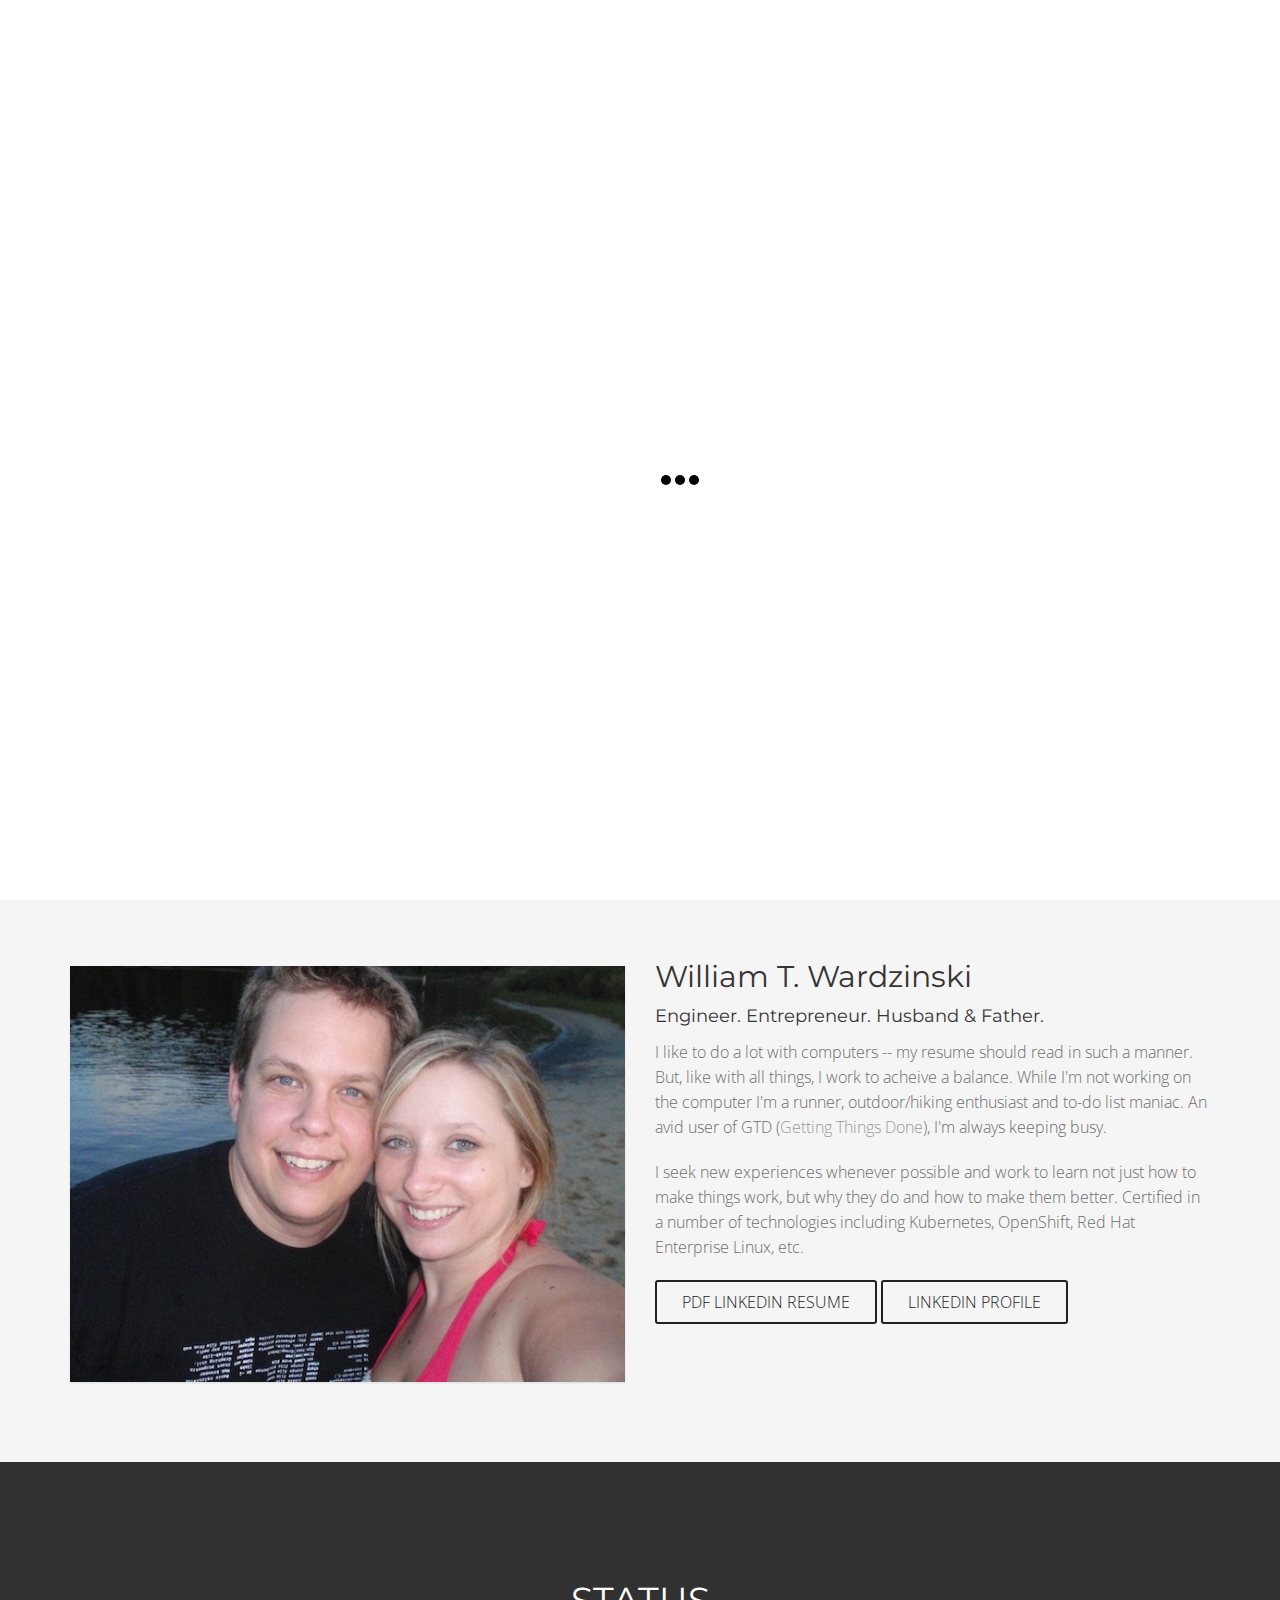
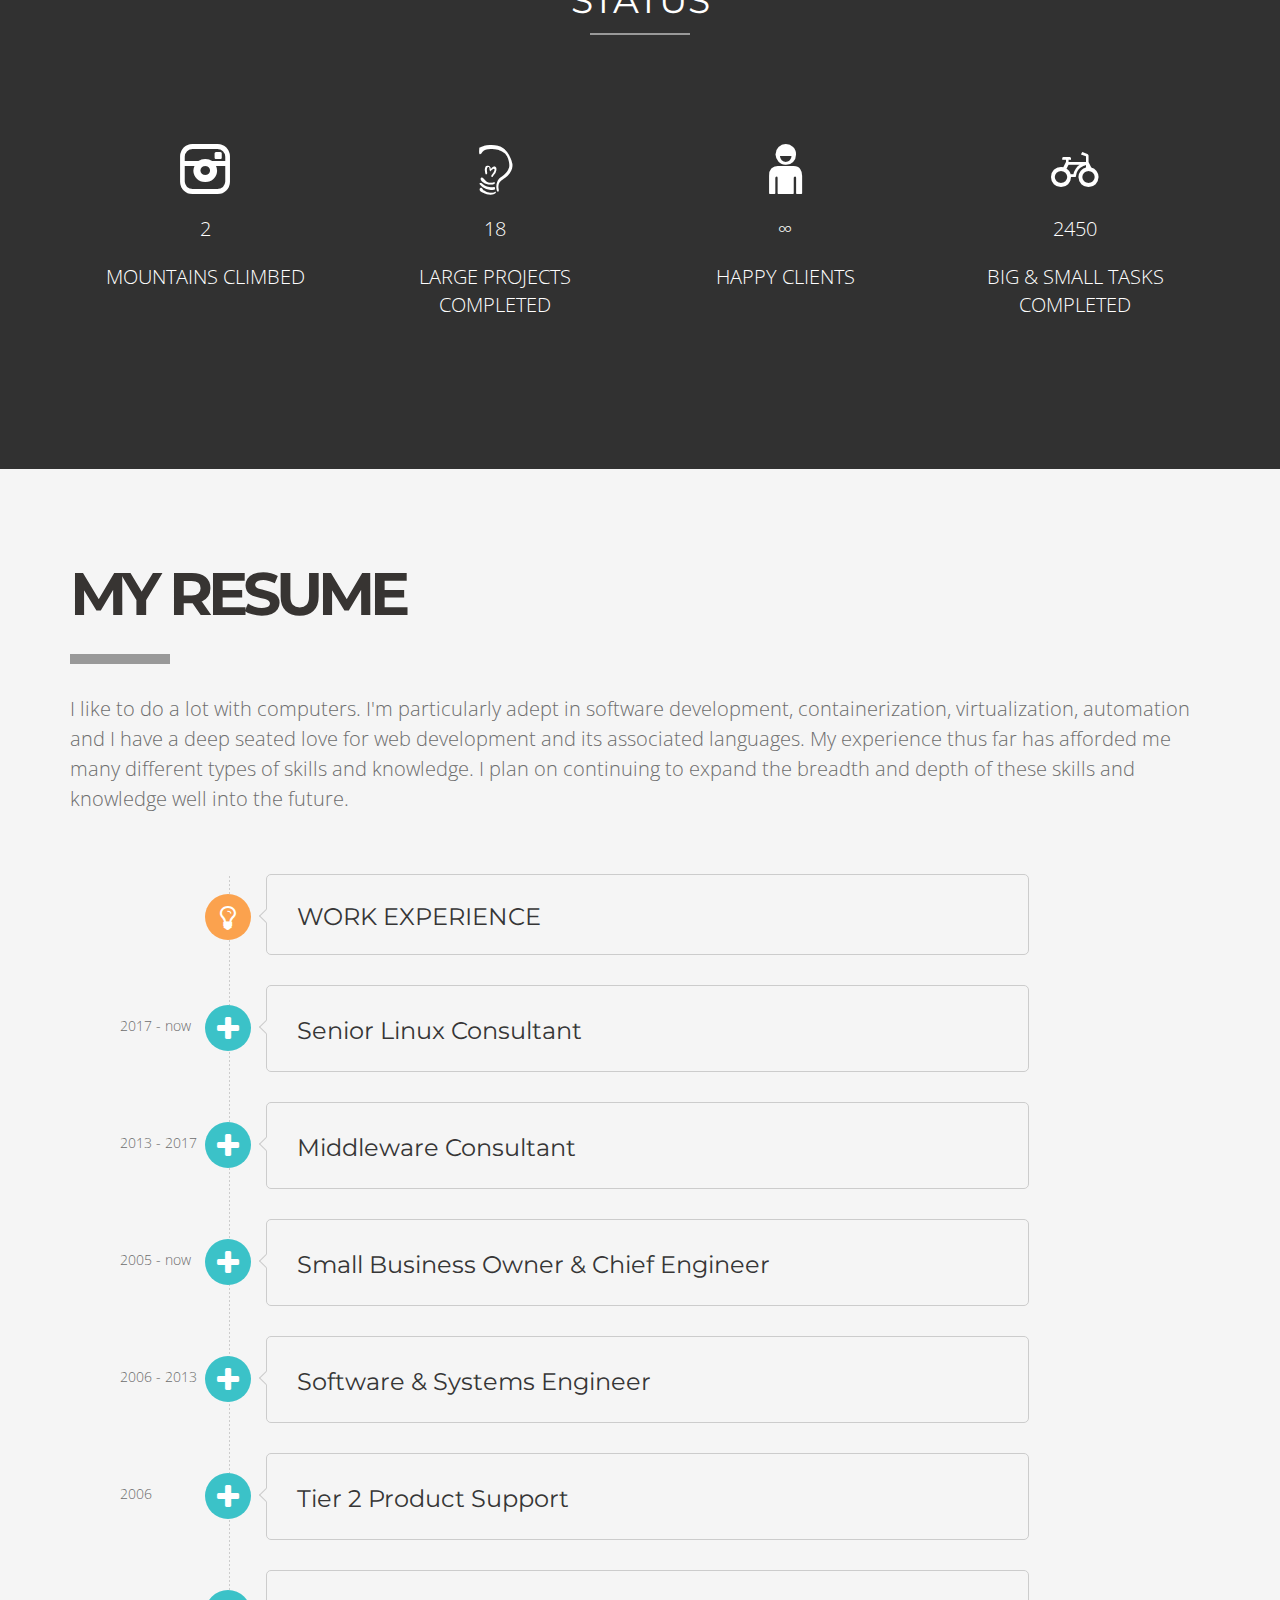
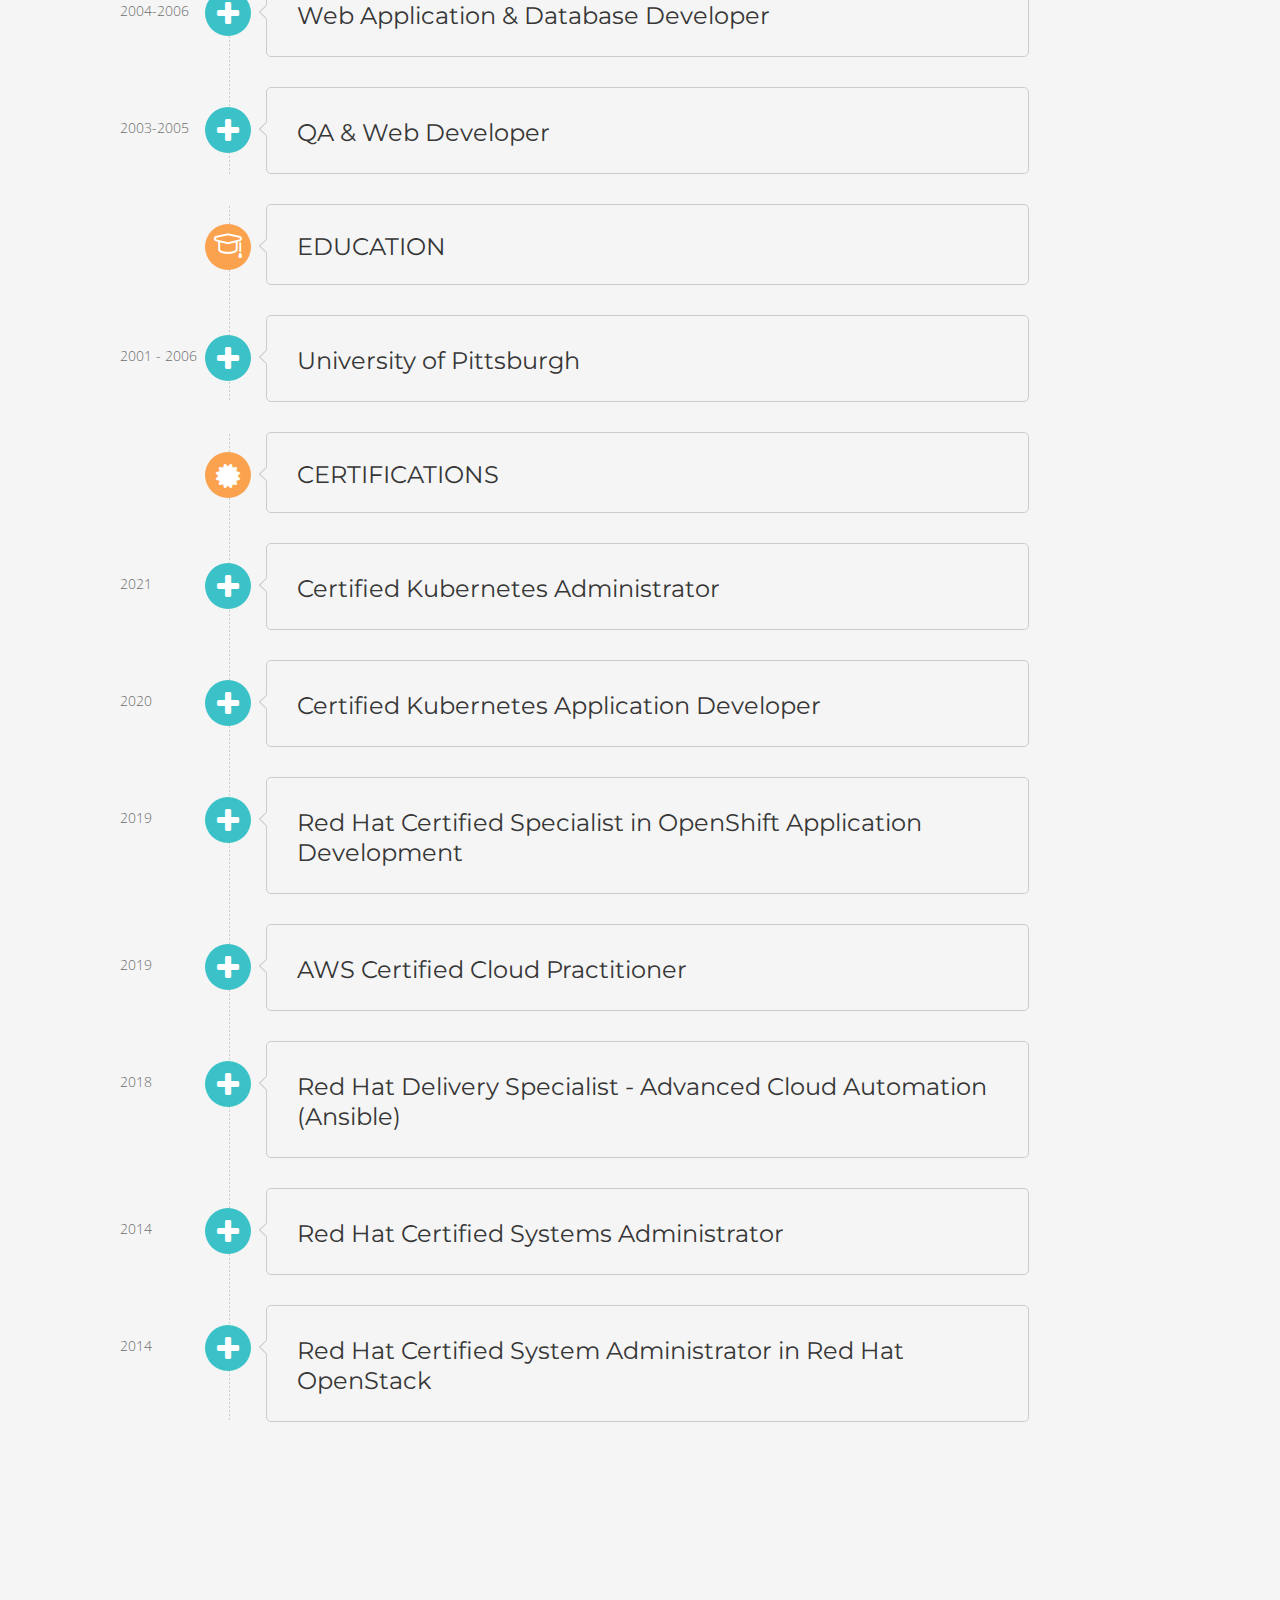
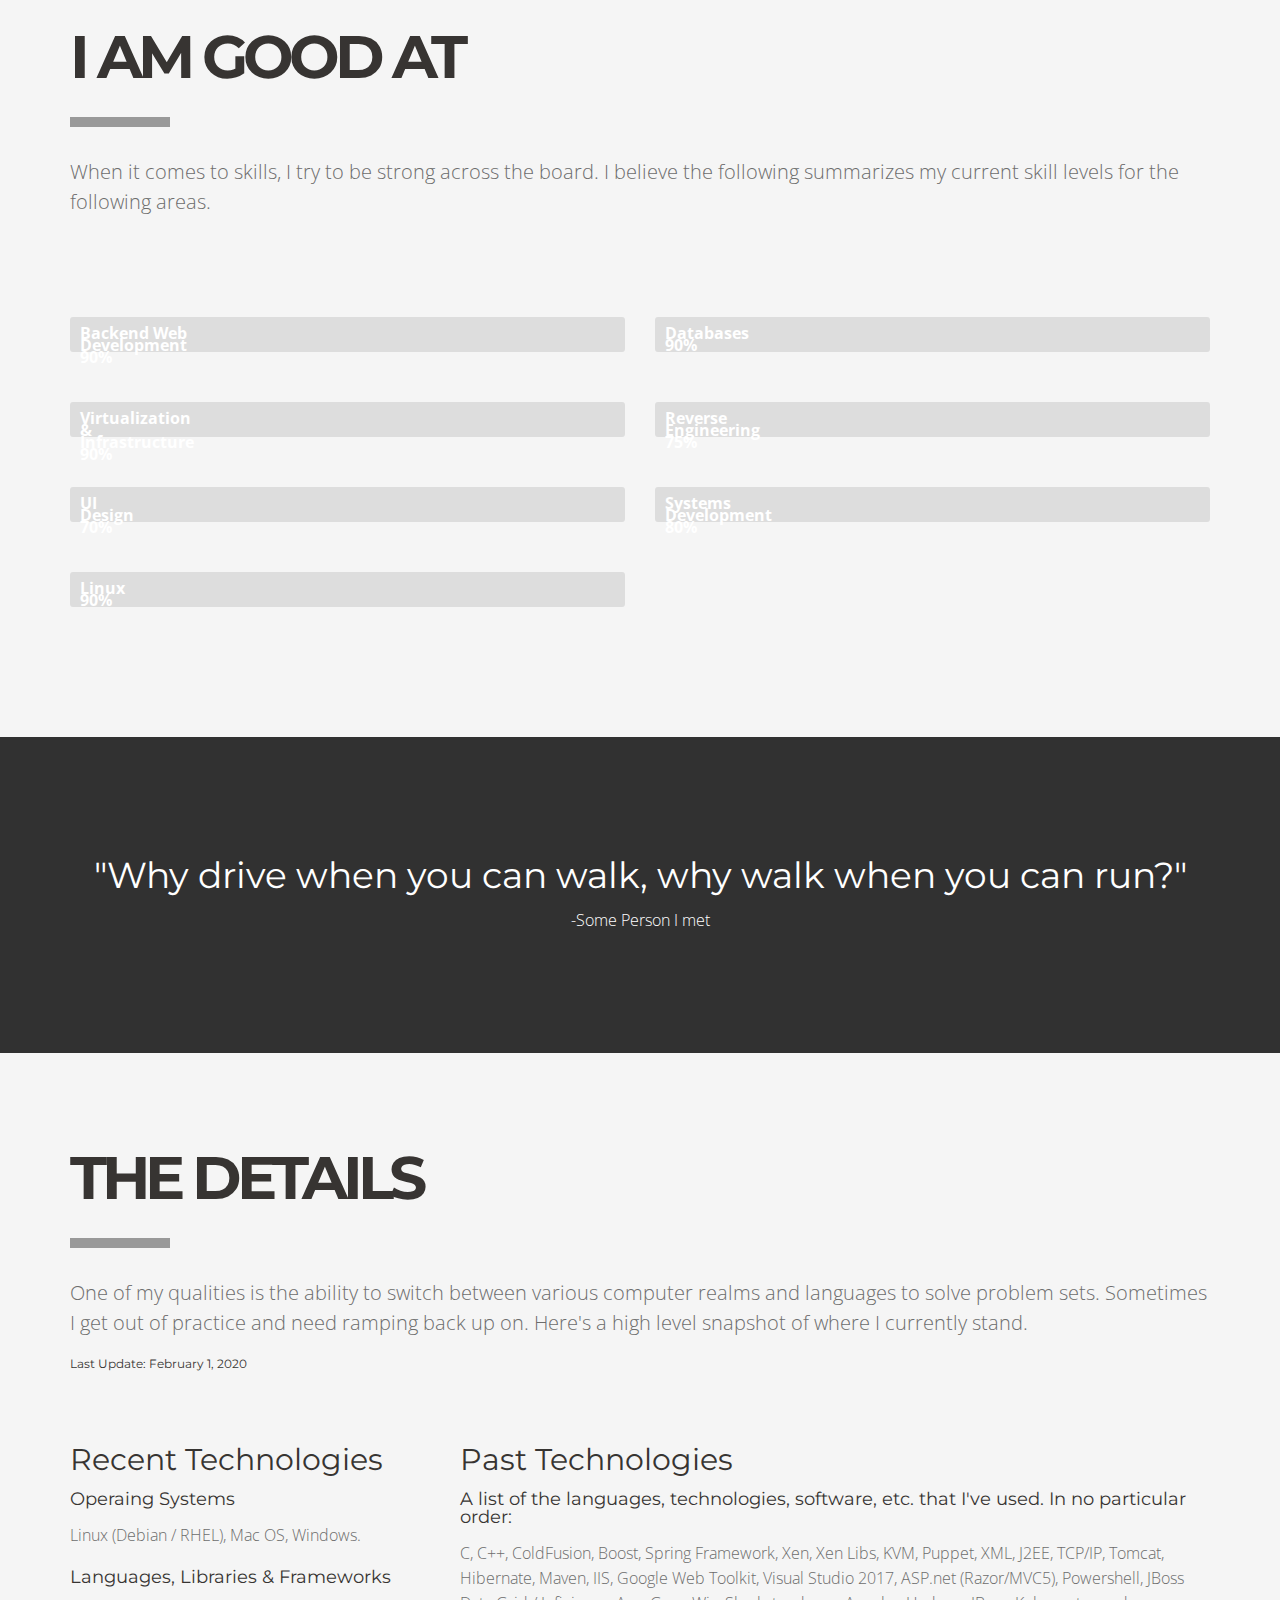
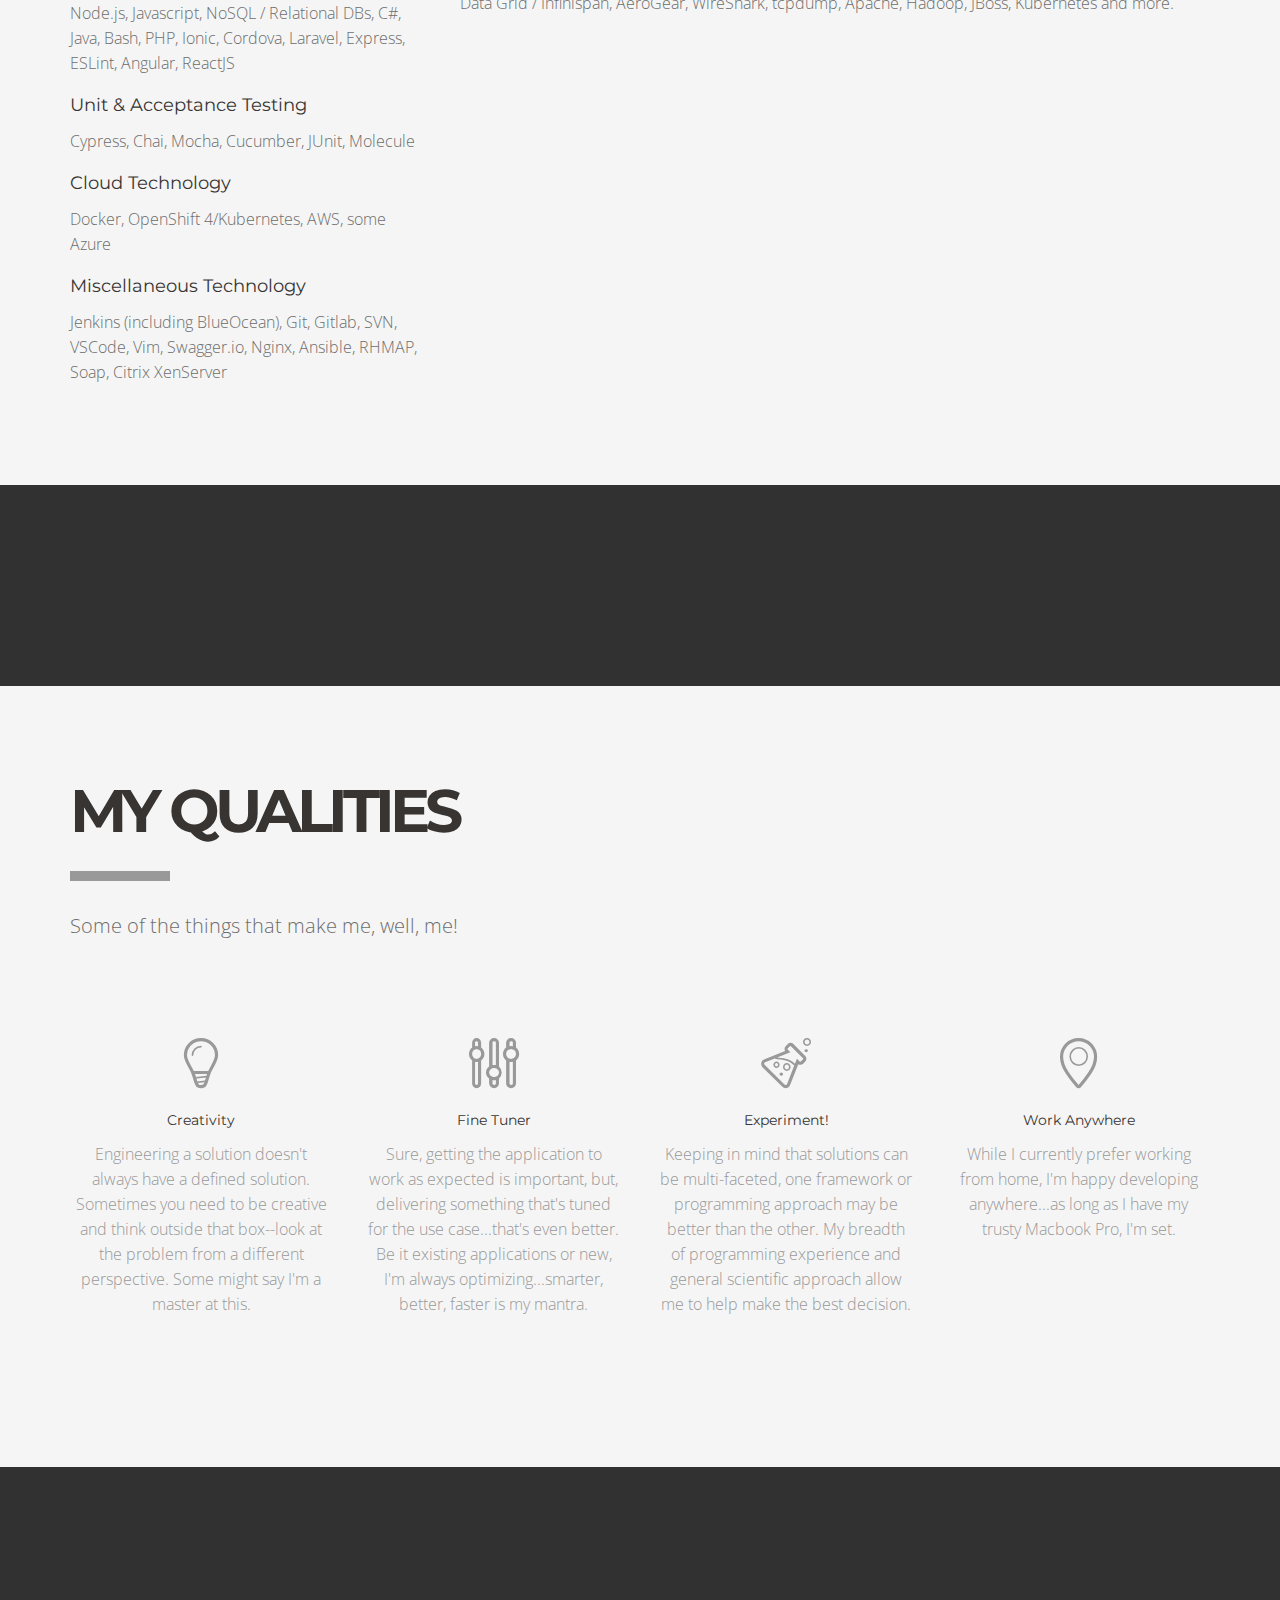
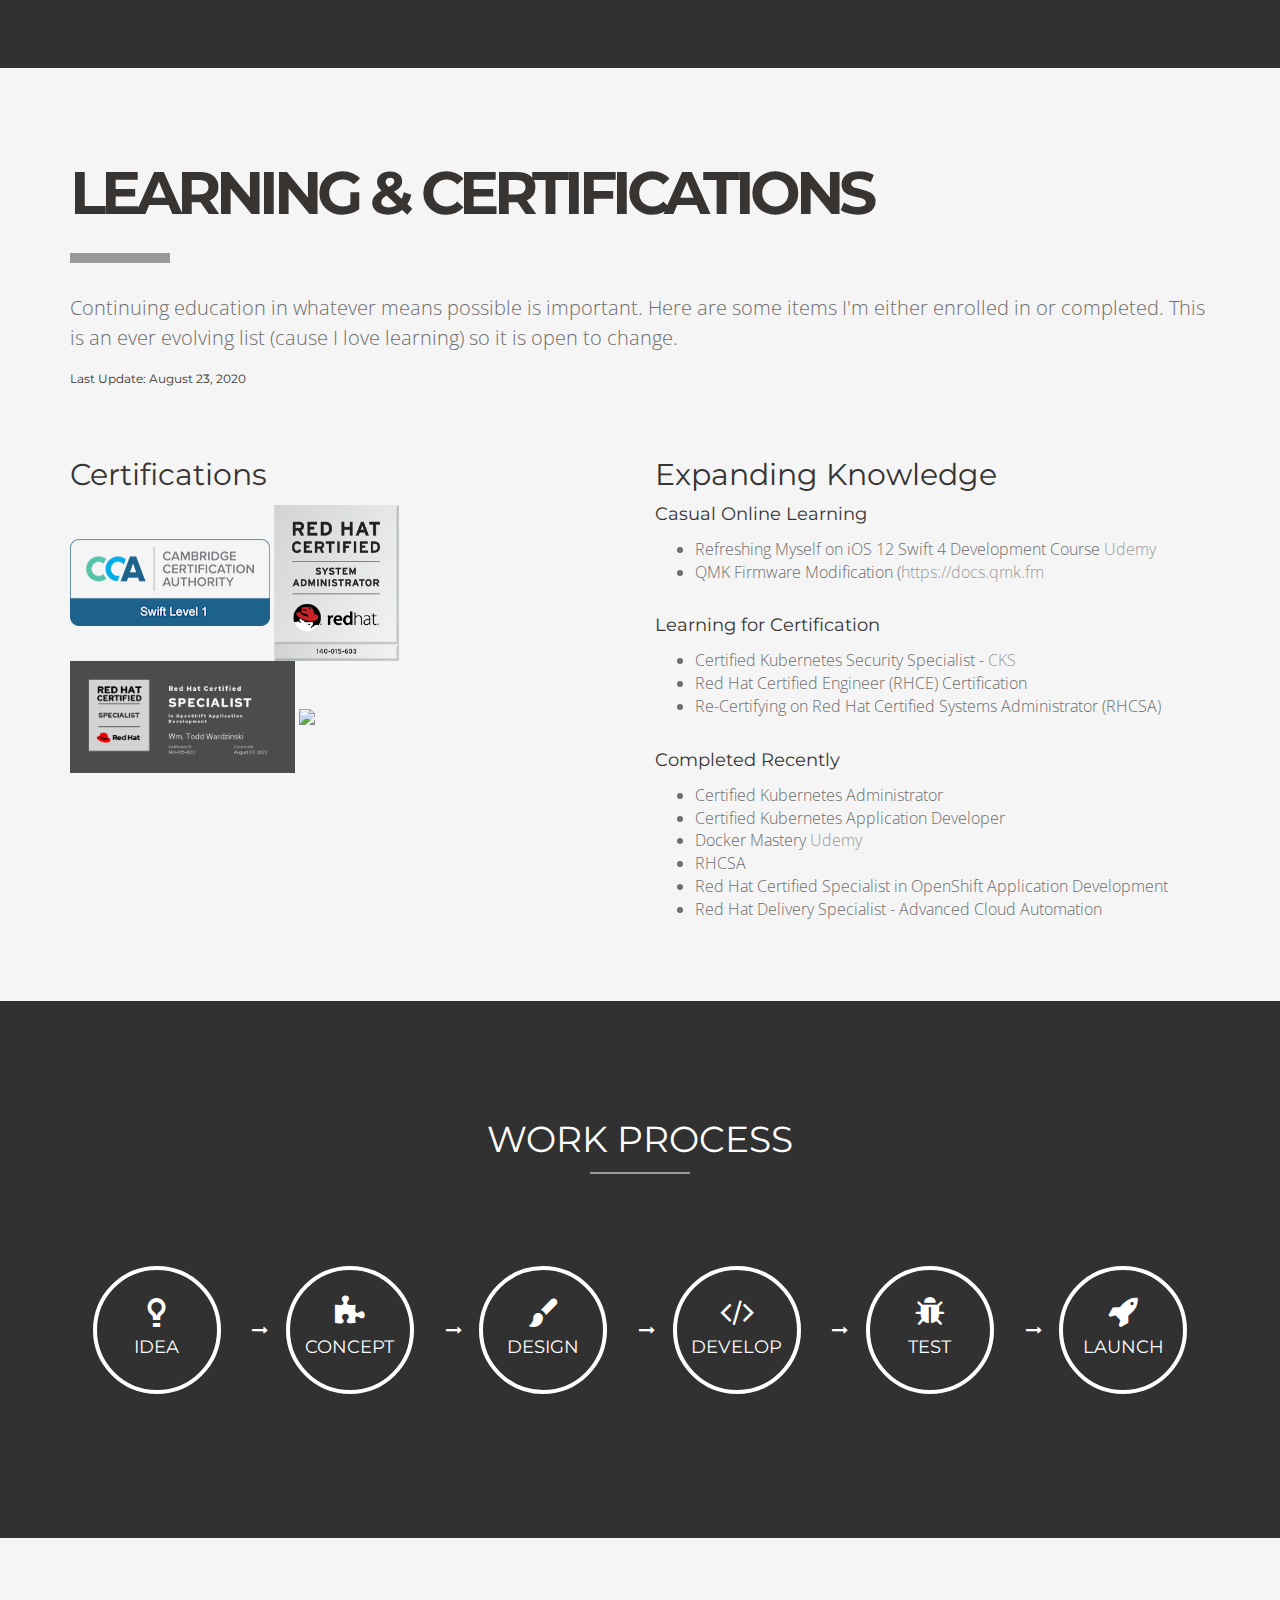
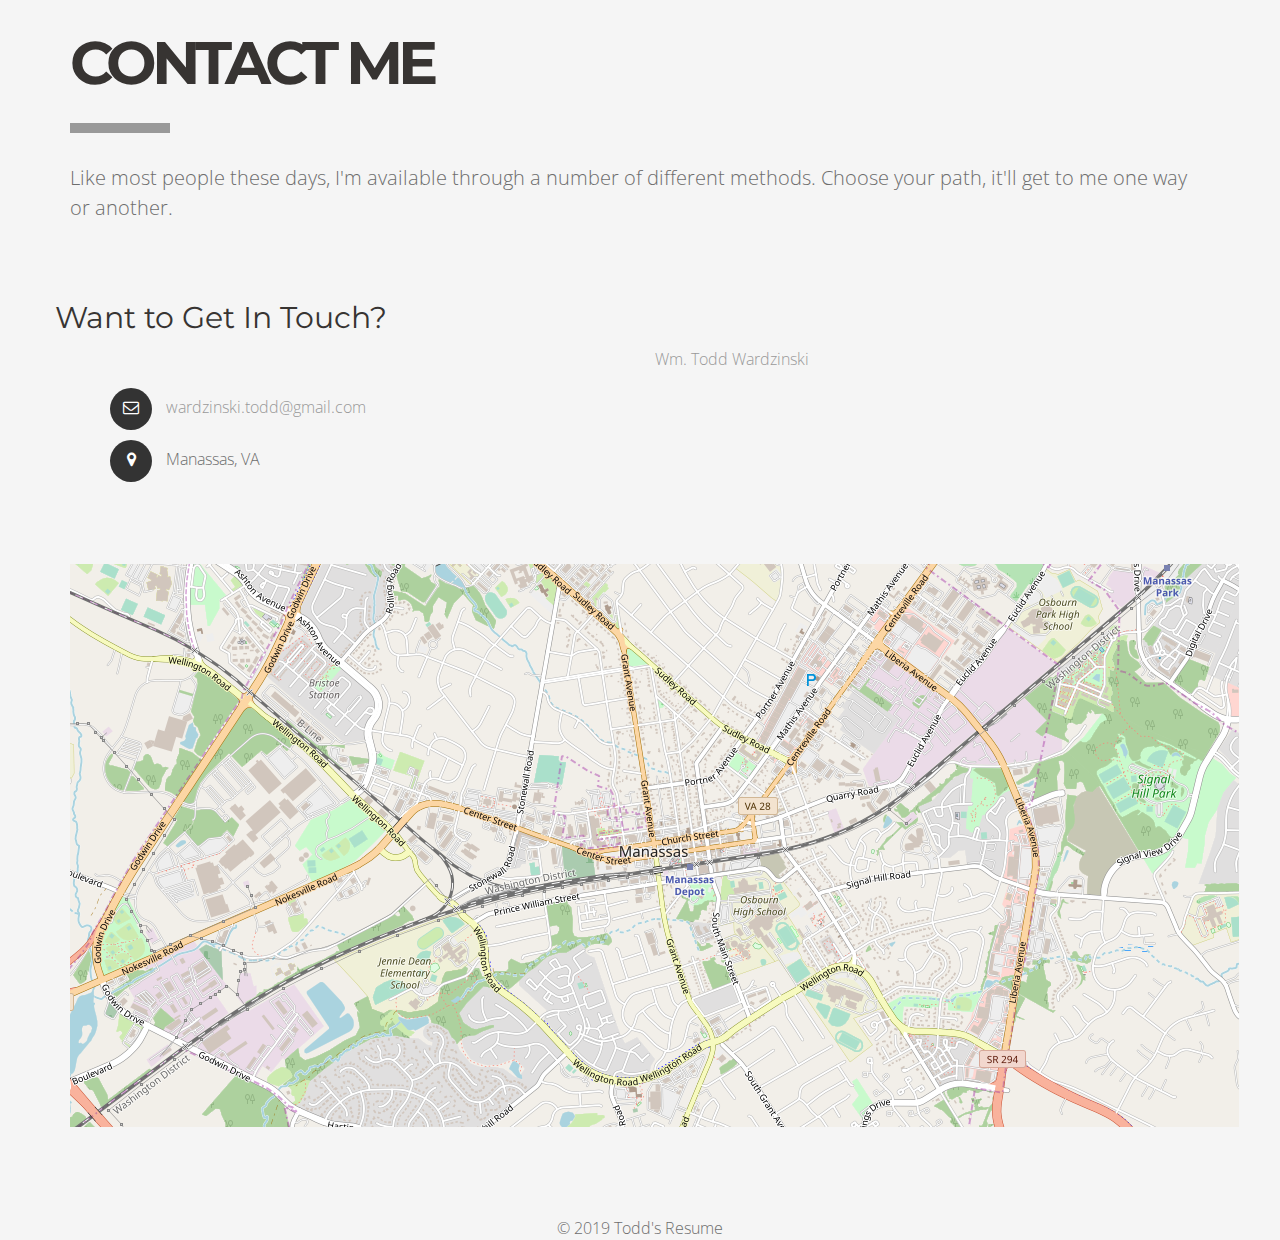
==== app/index.html @ 53be9370 "Updates to structure." ====
<!DOCTYPE html>
<!--[if lt IE 7 ]><html class="ie ie6" lang="en"> <![endif]-->
<!--[if IE 7 ]><html class="ie ie7" lang="en"> <![endif]-->
<!--[if IE 8 ]><html class="ie ie8" lang="en"> <![endif]-->
<!--[if (gte IE 9)|!(IE)]><!-->
<html class="not-ie" lang="en">
<!--<![endif]-->

<head>
  <meta charset="utf-8">
  <meta name="viewport" content="width=device-width, initial-scale=1.0">
  <meta name="description"
    content="What does Todd do, who is he and what does he know?  Most of these questions can be answered here.">
  <meta name="keywords"
    content="resume, manassas, technology resume, geek, web developer, virginia, resume experience, virtiualization, xen, openstack, RHCSA, linux, node, javascript, java, developer" />
  <meta name="author" content="Wm. Todd Wardzinski" />
  <meta name="robots" content="INDEX, FOLLOW">

  <title>Wm. Todd Wardzinski's Resume</title>
  <!--Fav and touch icons-->
  <link rel="shortcut icon" href="img/icons/favicon.ico">
  <link rel="apple-touch-icon" href="img/icons/apple-touch-icon.png">
  <link rel="apple-touch-icon" sizes="72x72" href="img/icons/apple-touch-icon-72x72.png">
  <link rel="apple-touch-icon" sizes="114x114" href="img/icons/apple-touch-icon-114x114.png">
  <!--[if lt IE 9]><script src="http://html5shim.googlecode.com/svn/trunk/html5.js"></script><![endif]-->
  <!--style sheet-->
  <link rel="stylesheet" media="screen" href="css/bootstrap.css" />
  <link rel="stylesheet" href="css/font-awesome/css/font-awesome.css" />
  <link rel="stylesheet" type="text/css" href="css/fontello/css/fontello.css" />
  <link rel="stylesheet" media="screen" href="css/styles.css" />
  <link rel="stylesheet" type="text/css" href="css/animate.css" />
  <link rel="stylesheet" type="text/css" href="css/owl.carousel.css" />
  <link rel="stylesheet" type="text/css" href="css/owl.theme.css" />
  <link rel="stylesheet" type="text/css" href="css/responsive.css" />
  <link rel="stylesheet" type="text/css"
    href="https://fonts.googleapis.com/css?family=Open+Sans:300,400,600,700,800|Montserrat:400,700">
  <link href='https://fonts.googleapis.com/css?family=Pacifico' rel='stylesheet' type='text/css'>

  <!--color stylesheet -->
  <link rel="stylesheet" href="css/colors/color-gray.css" title="gray">
  <!-- <link rel="stylesheet" href="css/colors/color-green.css" title="green">
<link rel="stylesheet" href="css/colors/color-red.css" title="red">
<link rel="stylesheet" href="css/colors/color-purple.css" title="purple"> -->
  <link rel="stylesheet" href="css/colors/color-blue.css" title="blue">
  <!-- <link rel="stylesheet" href="css/colors/color-turquoise.css" title="turquoise">
    <link rel="stylesheet" href="css/colors/color-sun-flower.css" title="sun-flower"> -->
  <!-- <link rel="stylesheet" href="css/colors/color-orange.css" title="orange">
    <link rel="stylesheet" href="css/colors/color-emerald.css" title="emerald"> -->
  <link rel="stylesheet" href="css/colors/color-wet-asphalt.css" title="wet-asphalt">

</head>

<body>
  <!-- Styleswitcher -->
  <!--     	<div class="colors-switcher">
            <a id="show-panel" class="hide-panel"><i class="fa fa-tint"></i></a>
		        <p>Color Skins:</p>           
	            <ul class="colors-list">
	            	<li class="no-margin"><a title="Gray" class="gray" onClick="setActiveStyleSheet('gray'); return false;"></a></li>
	            	<li><a title="Green" class="green" onClick="setActiveStyleSheet('green'); return false;"></a></li>
	                <li><a title="Red" onClick="setActiveStyleSheet('red'); return false;" class="red"></a></li>
	                <li class="no-margin"><a title="Purple" onClick="setActiveStyleSheet('purple'); return false;" class="purple"></a></li>
	                <li><a title="Blue" class="blue" onClick="setActiveStyleSheet('blue'); return false;"></a></li>
	                <li class="no-margin"><a title="Turquoise" class="turquoise" onClick="setActiveStyleSheet('turquoise'); return false;"></a></li>
	                <li><a title="Sun Flower" class="sun-flower" onClick="setActiveStyleSheet('sun-flower'); return false;"></a></li>
	                <li class="no-margin"><a title="Orange" class="orange" onClick="setActiveStyleSheet('orange'); return false;"></a></li>
	                <li class="no-margin"><a title="Emerald" class="emerald" onClick="setActiveStyleSheet('emerald'); return false;"></a></li>
	                <li><a title="Wet Asphalt" class="wet-asphalt" onClick="setActiveStyleSheet('wet-asphalt'); return false;"></a></li>
	            </ul>

            </div>	 -->
  <!-- Styleswitcher end -->
  <!-- Preloader -->
  <div class="mask">
    <div class="bubblingG">
      <span id="bubblingG_1">
      </span>
      <span id="bubblingG_2">
      </span>
      <span id="bubblingG_3">
      </span>
    </div>
  </div>
  <!-- Preloader end -->

  <!-- START PAGE WRAPPER -->
  <div id="page-wrapper">

    <!-- Section : Home -->
    <section id="home" class="parallax" style="background-image: url('./img/image1.png');"
      data-stellar-background-ratio="0.6" data-stellar-vertical-offset="20">
      <div class="parallax-overlay">
        <div class="container">
          <div class="col-md-12">

            <!-- Personal Info -->
            <!--<div class="avater" style="background-image: url('http://placehold.it/294x294');background-size: cover;"></div>-->
            <div class="info">
              <h1>W.T. Wardzinski</h1>
              <h2>Engineer. Entrepreneur. Husband &amp; Father.</h2>
            </div>
            <!-- Personal Info end -->
            <!-- View more -->

            <div class="gotosection">
              <a href="#about"><i class="fa fa-angle-double-down "></i></a>
            </div>
            <!-- View more end -->
          </div>
        </div>
      </div>
    </section>
    <!-- Section : Home end -->
    <!-- Navigation -->
    <div class="main-nav">

      <nav class="navbar navbar-default" role="navigation">
        <div class="container-fluid">
          <!-- Brand and toggle get grouped for better mobile display -->
          <div class="navbar-header">
            <button type="button" class="navbar-toggle" data-toggle="collapse"
              data-target="#bs-example-navbar-collapse-1">
              <span class="sr-only">Toggle navigation</span>
              <span class="icon-bar"></span>
              <span class="icon-bar"></span>
              <span class="icon-bar"></span>
            </button>
          </div>

          <!-- Collect the nav links, forms, and other content for toggling -->
          <div class="collapse navbar-collapse" id="bs-example-navbar-collapse-1">
            <ul class="nav navbar-nav">
              <li><a href="#home" class="colapse-menu1 active">Home</a></li>
              <li><a href="#about" class="colapse-menu1">About</a></li>
              <li><a href="#resume" class="colapse-menu1">Resume</a></li>
              <li><a href="#skills" class="colapse-menu1">Skills</a></li>
              <li><a href="#details" class="colapse-menu1">Details</a></li>
              <li><a href="#qualities" class="colapse-menu1">Qualities</a></li>
              <li><a href="#learning" class="colapse-menu1">Learning &amp; Certifications</a></li>
              <li><a href="#contact" class="colapse-menu1">Contact</a></li>
            </ul>
          </div>
          <!-- /.navbar-collapse -->
        </div>
        <!-- /.container-fluid -->
      </nav>

    </div>
    <!-- End of Navigation -->
    <!-- Section : About -->
    <section id="about" class="section">
      <div class="container">

        <!-- Section Title -->
        <div class="section-title">
          <h1>About me</h1>
          <span class="border"></span>
          <p>
            Hard working, open-source enthusiast and reliable software engineer with a love of computers. In depth experience in both hardware, software, cloud, containerization & virtualization (and all the intricacies that go along with all those bits). Large special interest in web related technologies.
          </p>
        </div>
        <!-- Section Title End -->


        <div class="row">
          <div class="col-md-6">
            <img src="./img/600x400.jpg" alt="my image" class="img-about">
          </div>
          <div class="col-md-6">
            <h2>William T. Wardzinski</h2>
            <h4>Engineer. Entrepreneur. Husband &amp; Father.</h4>
            <p>I like to do a lot with computers -- my resume should read in such a manner. But, like with all things, I work to acheive a balance. While I&#39;m not working on the computer I&#39;m a runner, outdoor/hiking enthusiast and to-do list maniac. An avid user of GTD (<a href="http://gettingthingsdone.com/">Getting Things Done</a>), I&#39;m always keeping busy.</p>
            <p>I seek new experiences whenever possible and work to learn not just how to make things work, but why they do and how to make them better. Certified in a number of technologies including Kubernetes, OpenShift, Red Hat Enterprise Linux, etc.</p>
            <a href="/files/LinkedIn_Profile_2021.pdf" class="mt-button large outline">PDF LinkedIn Resume</a>
            <a href="https://www.linkedin.com/in/twardzinski" class="mt-button large outline" target="_blank">LinkedIn Profile</a>
            <br /><br />
          </div>
        </div>
      </div>
    </section>
    <!-- Section : About end -->

    <!--Parallax Section -->
    <div id="status" class="parallax" style="background-image: url('./img/image2.png');"
      data-stellar-background-ratio="0.6" data-stellar-vertical-offset="20">
      <div class="parallax-overlay-2">
        <div class="container">
          <!--Title-->
          <div class="title">
            <h1>Status</h1>
            <span class="border"></span>
          </div>
          <!--Title-->
          <!-- Status -->
          <div class="row count">

            <div class="col-xs-6 col-sm-6 col-md-3 single">
              <div class="total-numbers" data-perc="1300">
                <i class="cicon icon-instagram-1"></i>
                <span class="sum">2</span> MOUNTAINS CLIMBED
              </div>
            </div>

            <div class="col-xs-6 col-sm-6 col-md-3 single">
              <div class="total-numbers" data-perc="1300">
                <i class="cicon icon-jabber"></i>
                <span class="sum">18</span> LARGE PROJECTS COMPLETED
              </div>
            </div>

            <div class="col-xs-6 col-sm-6 col-md-3 single">
              <div class="total-numbers" data-perc="1300">
                <i class="cicon icon-child"></i>
                <div style="margin-top: 1em; margin-bottom: 1em;">&infin;</div>HAPPY CLIENTS
              </div>
            </div>

            <div class="col-xs-6 col-sm-6 col-md-3 single">
              <div class="total-numbers" data-perc="1300">
                <i class="cicon icon-bicycle"></i>
                <span class="sum">2450</span> BIG &amp; SMALL TASKS COMPLETED
              </div>
            </div>
          </div>
          <!-- Status end-->
        </div>
      </div>
    </div>
    <!-- Parallax Section End -->

    <!-- Section : Resume -->
    <section id="resume" class="section">
      <div class="container">
        <!-- section title -->
        <div class="section-title">
          <h1>My resume</h1>
          <span class="border"></span>
          <p>
            I like to do a lot with computers. I&#39;m particularly adept in software development, containerization, virtualization, automation and I have a deep seated love for web development and its associated languages. My experience thus far has afforded me many different types of skills and knowledge. I plan on continuing to expand the breadth and depth of these skills and knowledge well into the future.
          </p>
        </div>
        <!-- section title end-->
        <!-- Experience Timeline -->
        <div class="row">
          <div class="col-md-12">
            <div class="timeline">
              <!-- Item Head -->
              <div class="timeline-item">
                <div class="timeline-head">
                  <span class="fa fa-lightbulb-o"><i></i></span>
                </div>
                <div class="timeline-arrow"><i></i></div>
                <div class="timeline-head-content">
                  <h3>Work Experience</h3>
                </div>
              </div>

              <!-- /Item Head end -->

              <div class="timeline-item">
                <div class="timeline-item-date">2017 - now</div>
                <!-- date -->
                <!-- timeline item trigger -->
                <div class="timeline-item-trigger">
                  <span class="fa fa-plus" data-toggle="collapse" data-target="#job0"><i></i></span>
                </div>
                <!-- /end of timeline item trigger -->
                <div class="timeline-arrow"><i></i></div>
                <!-- timeline main content -->
                <div class="timeline-item-content">
                  <h3 class="timeline-item-title" data-toggle="collapse" data-target="#job0">Senior Linux Consultant
                  </h3>

                  <div class="collapse" id="job0">
                    <p><small class="muted">from 2017 to present day</small></p>
                    <h4 class="media-heading primary-color">Red Hat, Inc.</h4>
                    <p>As a Senior Linux Consultant at Red Hat I've been responsible for a variety of larger clients in both government and private sectors. Delivery under this role has taken on many different responsibilities including mobile development, microservices, Kubernetes, OpenShift &amp; Jenkins CI/CD pipelines. Through multiple engagements I've been tasked with delivering a variety of applications, taught best practices on a slew of technologies, deliver. </p>
                    <ul>
                      <li>Automation: Ansible, Jenkins CI/CD.</li>
                      <li>Microservices: Node.js.</li>
                      <li>Mobile Development: Node.js, Swift, Angular 8-10, Ionic 4, MongoDB, some React Native, Cordova.</li>
                      <li>Cloud Orchestration: Kubernetes 1.18, OpenShift 4.</li>
                      <li>Unit/Acceptance Testing: Jest, Enzyme &amp; Detox.</li>
                    </ul>
                    <!-- <ul>
                      <li>For a major defense contractor provided consultation services surrounding:
                        <ul>
                          <li>Ansible best practices.</li>
                          <li>CI/CD Pipeline Creation Utilizing OpenShift, GitHub and Jenkins.</li>
                          <li>Streamlined Ansible / AWS Automation.</li>
                        </ul>
                      </li>
                      <li>For a large insurance company provided Agile based training consultation along with components
                        of delivery including:
                        <ul>
                          <li>OpenShift CI/CD Pipeline Creation (Github, Jenkins)</li>
                          <li>React-Native Unit and E2E Testing (Jest, Enzyme &amp; Detox)</li>
                          <li>React-Native Best Practices Adherence</li>
                        </ul>
                      </li>
                      <li>For a large transportation firm in NYC, worked to deliver two mobile applications from the
                        ground up running on iOS written in both native &amp; hybrid environments.
                        <ul>
                          <li>Developed full Node.js API backends.</li>
                          <li>Full SDLC support and helping to lead developer enablement.</li>
                          <li>Technologies used include Swift, Node.js, Angular 8, Ionic 4, MongoDB, Ansible &amp;
                            OpenShift 3.</li>
                        </ul>
                      </li>
                      <li>For a large health care firm, provided native &amp; hybrid mobile consultation with full SLDC
                        support including production application support, feature implementation/development,
                        unit/acceptance test coverage and best practices adherence.
                        <ul>
                          <li>Technologies used Node.js, Angular, Cordova as well native iOS and Android knowledge.</li>
                        </ul>
                      </li>
                    </ul> -->
                    <br />
                    <p><a href="http://www.redhat.com" title="" class="noprint" target="_blank">&rarr; View website</a>
                    </p>
                  </div>
                </div>
                <!-- /end of timeline main content -->
              </div>

              <!-- first item of timeline -->
              <div class="timeline-item">
                <div class="timeline-item-date">2013 - 2017</div>
                <!-- date -->
                <!-- timeline item trigger -->
                <div class="timeline-item-trigger">
                  <span class="fa fa-plus" data-toggle="collapse" data-target="#job1"><i></i></span>
                </div>
                <!-- /end of timeline item trigger -->
                <div class="timeline-arrow"><i></i></div>
                <!-- timeline main content -->
                <div class="timeline-item-content">
                  <h3 class="timeline-item-title" data-toggle="collapse" data-target="#job1">Middleware
                    Consultant</h3>

                  <div class="collapse" id="job1">
                    <p><small class="muted">from 2013 to 2017</small></p>
                    <h4 class="media-heading primary-color">Red Hat, Inc.</h4>
                    <p> I work on a number of different projects for a multitude of clients for Red Hat.
                      Utilized in mobile, middleware and integration realms; I&#39;m actively involved
                      in activities such as integration research/solution engineering in Data Grid
                      6.* (Inifinispan 7.*), development for both mobile-level and systems-level programming
                      languages as well as server management (JBoss, virtual clusters, etc.).
                    </p>
                    <ul>
                      <li>For a large health care firm, working as a small unit to provide mobile consultation
                        for a Red hat product. Responsible for full SLDC including production application
                        support, feature implementation / development, unit / acceptance test coverage
                        and best practices adherence. Utilizing Node.js, Angular, Cordova as well
                        native iOS (Swift 2) and Android knowledge.</li>
                      <li>For a large manufacturer, worked with a large team to develop front-end and back-end
                        mobile applications using Node.js, Angular, Cordova (and others) utilizing
                        mobile development best practices. Developing microservice architectures
                        to solve infrastructure and software needs.</li>
                      <li>For a large health insurance firm, lead POC initiative for JBoss Data Grid Infrastructure
                        implementation.
                      </li>
                      <li>Worked with a team of eight to design, configure and maintain a large clusters
                        of physical and virtual Linux based machines for a Hadoop initiative. Lead
                        the team through complex Linux problems, completed systems automation in
                        Bash and Puppet and ensured that resources were running smoothly.</li>
                      <li>Responsible for the implementation, configuration, tuning, and performance testing
                        of a Infinispan/DataGrid caching solution replicated across multiple nodes
                        using parallel hydration and daisy chaining techniques.</li>
                      <li>Assessed the technological health of multiple companies in support of third-party
                        acquisitions. Provided technical analysis through a deep dive of the application
                        code and architecture.</li>
                    </ul>
                    <br />
                    <p><a href="http://www.redhat.com" title="" class="noprint" target="_blank">&rarr; View website</a>
                    </p>
                  </div>
                </div>
                <!-- /end of timeline main content -->
              </div>
              <!-- /end of first item of timeline -->

              <!-- Timeline item -->
              <div class="timeline-item">
                <div class="timeline-item-date">2005 - now</div>
                <!-- date -->
                <div class="timeline-item-trigger">
                  <span class="fa fa-plus" data-toggle="collapse" data-target="#job7"><i></i></span>
                </div>
                <div class="timeline-arrow"><i></i></div>
                <!-- Timeline main content -->
                <div class="timeline-item-content">
                  <h3 class="timeline-item-title" data-toggle="collapse" data-target="#job7">Small Business Owner &amp;
                    Chief Engineer</h3>
                  <div class="collapse" id="job7">
                    <p><small class="muted">from 2005 to now</small></p>
                    <h4 class="media-heading primary-color">Grayson Digital, LLC</h4>
                    <p>My own personal venture into technology, I began this small self-operated consultation company
                      back in 2001. Since its inception, I've developed numerous products that have ranged from small
                      intranet based websites, extensive/complex front-end/back-end multi-platform websites and custom
                      multi-platform application development.</p>

                    <p>Primary languages used: C#, VB.net, PHP, SQL, Laravel, C++, Java, Javascript, Angular.
                      Technologies: Windows Server 2012, RHEL and Debian based Linux, Virtualization (Xen, KVM, etc),
                      Containerization (Docker).</p>
                    <!-- <ul>
                          <li>Maintained Java/C++ Submarine based application called DDCS. </li>
                          <li>Under DDCS, I developed and maintained a Java based dynamic display capture
                            agent capturing 30+ displays.</li>
                          <li>Under DDCS, I developed and maintained a network Java based CD burning application
                            for ship wide data archival. </li>
                          <li>Wrote a Java based application responsible for sifting through Sonar related
                            data to solve needle-in-haystack related issues within Sonar data.
                          </li>
                          <li>Co-developed C++ interfaces for biometric facial recognition software called
                            SPOTR. (Information: http://goo.gl/v9tp7) </li>
                          <li>Lead research into Xen based collapse of Naval hardware virtualization.
                          </li>
                          <li>Successfully integrated network-based gating hardware and software meant
                            to run on 8U of space into 2U utilizing internal bridging, open vSwitch,
                            PCI-passthrough, and dynamic resource allocation for real-time network
                            gating.
                          </li>
                          <li>Created and demoed to Navy research based Xen video-passthrough display for
                            system wide workstation collapse.</li>
                          <li>Implemented research based Openstack and Cloudstack based solutions for on-demand
                            resource allocation and posture switching for Naval and other military
                            based applications.</li>
                        </ul> -->
                    <!-- </p> -->
                    <p><a href="https://www.grayson.digital" title="" class="noprint" target="_blank">&rarr; View
                        website</a></p>
                  </div>
                </div>
                <!-- /end of timeline content -->
              </div>
              <!-- /end of timeline item -->

              <!-- Timeline item -->
              <div class="timeline-item">
                <div class="timeline-item-date">2006 - 2013</div>
                <!-- date -->
                <div class="timeline-item-trigger">
                  <span class="fa fa-plus" data-toggle="collapse" data-target="#job3"><i></i></span>
                </div>
                <div class="timeline-arrow"><i></i></div>
                <!-- Timeline main content -->
                <div class="timeline-item-content">
                  <h3 class="timeline-item-title" data-toggle="collapse" data-target="#job3">Software &amp; Systems
                    Engineer</h3>
                  <div class="collapse" id="job3">
                    <p><small class="muted">from 2006 to 2013</small></p>
                    <h4 class="media-heading primary-color">Progeny Systems Corporation</h4>
                    <p>
                      Software and Systems Engineering integration expertise is what I strived for here. Headed up
                      virtualization research in open
                      source virtualization technologies such as Xen, KVM, and open-source portions
                      of Citrix. Researched various cloud based toolstacks such as OpenStack and CloudStack
                      implementations. I was also tasked with developing software and systems level
                      projects in support of U.S. Naval technical efforts, engineering and implementing
                      custom Linux server farms, and researching new/emerging technologies.
                      <ul>
                        <li>Maintained Java/C++ Submarine based application called DDCS. </li>
                        <li>Under DDCS, I developed and maintained a Java based dynamic display capture
                          agent capturing 30+ displays.</li>
                        <li>Under DDCS, I developed and maintained a network Java based CD burning application
                          for ship wide data archival. </li>
                        <li>Wrote a Java based application responsible for sifting through Sonar related
                          data to solve needle-in-haystack related issues within Sonar data.
                        </li>
                        <li>Co-developed C++ interfaces for biometric facial recognition software called
                          SPOTR. (Information: http://goo.gl/v9tp7) </li>
                        <li>Lead research into Xen based collapse of Naval hardware virtualization.
                        </li>
                        <li>Successfully integrated network-based gating hardware and software meant
                          to run on 8U of space into 2U utilizing internal bridging, open vSwitch,
                          PCI-passthrough, and dynamic resource allocation for real-time network
                          gating.
                        </li>
                        <li>Created and demoed to Navy research based Xen video-passthrough display for
                          system wide workstation collapse.</li>
                        <li>Implemented research based Openstack and Cloudstack based solutions for on-demand
                          resource allocation and posture switching for Naval and other military
                          based applications.</li>
                      </ul>
                    </p>
                    <p><a href="http://www.progeny.net" title="" class="noprint" target="_blank">&rarr; View website</a>
                    </p>
                  </div>
                </div>
                <!-- /end of timeline content -->
              </div>
              <!-- /end of timeline item -->

              <!-- Timeline item -->
              <div class="timeline-item">
                <div class="timeline-item-date">2006</div>
                <!-- date -->
                <div class="timeline-item-trigger">
                  <span class="fa fa-plus" data-toggle="collapse" data-target="#job4"><i></i></span>
                </div>
                <div class="timeline-arrow"><i></i></div>
                <!-- Timeline main content -->
                <div class="timeline-item-content">
                  <h3 class="timeline-item-title" data-toggle="collapse" data-target="#job4">Tier 2 Product Support</h3>
                  <div class="collapse" id="job4">
                    <p><small class="muted">in 2006</small></p>
                    <h4 class="media-heading primary-color">ServiceLink, LP</h4>
                    <p>As a Tier 2 product support contractor, I provided escalated technical product support
                      to a variety of products housed under ServiceLink, Inc. I was tasked to fix users
                      problems as they come up in software, routinely make database edits (T-SQL) as
                      well as code debugging (VB6, C#, and .NET) to keep products running smoothly
                      and without error and develop C# tools to automate many complicated processes
                      within the company/system.</p>
                    <p><a href="http://www.svclnk.com" title="" class="noprint" target="_blank">&rarr; View website</a>
                    </p>
                  </div>
                </div>
                <!-- /end of timeline content -->
              </div>
              <!-- /end of timeline item -->

              <!-- Timeline item -->
              <div class="timeline-item">
                <div class="timeline-item-date">2004-2006</div>
                <!-- date -->
                <div class="timeline-item-trigger">
                  <span class="fa fa-plus" data-toggle="collapse" data-target="#job5"><i></i></span>
                </div>
                <div class="timeline-arrow"><i></i></div>
                <!-- Timeline main content -->
                <div class="timeline-item-content">
                  <h3 class="timeline-item-title" data-toggle="collapse" data-target="#job5">Web Application &amp;
                    Database Developer</h3>
                  <div class="collapse" id="job5">
                    <p><small class="muted">from 2004 to 2006</small></p>
                    <h4 class="media-heading primary-color">University of Pittsburgh</h4>
                    <p>Wrote technical hardware specifications and procurement suggestions in project planning
                      that resulted in a successful project startup of the e-QLTP (Electronic Questionnaire
                      for Lung Transplant Patients). Designed, developed, and implemented electronic
                      survey functionality in Microsoft Access to improve survey methods for attaining
                      metrics associated with lung transplant patients. Developed additional online
                      versions in PHP, MySQL and JavaScript to enable medical surveys to be completed
                      away from the clinical setting. Worked closely with research team to optimize
                      database efficiency and to attain research team’s standards and expectations.</p>
                    <p><a href="http://www.nursing.pitt.edu" title="" class="noprint" target="_blank">&rarr; View
                        website</a></p>
                  </div>
                </div>
                <!-- /end of timeline content -->
              </div>
              <!-- /end of timeline item -->

              <!-- Timeline item -->
              <div class="timeline-item">
                <div class="timeline-item-date">2003-2005</div>
                <!-- date -->
                <div class="timeline-item-trigger">
                  <span class="fa fa-plus" data-toggle="collapse" data-target="#job6"><i></i></span>
                </div>
                <div class="timeline-arrow"><i></i></div>
                <!-- Timeline main content -->
                <div class="timeline-item-content">
                  <h3 class="timeline-item-title" data-toggle="collapse" data-target="#job6">QA &amp; Web Developer</h3>
                  <div class="collapse" id="job6">
                    <p><small class="muted">from 2003 to 2005</small></p>
                    <h4 class="media-heading primary-color">invivodata</h4>
                    <p>Lead major revisions of company training database. Developed initial version in MS
                      Access to statically track employees as they submitted training (in paper form).
                      Developed and released subsequent versions in PHP, MySQL, and JavaScript to enable
                      dynamic tracking without QA intervention. Developed and released an administration
                      website to ease knowledge required by QA to effectively administer to the online
                      training website. Developed web applications under regulations such as HIPAA,
                      Part11, etc.</p>
                  </div>
                </div>
                <!-- /end of timeline content -->
              </div>
              <!-- /end of timeline item -->
            </div>
            <!-- /Experience Timeline End -->

            <!-- Education Timeline -->
            <div class="timeline">
              <!-- Item Head -->
              <div class="timeline-item">
                <div class="timeline-head">
                  <span class="li_study"><i></i></span>
                </div>
                <div class="timeline-arrow"><i></i></div>
                <div class="timeline-head-content">
                  <h3>Education</h3>
                </div>
              </div>
              <!-- /Item Head end -->

              <!-- Timeline item -->
              <div class="timeline-item">
                <div class="timeline-item-date">2001 - 2006</div>
                <!-- date -->
                <div class="timeline-item-trigger">
                  <span class="fa fa-plus" data-toggle="collapse" data-target="#edu2"><i></i></span>
                </div>
                <div class="timeline-arrow"><i></i></div>
                <!-- Timeline main content -->
                <div class="timeline-item-content">
                  <h3 class="timeline-item-title" data-toggle="collapse" data-target="#edu2">University of Pittsburgh
                  </h3>
                  <div class="collapse" id="edu2">
                    <p><small class="muted">from 2001 to 2006</small></p>
                    <h4 class="media-heading primary-color">Information Sciences / Computer Science</h4>
                    <p>When I started into college, I knew I wanted to work with computers. For that reason
                      I chose to do Information Sciences due to the broad range of topics covered by
                      the degree. I additionally ended up minoring in Computer Science.</p>
                  </div>
                </div>
                <!-- /end of timeline content -->
              </div>
              <!-- /end of timeline item -->
            </div>

            <div class="timeline">
              <!-- Item Head -->
              <div class="timeline-item">
                <div class="timeline-head">
                  <span class="fa fa-certificate"><i></i></span>
                </div>
                <div class="timeline-arrow"><i></i></div>
                <div class="timeline-head-content">
                  <h3>Certifications</h3>
                </div>
              </div>
              <!-- /Item Head end -->

              <!-- Timeline item -->
              <div class="timeline-item">
                <div class="timeline-item-date">2021</div>
                <!-- date -->
                <div class="timeline-item-trigger">
                  <span class="fa fa-plus" data-toggle="collapse" data-target="#certcka"><i></i></span>
                </div>
                <div class="timeline-arrow"><i></i></div>
                <!-- Timeline main content -->
                <div class="timeline-item-content">
                  <h3 class="timeline-item-title" data-toggle="collapse" data-target="#certcka">Certified Kubernetes Administrator</h3>
                  <div class="collapse" id="certcka">
                    <div data-iframe-width="315" data-iframe-height="270" data-share-badge-id="01667aa1-9fae-4792-b05f-67549962742a" data-share-badge-host="https://www.credly.com"></div><script type="text/javascript" async src="//cdn.credly.com/assets/utilities/embed.js"></script>
                  </div>
                </div>
              </div>
              <!-- /end of time

              <!-- Timeline item -->
              <div class="timeline-item">
                <div class="timeline-item-date">2020</div>
                <!-- date -->
                <div class="timeline-item-trigger">
                  <span class="fa fa-plus" data-toggle="collapse" data-target="#certckad"><i></i></span>
                </div>
                <div class="timeline-arrow"><i></i></div>
                <!-- Timeline main content -->
                <div class="timeline-item-content">
                  <h3 class="timeline-item-title" data-toggle="collapse" data-target="#certckad">Certified Kubernetes Application Developer</h3>
                  <div class="collapse" id="certckad">
                    <div data-iframe-width="315" data-iframe-height="270" data-share-badge-id="08ceb1bd-47e2-4d55-96c0-7df4c08370af" data-share-badge-host="https://www.credly.com"></div><script type="text/javascript" async src="//cdn.credly.com/assets/utilities/embed.js"></script>
                  </div>
                </div>
                <!-- /end of timeline content -->
              </div>

              <!-- Timeline item -->
              <div class="timeline-item">
                <div class="timeline-item-date">2019</div>
                <!-- date -->
                <div class="timeline-item-trigger">
                  <span class="fa fa-plus" data-toggle="collapse" data-target="#cert1"><i></i></span>
                </div>
                <div class="timeline-arrow"><i></i></div>
                <!-- Timeline main content -->
                <div class="timeline-item-content">
                  <h3 class="timeline-item-title" data-toggle="collapse" data-target="#cert1">Red Hat Certified
                    Specialist in OpenShift Application Development</h3>
                  <div class="collapse" id="cert1">
                    <h4 class="media-heading primary-color">Certificate# 140-015-603</h4>
                    <img src="/img/openshift.png" width="125px" />
                    <!-- <p><a href="https://www.redhat.com/rhtapps/certification/badge/verify/AHWNKHM3AKOW62PKFBN7NKAHBQAEQU3CUPSQX2KSDXT6RW46LQ37ULE25V3KCXMMFRIX6PMBNQZGA4U5NQYTCNA62RUWOCM34WWBUYQ%3D/">Verify</a></p> -->
                  </div>
                </div>
                <!-- /end of timeline content -->
              </div>

              <!-- Timeline item -->
              <div class="timeline-item">
                <div class="timeline-item-date">2019</div>
                <!-- date -->
                <div class="timeline-item-trigger">
                  <span class="fa fa-plus" data-toggle="collapse" data-target="#cert5"><i></i></span>
                </div>
                <div class="timeline-arrow"><i></i></div>
                <!-- Timeline main content -->
                <div class="timeline-item-content">
                  <h3 class="timeline-item-title" data-toggle="collapse" data-target="#cert5">AWS Certified Cloud
                    Practitioner</h3>
                  <div class="collapse" id="cert5">
                    <h4 class="media-heading primary-color">Certificate# AWS00501363</h4>
                    <img src="/img/awscloudpractitioner.png" width="125px" />
                    <p><a
                        href="https://www.certmetrics.com/amazon/public/badge.aspx?i=9&t=c&d=2018-12-11&ci=AWS00501363">Verify</a>
                    </p>
                  </div>
                </div>
                <!-- /end of timeline content -->
              </div>

              <!-- Timeline item -->
              <div class="timeline-item">
                <div class="timeline-item-date">2018</div>
                <!-- date -->
                <div class="timeline-item-trigger">
                  <span class="fa fa-plus" data-toggle="collapse" data-target="#cert2"><i></i></span>
                </div>
                <div class="timeline-arrow"><i></i></div>
                <!-- Timeline main content -->
                <div class="timeline-item-content">
                  <h3 class="timeline-item-title" data-toggle="collapse" data-target="#cert2">Red Hat Delivery
                    Specialist - Advanced Cloud Automation (Ansible)</h3>
                  <div class="collapse" id="cert2">
                    <!-- <h4 class="media-heading primary-color">Certificate# 140-002-981</h4>
                    <img src="/img/RHCSA.png" width="125px" />
                    <p><a href="https://www.redhat.com/rhtapps/certification/badge/verify/AHWNKHM3AKOW62PKFBN7NKAHBQAEQU3CUPSQX2KSDXT6RW46LQ37ULE25V3KCXMMFRIX6PMBNQZGA4U5NQYTCNA62RUWOCM34WWBUYQ%3D/">Verify</a></p> -->
                  </div>
                </div>
                <!-- /end of timeline content -->
              </div>

              <!-- Timeline item -->
              <div class="timeline-item">
                <div class="timeline-item-date">2014</div>
                <!-- date -->
                <div class="timeline-item-trigger">
                  <span class="fa fa-plus" data-toggle="collapse" data-target="#cert3"><i></i></span>
                </div>
                <div class="timeline-arrow"><i></i></div>
                <!-- Timeline main content -->
                <div class="timeline-item-content">
                  <h3 class="timeline-item-title" data-toggle="collapse" data-target="#cert3">Red Hat Certified Systems
                    Administrator</h3>
                  <div class="collapse" id="cert3">
                    <h4 class="media-heading primary-color">Certificate# 140-002-981</h4>
                    <img src="/img/RHCSA.png" width="125px" />
                    <p><a
                        href="https://www.redhat.com/rhtapps/certification/badge/verify/AHWNKHM3AKOW62PKFBN7NKAHBQAEQU3CUPSQX2KSDXT6RW46LQ37ULE25V3KCXMMFRIX6PMBNQZGA4U5NQYTCNA62RUWOCM34WWBUYQ%3D/">Verify</a>
                    </p>
                  </div>
                </div>
                <!-- /end of timeline content -->
              </div>

              <!-- Timeline item -->
              <div class="timeline-item">
                <div class="timeline-item-date">2014</div>
                <!-- date -->
                <div class="timeline-item-trigger">
                  <span class="fa fa-plus" data-toggle="collapse" data-target="#cert4"><i></i></span>
                </div>
                <div class="timeline-arrow"><i></i></div>
                <!-- Timeline main content -->
                <div class="timeline-item-content">
                  <h3 class="timeline-item-title" data-toggle="collapse" data-target="#cert4">Red Hat Certified System
                    Administrator in Red Hat OpenStack</h3>
                  <div class="collapse" id="cert4">
                    <h4 class="media-heading primary-color">Certificate# 140-015-603</h4>
                    <p><a
                        href="https://www.redhat.com/wapps/training/certification/verify.html?certNumber=140-015-603&isSearch=False&verify=Verify">Link</a>
                    </p>
                  </div>
                </div>
                <!-- /end of timeline content -->
              </div>
            </div>
          </div>
        </div>
      </div>
    </section>
    <!-- Section : Resume end -->

    <!-- Section : skills -->
    <section id="skills" class="section">
      <div class="container">
        <!-- section title -->
        <div class="section-title">
          <h1>I am good at</h1>
          <span class="border"></span>
          <p>
            When it comes to skills, I try to be strong across the board. I believe the following summarizes my current skill levels for the following areas.
          </p>
        </div>
        <!-- section title end-->
        <div class="row">
          <div class="col-md-6">
            <ul class="skill">
              <li>
                <div class="skill-wrap"><span data-width="90"><strong>Backend Web Development 90%</strong></span></div>
              </li>
              <li>
                <div class="skill-wrap"><span data-width="90"><strong>Virtualization &amp; Infrastructure 90%</strong></span></div>
              </li>
              <li>
                <div class="skill-wrap"><span data-width="70"><strong>UI Design 70%</strong></span></div>
              </li>
              <li>
                <div class="skill-wrap"><span data-width="90"><strong>Linux 90%</strong></span></div>
              </li>
            </ul>
          </div>
          <div class="col-md-6">
            <ul class="skill ">
              <li>
                <div class="skill-wrap"><span data-width="90"><strong>Databases 90%</strong></span></div>
              </li>
              <li>
                <div class="skill-wrap"><span data-width="75"><strong>Reverse Engineering 75%</strong></span></div>
              </li>
              <li>
                <div class="skill-wrap"><span data-width="80"><strong>Systems Development 80%</strong></span></div>
              </li>
            </ul>
          </div>
        </div>
        <!-- skills end -->

      </div>
    </section>
    <!-- Section : skills end-->

    <!--Parallax Section -->
    <div id="another" class="parallax" style="background-image: url('./img/image3.png');"
      data-stellar-background-ratio="0.6" data-stellar-vertical-offset="20">
      <div class="parallax-overlay-2">
        <div class="container">
          <div class="row">
            <div class="col-md-12">
              <h1>"Why drive when you can walk, why walk when you can run?"</h1>

              <p>-Some Person I met</p>
            </div>
          </div>
        </div>
      </div>
    </div>
    <!-- Parallax Section End -->

    <section id="details" class="section">
      <div class="container">
        <!-- section title -->
        <div class="section-title">
          <h1>The Details</h1>
          <span class="border"></span>
          <p>
            One of my qualities is the ability to switch between various computer realms and languages to solve problem
            sets. Sometimes I get out of practice and need ramping back up on. Here's a high level snapshot of where I
            currently stand.
          </p>
          <h6>Last Update: February 1, 2020</h6>
        </div>
        <!-- section title end-->
        <div class="row">
          <div class="col-md-4">
            <h2>Recent Technologies</h2>
            <h4>Operaing Systems</h4>
            <p>Linux (Debian / RHEL), Mac OS, Windows.</p>
            <h4>Languages, Libraries &amp; Frameworks</h4>
            <p>Node.js, Javascript, NoSQL / Relational DBs, C#, Java, Bash, PHP, Ionic, Cordova, Laravel, Express, ESLint, Angular, ReactJS</p>
            <h4>Unit &amp; Acceptance Testing</h4>
            <p>Cypress, Chai, Mocha, Cucumber, JUnit, Molecule</p>
            <h4>Cloud Technology</h4>
            <p>Docker, OpenShift 4/Kubernetes, AWS, some Azure</p>
            <h4>Miscellaneous Technology</h4>
            <p>Jenkins (including BlueOcean), Git, Gitlab, SVN, VSCode, Vim, Swagger.io, Nginx, Ansible, RHMAP, Soap, Citrix XenServer</p>
          </div>
          <div class="col-md-8">
            <h2>Past Technologies</h2>
            <h4>A list of the languages, technologies, software, etc. that I've used. In no particular order:</h4>
            <p>C, C++, ColdFusion, Boost, Spring Framework, Xen, Xen Libs, KVM, Puppet, XML, J2EE, TCP/IP, Tomcat,
              Hibernate, Maven, IIS, Google Web Toolkit, Visual Studio 2017, ASP.net (Razor/MVC5), Powershell, JBoss
              Data Grid / Infinispan, AeroGear, WireShark, tcpdump, Apache, Hadoop, JBoss, Kubernetes and more.</p>
          </div>
        </div>
        <!-- skills end -->

      </div>
    </section>
    <!-- Section : skills end-->

    <!--Parallax Section -->
    <div id="another" class="parallax" style="background-image: url('./img/image3.png');"
      data-stellar-background-ratio="0.6" data-stellar-vertical-offset="20">
      <div class="parallax-overlay-2">
        <div class="container">
          <div class="row">
            <div class="col-md-12">
              <!--<h1>"Why drive when you can walk, why walk when you and run?"</h1>

                            <p>-Some Person I met</p>-->
            </div>
          </div>
        </div>
      </div>
    </div>
    <!-- Parallax Section End -->

    <!-- Section : Service -->
    <section id="qualities" class="section">
      <div class="container">
        <!-- section title -->
        <div class="section-title">
          <h1>My Qualities</h1>
          <span class="border"></span>
          <p>
            Some of the things that make me, well, me!
          </p>
        </div>
        <!-- section title end -->
        <div class="row">
          <div class="service-item col-xs-12 col-sm-4 col-md-3">
            <span class="icon">
              <i class="li_bulb"></i>
            </span>
            <h5>Creativity</h5>
            <p>Engineering a solution doesn't always have a defined solution. Sometimes you need to be creative
              and think outside that box--look at the problem from a different perspective. Some might say
              I&#39;m a master at this.</p>
          </div>

          <div class="service-item col-xs-12 col-sm-4 col-md-3">
            <span class="icon">
              <i class="li_params"></i>
            </span>
            <h5>Fine Tuner</h5>
            <p>Sure, getting the application to work as expected is important, but, delivering something that's
              tuned for the use case...that's even better. Be it existing applications or new, I&#39;m always
              optimizing...smarter, better, faster is my mantra.</p>
          </div>

          <div class="service-item col-xs-12 col-sm-4 col-md-3">
            <span class="icon">
              <i class="li_lab"></i>
            </span>
            <h5>Experiment!</h5>
            <p>Keeping in mind that solutions can be multi-faceted, one framework or programming approach may be
              better than the other. My breadth of programming experience and general scientific approach allow
              me to help make the best decision.</p>
          </div>

          <div class="service-item col-xs-12 col-sm-4 col-md-3">
            <span class="icon">
              <i class="li_location"></i>
            </span>
            <h5>Work Anywhere</h5>
            <p>While I currently prefer working from home, I&#39;m happy developing anywhere...as long as I have
              my trusty Macbook Pro, I&#39;m set.</p>
          </div>
        </div>
        <!--<div class="row">
                    <div class="service-item col-xs-12 col-sm-4 col-md-3">
                        <span class="icon">
                            <i class="li_location"></i>
                        </span>
                        <h5>Work Anywhere</h5>
                        <p>While I currently prefer working from home, I&#39;m happy developing anywhere...as long as I have my trusty Macbook Pro, I&#39;m set.</p>
                    </div>

                    <div class="service-item col-xs-12 col-sm-4 col-md-3">
                        <span class="icon">
                            <i class="li_settings"></i>
                        </span>
                        <h5>User Experience</h5>
                        <p>At the heart of everything we do lies a great user experience. We take pride in our interfaces and
                            really think and test them through</p>
                    </div>

                    <div class="service-item col-xs-12 col-sm-4 col-md-3">
                        <span class="icon">
                            <i class="li_cloud"></i>
                        </span>
                        <h5>User Experience</h5>
                        <p>At the heart of everything we do lies a great user experience. We take pride in our interfaces and
                            really think and test them through</p>
                    </div>

                    <div class="service-item col-xs-12 col-sm-4 col-md-3">
                        <span class="icon">
                            <i class="li_phone"></i>
                        </span>
                        <h5>User Experience</h5>
                        <p>At the heart of everything we do lies a great user experience. We take pride in our interfaces and
                            really think and test them through</p>
                    </div>

                    <div class="service-item col-xs-12 col-sm-4 col-md-3">
                        <span class="icon">
                            <i class="li_bubble"></i>
                        </span>
                        <h5>User Experience</h5>
                        <p>At the heart of everything we do lies a great user experience. We take pride in our interfaces and
                            really think and test them through</p>
                    </div>

                </div>-->
      </div>
    </section>
    <!-- Section : Service end -->

    <!--Parallax Section -->
    <div id="another" class="parallax" style="background-image: url('./img/image3.png');"
      data-stellar-background-ratio="0.6" data-stellar-vertical-offset="20">
      <div class="parallax-overlay-2">
        <div class="container">
          <div class="row">
            <div class="col-md-12">
              <!--<h1>"Why drive when you can walk, why walk when you and run?"</h1>

                                    <p>-Some Person I met</p>-->
            </div>
          </div>
        </div>
      </div>
    </div>
    <!-- Parallax Section End -->

    <!-- Section : Service -->
    <section id="learning" class="section">
      <div class="container">
        <!-- section title -->
        <div class="section-title">
          <h1>Learning &amp; Certifications</h1>
          <span class="border"></span>
          <p>
            Continuing education in whatever means possible is important. Here are some items I&apos;m either enrolled
            in or completed. This is an ever evolving list (cause I love learning) so it is open to change.
          </p>
          <h6>Last Update: August 23, 2020</h6>
        </div>
        <!-- section title end-->
        <div class="row">
          <div class="col-md-6">
            <h2>Certifications</h2>
            <img src="./img/swiftlevel1.png" />
            <a href="https://www.redhat.com/rhtapps/services/certifications/badge/verify/AHWNKHM3AKOW62PKFBN7NKAHBQAEQU3CUPSQX2KSDXT6RW46LQ3T7ULZ55KZZ56SKO7EQ3ETTLYZQ4U5NQYTCNA62RUWOCM34WWBUYQ="
              target="_blank">
              <img src="./img/RHCSA.png" width="125px" />
            </a>
            <a href="">
              <img src="./img/openshift.png" width="225px" />
            </a>
            <a href="https://www.certmetrics.com/amazon/public/badge.aspx?i=9&t=c&d=2018-12-11&ci=AWS00501363"
              target="_blank"><img src="https://www.certmetrics.com/api/ob/image/amazon/c/9" width="165px">
            </a>
            
            <div data-iframe-width="250" data-iframe-height="270" data-share-badge-id="08ceb1bd-47e2-4d55-96c0-7df4c08370af" data-share-badge-host="https://www.credly.com"></div><script type="text/javascript" async src="//cdn.credly.com/assets/utilities/embed.js"></script>

            <div data-iframe-width="250" data-iframe-height="270" data-share-badge-id="01667aa1-9fae-4792-b05f-67549962742a" data-share-badge-host="https://www.credly.com"></div><script type="text/javascript" async src="//cdn.credly.com/assets/utilities/embed.js"></script>

          </div>
          <div class="col-md-6">
            <h2>Expanding Knowledge</h2>
            <h4>Casual Online Learning</h4>
            <ul>
              <li>Refreshing Myself on iOS 12 Swift 4 Development Course <a
                  href="https://www.udemy.com/ios-12-app-development-bootcamp">Udemy</a></li>
              <li>QMK Firmware Modification (<a href="https://docs.qmk.fm">https://docs.qmk.fm</a></li>
            </ul>
            <br />
            <h4>Learning for Certification</h4>
            <ul>
              <li>Certified Kubernetes Security Specialist - <a
                  href="https://www.cncf.io/certification/cks/">CKS</a></li>
              <!-- <li>AWS Certified Developer - Associate 2020 <a
                  href="https://www.udemy.com/aws-certified-developer-associate/"> Udemy</a> </li> -->
              <li>Red Hat Certified Engineer (RHCE) Certification</li>
              <li>Re-Certifying on Red Hat Certified Systems Administrator (RHCSA)</li>
            </ul>
            <br />
            <h4>Completed Recently</h4>
            <ul>
              <li>Certified Kubernetes Administrator</li>
              <li>Certified Kubernetes Application Developer</li>
              <li>Docker Mastery <a href="https://www.udemy.com/docker-mastery">Udemy</a></li>
              <li>RHCSA</li>
              <li>Red Hat Certified Specialist in OpenShift Application Development</li>
              <li>Red Hat Delivery Specialist - Advanced Cloud Automation</li>
            </ul>

          </div>
        </div>
        <!-- skills end -->

      </div>
    </section>
    <!-- Section : Service end -->

    <!--Parallax Section -->
    <div id="wprocess" class="parallax" style="" data-stellar-background-ratio="0.6" data-stellar-vertical-offset="20">
      <div class="parallax-overlay-2">
        <div class="container">
          <!--Title-->
          <div class="title">
            <h1>Work Process</h1>
            <span class="border"></span>
          </div>
          <!--Title-->
          <div class="row">
            <div class="col-xs-6 col-sm-4 col-md-2">
              <!-- work_process -->
              <div class="work_process">
                <div class="work_process-box">
                  <i class="icon-lamp"></i>
                  <h4>IDEA</h4>
                </div>
              </div>
              <!-- work_process -->
            </div>

            <div class="col-xs-6 col-sm-4 col-md-2">
              <!-- work_process -->
              <div class="work_process">
                <div class="work_process-box">
                  <i class="fa fa-puzzle-piece"></i>
                  <h4>CONCEPT</h4>
                </div>
              </div>
              <!-- work_process -->
            </div>

            <div class="col-xs-6 col-sm-4 col-md-2">
              <!-- work_process -->
              <div class="work_process">
                <div class="work_process-box">
                  <i class="icon-brush"></i>
                  <h4>DESIGN</h4>
                </div>
              </div>
              <!-- work_process -->
            </div>

            <div class="col-xs-6 col-sm-4 col-md-2">
              <!-- work_process -->
              <div class="work_process">
                <div class="work_process-box">
                  <i class="fa fa-code"></i>
                  <h4>DEVELOP</h4>
                </div>
              </div>
              <!-- work_process -->
            </div>

            <div class="col-xs-6 col-sm-4 col-md-2">
              <!-- work_process -->
              <div class="work_process">
                <div class="work_process-box">
                  <i class="fa fa-bug"></i>
                  <h4>TEST</h4>
                </div>
              </div>
              <!-- work_process -->
            </div>

            <div class="col-xs-6 col-sm-4 col-md-2">
              <!-- work_process -->
              <div class="work_process">
                <div class="work_process-box">
                  <i class="fa fa-rocket"></i>
                  <h4>LAUNCH</h4>
                </div>
              </div>
              <!-- work_process -->
            </div>
          </div>
        </div>
      </div>
    </div>
    <!-- Parallax Section End -->

    <!-- Section : Contact -->
    <section id="contact" class="section">
      <div class="container">
        <!-- section title -->
        <div class="section-title">
          <h1>Contact Me</h1>
          <span class="border"></span>
          <p>
            Like most people these days, I&#39;m available through a number of different methods. Choose your path,
            it'll get to me one
            way or another.
          </p>
        </div>
        <!-- section title end-->

        <div class="row">
          <h2>Want to Get In Touch?</h2>
          <div class="col-md-6">
            <ul class="get_in">
              <li><i class="fa fa-envelope-o"></i>
                <p><a href="mailto:wardzinski.todd@gmail.com">wardzinski.todd@gmail.com</a></p>
              </li>
              <li>
                <i class="fa fa-map-marker"></i>
                <p>Manassas, VA</p>
              </li>
            </ul>
            <!-- social Icons -->
            <!-- social Icons end -->
          </div>
          <div class="col-md-6">
            <div class="badge-base LI-profile-badge" data-locale="en_US" data-size="large" data-theme="light" data-type="HORIZONTAL" data-vanity="twardzinski" data-version="v1"><a class="badge-base__link LI-simple-link" href="https://www.linkedin.com/in/twardzinski?trk=profile-badge">Wm. Todd Wardzinski</a></div>
          </div>
          <!-- Google maps -->
          <div id="map" class="col-md-12" style="padding-top: 2em;">
            <img src="./img/map.png" alt="" style="text-align: center;">
          </div>
          <!-- Google maps end-->

        </div>
      </div>
    </section>
    <!-- Section : Contact end -->

    <!-- Footer -->
    <footer>
      <div class="container">
        <div class="copyright"> &copy; 2019 Todd&#39;s Resume</div>
      </div>
    </footer>
    <!-- Footer end -->
  </div>
  <!-- END PAGE WRAPPER -->
  <!--JavaScript-->
  <script type="text/javascript" src="js/jquery.js"></script>
  <script type="text/javascript" src="js/bootstrap.min.js"></script>
  <script type="text/javascript" src="js/jquery.nav.js"></script>
  <script type="text/javascript" src="js/jquery.scrollTo.js"></script>
  <script type="text/javascript" src="js/scripts.js"></script>
  <!-- <script type="text/javascript" src="https://maps.googleapis.com/maps/api/js?sensor=false"></script> -->
  <!-- <script type="text/javascript" src="js/gmap3.js"></script> -->
  <script type="text/javascript" src="js/appear.js"></script>
  <script type="text/javascript" src="js/jquery.form.js"></script>
  <script type="text/javascript" src="js/jquery.ufvalidator-1.0.5.js"></script>
  <script type="text/javascript" src="js/jquery.isotope.min.js"></script>
  <script type="text/javascript" src="js/jquery.easing-1.3.pack.js"></script>
  <script type="text/javascript" src="js/styleswitcher.js"></script>
  <script type="text/javascript" src="js/owl.carousel.js"></script>
  <script type="text/javascript" src="js/jquery.parallax-1.1.3.js"></script>
  <script type="text/javascript" src="js/skrollr.js"></script>
  <script type="text/javascript" src="js/tweetscroll/jquery.tweetscroll.js"></script>
  <script type="text/javascript" src="js/jquery.nicescroll.min.js"></script>
  <script type="text/javascript" src="js/jquery.sticky.js"></script>
  <script type="text/javascript" src="js/another.js"></script>
  <script type="text/javascript" src="js/metro.js"></script>
  <script type="text/javascript" src="https://platform.linkedin.com/badges/js/profile.js" async defer></script>

  <script>
    (function (i, s, o, g, r, a, m) {
      i['GoogleAnalyticsObject'] = r;
      i[r] = i[r] || function () {
        (i[r].q = i[r].q || []).push(arguments)
      }, i[r].l = 1 * new Date();
      a = s.createElement(o),
        m = s.getElementsByTagName(o)[0];
      a.async = 1;
      a.src = g;
      m.parentNode.insertBefore(a, m)
    })(window, document, 'script', 'https://www.google-analytics.com/analytics.js', 'ga');

    ga('create', 'UA-79752491-1', 'auto');
    ga('send', 'pageview');
  </script>
</body>

</html>
---- app/css/fontello/css/fontello.css ----
@font-face {
  font-family: 'fontello';
  src: url('../font/fontelloa549.eot?63284743');
  src: url('../font/fontelloa549.eot?63284743#iefix') format('embedded-opentype'),
       url('../font/fontelloa549.woff?63284743') format('woff'),
       url('../font/fontelloa549.ttf?63284743') format('truetype'),
       url('../font/fontelloa549.svg?63284743#fontello') format('svg');
  font-weight: normal;
  font-style: normal;
}
/* Chrome hack: SVG is rendered more smooth in Windozze. 100% magic, uncomment if you need it. */
/* Note, that will break hinting! In other OS-es font will be not as sharp as it could be */

@media screen and (-webkit-min-device-pixel-ratio:0) {
  @font-face {
    font-family: 'fontello';
    src: url('../font/fontelloa549.svg?63284743#fontello') format('svg');
  }
}

 
 [class^="icon-"]:before, [class*=" icon-"]:before {
  font-family: "fontello";
  font-style: normal;
  font-weight: normal;
  speak: none;
 
  display: inline-block;
  text-decoration: inherit;
  width: 1em;
  margin-right: .2em;
  text-align: center;
  /* opacity: .8; */
 
  /* For safety - reset parent styles, that can break glyph codes*/
  font-variant: normal;
  text-transform: none;
     
  /* fix buttons height, for twitter bootstrap */
  line-height: 1em;
 
  /* Animation center compensation - margins should be symmetric */
  /* remove if not needed */
  margin-left: .2em;
 
  /* you can be more comfortable with increased icons size */
  /* font-size: 120%; */
 
  /* Uncomment for 3D effect */
  /* text-shadow: 1px 1px 1px rgba(127, 127, 127, 0.3); */
}
 
.icon-picture:before { content: '\e869'; } /* '' */
.icon-paper-plane-1:before { content: '\e8dc'; } /* '' */
.icon-info:before { content: '\e86b'; } /* '' */
.icon-home:before { content: '\e8e3'; } /* '' */
.icon-link:before { content: '\e86c'; } /* '' */
.icon-attach:before { content: '\e86d'; } /* '' */
.icon-pin:before { content: '\e86e'; } /* '' */
.icon-tag:before { content: '\e86f'; } /* '' */
.icon-tag-empty:before { content: '\e870'; } /* '' */
.icon-quote-left:before { content: '\e871'; } /* '' */
.icon-quote-right:before { content: '\e872'; } /* '' */
.icon-pencil:before { content: '\e873'; } /* '' */
.icon-pencil-neg:before { content: '\e874'; } /* '' */
.icon-comment:before { content: '\e875'; } /* '' */
.icon-comment-inv:before { content: '\e876'; } /* '' */
.icon-comment-alt:before { content: '\e877'; } /* '' */
.icon-comment-inv-alt:before { content: '\e878'; } /* '' */
.icon-comment-alt2:before { content: '\e879'; } /* '' */
.icon-comment-inv-alt2:before { content: '\e87a'; } /* '' */
.icon-chat:before { content: '\e87b'; } /* '' */
.icon-chat-inv:before { content: '\e87c'; } /* '' */
.icon-location:before { content: '\e87d'; } /* '' */
.icon-location-inv:before { content: '\e87e'; } /* '' */
.icon-location-alt:before { content: '\e87f'; } /* '' */
.icon-compass:before { content: '\e880'; } /* '' */
.icon-doc:before { content: '\e881'; } /* '' */
.icon-doc-inv:before { content: '\e882'; } /* '' */
.icon-doc-alt:before { content: '\e883'; } /* '' */
.icon-doc-inv-alt:before { content: '\e884'; } /* '' */
.icon-book-open:before { content: '\e885'; } /* '' */
.icon-cog:before { content: '\e886'; } /* '' */
.icon-share:before { content: '\e887'; } /* '' */
.icon-mic:before { content: '\e888'; } /* '' */
.icon-headphones:before { content: '\e889'; } /* '' */
.icon-clock:before { content: '\e88a'; } /* '' */
.icon-lamp:before { content: '\e88b'; } /* '' */
.icon-resize-full:before { content: '\e88c'; } /* '' */
.icon-resize-full-alt:before { content: '\e88d'; } /* '' */
.icon-resize-small:before { content: '\e88e'; } /* '' */
.icon-resize-small-alt:before { content: '\e88f'; } /* '' */
.icon-play:before { content: '\e890'; } /* '' */
.icon-play-circle2:before { content: '\e891'; } /* '' */
.icon-stop:before { content: '\e892'; } /* '' */
.icon-pause:before { content: '\e893'; } /* '' */
.icon-award:before { content: '\e894'; } /* '' */
.icon-award-empty:before { content: '\e895'; } /* '' */
.icon-mobile:before { content: '\e896'; } /* '' */
.icon-cd:before { content: '\e897'; } /* '' */
.icon-equalizer:before { content: '\e898'; } /* '' */
.icon-aperture:before { content: '\e899'; } /* '' */
.icon-aperture-alt:before { content: '\e89a'; } /* '' */
.icon-book:before { content: '\e89b'; } /* '' */
.icon-book-alt:before { content: '\e89c'; } /* '' */
.icon-brush:before { content: '\e89d'; } /* '' */
.icon-brush-alt:before { content: '\e89e'; } /* '' */
.icon-layers:before { content: '\e89f'; } /* '' */
.icon-layers-alt:before { content: '\e8a0'; } /* '' */
.icon-flash:before { content: '\e8a1'; } /* '' */
.icon-chart-bar:before { content: '\e8a2'; } /* '' */
.icon-chart-pie:before { content: '\e8a3'; } /* '' */
.icon-key:before { content: '\e8a4'; } /* '' */
.icon-key-inv:before { content: '\e8a5'; } /* '' */
.icon-hash:before { content: '\e8a6'; } /* '' */
.icon-at:before { content: '\e8a7'; } /* '' */
.icon-pilcrow:before { content: '\e8a8'; } /* '' */
.icon-doc-1:before { content: '\e8aa'; } /* '' */
.icon-article-alt:before { content: '\e8a9'; } /* '' */
.icon-volume-off:before { content: '\e8dd'; } /* '' */
.icon-volume-down:before { content: '\e8de'; } /* '' */
.icon-volume-up:before { content: '\e8df'; } /* '' */
.icon-award-1:before { content: '\e8ab'; } /* '' */
.icon-tablet:before { content: '\e8ac'; } /* '' */
.icon-cd-1:before { content: '\e8ad'; } /* '' */
.icon-book-1:before { content: '\e8ae'; } /* '' */
.icon-easel:before { content: '\e8af'; } /* '' */
.icon-globe:before { content: '\e8b0'; } /* '' */
.icon-dollar:before { content: '\e8b1'; } /* '' */
.icon-camera-1:before { content: '\e8b3'; } /* '' */
.icon-home-1:before { content: '\e8e4'; } /* '' */
.icon-left-open:before { content: '\e8e1'; } /* '' */
.icon-right-open:before { content: '\e8e2'; } /* '' */
.icon-trophy:before { content: '\e8b4'; } /* '' */
.icon-flash-1:before { content: '\e8b5'; } /* '' */
.icon-cloud:before { content: '\e8b2'; } /* '' */
.icon-paper-plane:before { content: '\e8b6'; } /* '' */
.icon-fontsize:before { content: '\e8b7'; } /* '' */
.icon-color-adjust:before { content: '\e8b8'; } /* '' */
.icon-vector-pencil:before { content: '\e8b9'; } /* '' */
.icon-spread:before { content: '\e8ba'; } /* '' */
.icon-art-gallery:before { content: '\e8bb'; } /* '' */
.icon-bicycle:before { content: '\e8bc'; } /* '' */
.icon-cafe:before { content: '\e8bd'; } /* '' */
.icon-college:before { content: '\e8be'; } /* '' */
.icon-embassy:before { content: '\e8bf'; } /* '' */
.icon-fast-food:before { content: '\e8c0'; } /* '' */
.icon-duckduckgo:before { content: '\e866'; } /* '' */
.icon-aim:before { content: '\e865'; } /* '' */
.icon-delicious:before { content: '\e818'; } /* '' */
.icon-paypal:before { content: '\e864'; } /* '' */
.icon-flattr:before { content: '\e863'; } /* '' */
.icon-android:before { content: '\e862'; } /* '' */
.icon-eventful:before { content: '\e861'; } /* '' */
.icon-smashmag:before { content: '\e860'; } /* '' */
.icon-gplus:before { content: '\e803'; } /* '' */
.icon-wikipedia:before { content: '\e85f'; } /* '' */
.icon-lanyrd:before { content: '\e85e'; } /* '' */
.icon-calendar:before { content: '\e85d'; } /* '' */
.icon-stumbleupon:before { content: '\e855'; } /* '' */
.icon-fivehundredpx:before { content: '\e856'; } /* '' */
.icon-pinterest:before { content: '\e804'; } /* '' */
.icon-bitcoin:before { content: '\e857'; } /* '' */
.icon-w3c:before { content: '\e858'; } /* '' */
.icon-foursquare:before { content: '\e80e'; } /* '' */
.icon-html5:before { content: '\e859'; } /* '' */
.icon-ie:before { content: '\e85a'; } /* '' */
.icon-camera:before { content: '\e86a'; } /* '' */
.icon-grooveshark:before { content: '\e819'; } /* '' */
.icon-ninetyninedesigns:before { content: '\e85c'; } /* '' */
.icon-forrst:before { content: '\e80d'; } /* '' */
.icon-digg:before { content: '\e807'; } /* '' */
.icon-spotify:before { content: '\e854'; } /* '' */
.icon-reddit:before { content: '\e853'; } /* '' */
.icon-guest:before { content: '\e852'; } /* '' */
.icon-gowalla:before { content: '\e851'; } /* '' */
.icon-appstore:before { content: '\e850'; } /* '' */
.icon-blogger:before { content: '\e80f'; } /* '' */
.icon-cc:before { content: '\e84f'; } /* '' */
.icon-dribbble:before { content: '\e806'; } /* '' */
.icon-evernote:before { content: '\e84e'; } /* '' */
.icon-flickr:before { content: '\e810'; } /* '' */
.icon-google:before { content: '\e84d'; } /* '' */
.icon-viadeo:before { content: '\e846'; } /* '' */
.icon-instapaper:before { content: '\e847'; } /* '' */
.icon-weibo:before { content: '\e811'; } /* '' */
.icon-klout:before { content: '\e84a'; } /* '' */
.icon-linkedin:before { content: '\e802'; } /* '' */
.icon-meetup:before { content: '\e848'; } /* '' */
.icon-vk:before { content: '\e849'; } /* '' */
.icon-plancast:before { content: '\e84b'; } /* '' */
.icon-disqus:before { content: '\e84c'; } /* '' */
.icon-rss:before { content: '\e80b'; } /* '' */
.icon-skype:before { content: '\e812'; } /* '' */
.icon-twitter:before { content: '\e801'; } /* '' */
.icon-youtube:before { content: '\e813'; } /* '' */
.icon-vimeo:before { content: '\e80c'; } /* '' */
.icon-windows:before { content: '\e845'; } /* '' */
.icon-xing:before { content: '\e809'; } /* '' */
.icon-yahoo:before { content: '\e844'; } /* '' */
.icon-chrome:before { content: '\e843'; } /* '' */
.icon-email:before { content: '\e842'; } /* '' */
.icon-macstore:before { content: '\e841'; } /* '' */
.icon-myspace:before { content: '\e840'; } /* '' */
.icon-podcast:before { content: '\e83f'; } /* '' */
.icon-amazon:before { content: '\e83e'; } /* '' */
.icon-steam:before { content: '\e83d'; } /* '' */
.icon-cloudapp:before { content: '\e83c'; } /* '' */
.icon-dropbox:before { content: '\e83b'; } /* '' */
.icon-ebay:before { content: '\e83a'; } /* '' */
.icon-facebook:before { content: '\e800'; } /* '' */
.icon-github:before { content: '\e839'; } /* '' */
.icon-github-circled:before { content: '\e805'; } /* '' */
.icon-googleplay:before { content: '\e838'; } /* '' */
.icon-itunes:before { content: '\e837'; } /* '' */
.icon-plurk:before { content: '\e836'; } /* '' */
.icon-songkick:before { content: '\e835'; } /* '' */
.icon-lastfm:before { content: '\e80a'; } /* '' */
.icon-gmail:before { content: '\e834'; } /* '' */
.icon-pinboard:before { content: '\e833'; } /* '' */
.icon-openid:before { content: '\e832'; } /* '' */
.icon-quora:before { content: '\e831'; } /* '' */
.icon-soundcloud:before { content: '\e814'; } /* '' */
.icon-tumblr:before { content: '\e815'; } /* '' */
.icon-eventasaurus:before { content: '\e830'; } /* '' */
.icon-wordpress:before { content: '\e816'; } /* '' */
.icon-yelp:before { content: '\e82f'; } /* '' */
.icon-intensedebate:before { content: '\e82e'; } /* '' */
.icon-eventbrite:before { content: '\e82d'; } /* '' */
.icon-scribd:before { content: '\e82c'; } /* '' */
.icon-posterous:before { content: '\e82b'; } /* '' */
.icon-stripe:before { content: '\e82a'; } /* '' */
.icon-opentable:before { content: '\e829'; } /* '' */
.icon-cart:before { content: '\e828'; } /* '' */
.icon-print:before { content: '\e827'; } /* '' */
.icon-angellist:before { content: '\e826'; } /* '' */
.icon-instagram:before { content: '\e808'; } /* '' */
.icon-dwolla:before { content: '\e825'; } /* '' */
.icon-appnet:before { content: '\e824'; } /* '' */
.icon-statusnet:before { content: '\e823'; } /* '' */
.icon-acrobat:before { content: '\e821'; } /* '' */
.icon-drupal:before { content: '\e822'; } /* '' */
.icon-buffer:before { content: '\e820'; } /* '' */
.icon-pocket:before { content: '\e81f'; } /* '' */
.icon-bitbucket:before { content: '\e81e'; } /* '' */
.icon-lego:before { content: '\e81d'; } /* '' */
.icon-login:before { content: '\e81c'; } /* '' */
.icon-stackoverflow:before { content: '\e817'; } /* '' */
.icon-hackernews:before { content: '\e81b'; } /* '' */
.icon-lkdto:before { content: '\e81a'; } /* '' */
.icon-jabber:before { content: '\e8c1'; } /* '' */
.icon-picasa:before { content: '\e8e0'; } /* '' */
.icon-instagram-1:before { content: '\e8c2'; } /* '' */
.icon-instagram-filled:before { content: '\e8c3'; } /* '' */
.icon-camera-2:before { content: '\e8c4'; } /* '' */
.icon-home-2:before { content: '\e8e5'; } /* '' */
.icon-phone:before { content: '\e8c5'; } /* '' */
.icon-cog-1:before { content: '\e8c6'; } /* '' */
.icon-lightbulb:before { content: '\e8c7'; } /* '' */
.icon-play-1:before { content: '\e8c8'; } /* '' */
.icon-play-circled:before { content: '\e8cb'; } /* '' */
.icon-play-circled2:before { content: '\e8cc'; } /* '' */
.icon-stop-1:before { content: '\e8ca'; } /* '' */
.icon-stop-circled:before { content: '\e8cd'; } /* '' */
.icon-pause-1:before { content: '\e8c9'; } /* '' */
.icon-pause-circled:before { content: '\e8ce'; } /* '' */
.icon-desktop:before { content: '\e8cf'; } /* '' */
.icon-laptop:before { content: '\e8d0'; } /* '' */
.icon-globe-1:before { content: '\e8d1'; } /* '' */
.icon-leaf:before { content: '\e8d2'; } /* '' */
.icon-qrcode:before { content: '\e8d3'; } /* '' */
.icon-book-2:before { content: '\e8d4'; } /* '' */
.icon-gauge:before { content: '\e8d5'; } /* '' */
.icon-address-book:before { content: '\e8d6'; } /* '' */
.icon-person:before { content: '\e8d7'; } /* '' */
.icon-adult:before { content: '\e8d8'; } /* '' */
.icon-child:before { content: '\e8d9'; } /* '' */
.icon-behance:before { content: '\e868'; } /* '' */
.icon-css:before { content: '\e8da'; } /* '' */
.icon-friendfeed:before { content: '\e867'; } /* '' */
.icon-slideshare:before { content: '\e8db'; } /* '' */
.icon-call:before { content: '\e85b'; } /* '' */
---- app/css/styles.css ----
/*
Theme Name: ME - Responsive Personal Resume / Portfolio template
Description: ME - Responsive Personal Resume / Portfolio template
Version: 1.0
Author: Metrothemes
Author URI: http://themeforest.net/user/metrothemes/profile?ref=metrothemes
*/

@import url(linecons.css);
@import url(font-awesome/css/font-awesome.css);
@font-face {
  font-family: 'fontello';
  src: url('fontello/font/fontelloa549.eot?63284743');
  src: url('fontello/font/fontelloa549.eot?63284743#iefix') format('embedded-opentype'),
       url('fontello/font/fontelloa549.woff?63284743') format('woff'),
       url('fontello/font/fontelloa549.ttf?63284743') format('truetype'),
       url('fontello/font/fontelloa549.svg?63284743#fontello') format('svg');
  font-weight: normal;
  font-style: normal;
}


/*BASIC STYLES
------------------------------------------------*/
html{
    overflow-y: scroll;
    overflow-x: hidden;    
}
body { 
    font-family: 'Open Sans',sans-serif,Arial; 
    font-size: 16px; 
    color: #6D6D6D;
    background-color: #F5F5F5; 
    font-weight: 300;
}
a { 
    text-decoration: none;
    outline:none;
}
a:hover {text-decoration: none;
 }
.clear { clear: both; }
.ui-tabs-hide { display: none; }
br.clear { margin: 0px; padding: 0px; }
hr{margin: 10px 0;}

h1, h2, h3, h4, h5, h6 {
    font-family:'Montserrat',sans-serif,Arial; padding-bottom: 5px; 
    color: #373432; 
    line-height: 1em; 
    font-weight: normal;
 }
h1 a, h2 a, h3 a, h4 a, h5 a, h6 a { color: #111; }
/*
h1 { font-size: 30px; }
h2 { font-size: 24px; }
h3 { font-size: 22px; }
h4 { font-size: 18px; }
h5 { font-size: 16px; }
h6 { font-size: 14px; }
*/
p { 
    padding-bottom: 10px;
    line-height: 25px; 
}
strong { font-weight: bold; color: #1c1c1c; }
cite, em, i { font-style: italic; }
pre, code { font-family: Courier New, monospace; margin-bottom: 10px; }
ins { text-decoration: none; }
sup, sub { height: 0; line-height: 1; position: relative; vertical-align: baseline; }
sup { bottom: 0.8em; }
sub { top: 0.3em; }
dl { margin: 0 0 1.5em 0; }
dl dt { font-weight: bold; }
dd  { margin-left: 1.5em;}
blockquote  { margin: 1.5em; padding: 1em; color: #666666; background: #e6e6e6; font-style: italic; border: 1px solid #dcdcdc; }
    blockquote p { padding-bottom: 0px; }

input[type=text],input.text, input.title, textarea, select { background-color:#fff; border:1px solid #bbb; padding: 2px; color: #4e4e4e; }
input[type=text]:focus, input.text:focus, input.title:focus, textarea:focus, select:focus { border-color:#2D3940; color: #3e3e3e; }
input[type=text], input.text, input.title, textarea, select { margin:0.5em 0; }
textarea { padding: 4px; }

.clearfix:after { visibility: hidden; display: block; font-size: 0; content: " "; clear: both; height: 0; }
* html .clearfix             { zoom: 1; } /* IE6 */
*:first-child+html .clearfix { zoom: 1; } /* IE7 */
ul, ol{margin: 0px;}
a:focus{
    outline: none;
}
.left {
    float: left;
}
.right{
    float: right;
}
blockquote{
    font-style: normal;
}
/**/

a.mt-button {
    border-radius:3px;  
    letter-spacing:0;
    text-transform:uppercase;
    display:inline-block;   
}
.small {
    font-size:12px;
    line-height:14px;
    padding:5px 9px 7px 9px;
    line-height:12px;
}
.medium {
    font-size:14px;
    line-height:14px;
    padding:10px 15px;
    line-height:14px;
}
.large {
    font-size:16px;
    line-height:14px;
    padding:15px 25px;
    line-height:16px
}
.grey {
    color:#FFF;
}       
.grey:hover {
    color:#FFF;
}
.color {
    color:#fff;
}
.color:hover {
    color:#fff;
}
.outline {
    background-color:none;
    color:#222222;
    line-height:10px!important;
}       
.rounded {
    border-radius:50px!important;
}
.row [class^="col-"]:last-child .work_process:before{
    display: none;
}
.work_process:before {
    font-family: FontAwesome; 
    font-weight: normal;
    text-align: left; 
    font-style: normal;
    display: inline-block;
    text-decoration: inherit;
}    
/* SOCIAL ICONS
--------------------------------------------------------------------- */
.social { padding:0; margin:2em 0; list-style:none; text-align: center; }
.social li { display:inline-block; padding:0; margin-bottom: 3px; }
.social li a { 
    border-radius: 4px;
    color: #FFFFFF;
    display: block;
    font-family: 'fontello';
    font-size: 18px;
    height: 32px;
    line-height: 32px;
    margin: 0 0.1em 0.2em 0;
    padding: 0;
    text-align: center;
    width: 32px;
}

.social li a.facebook:before { content: '\e800'; }
.social li a.twitter:before { content: '\e801'; }
.social li a.flickr:before { content: '\e810'; }
.social li a.rss:before { content: '\e80b'; }
.social li a.dribble:before { content: '\e806'; }
.social li a.lastfm:before { content: '\e80a'; }
.social li a.linkedin:before { content: '\e802'; }
.social li a.vimeo:before { content: '\e80c'; }
.social li a.google:before { content: '\e84d'; }
.social li a.forrst:before { content: '\e80d'; }
.social li a.skype:before { content: '\e812'; }
.social li a.picassa:before { content: '\e8e0'; }
.social li a.youtube:before { content: '\e813'; }
.social li a.tumblr:before { content: '\e815'; }
.social li a.behance:before { content: '\e868'; }
.social li a.blogger:before { content: '\e80f'; }
.social li a.delicious:before { content: '\e80f'; }
.social li a.digg:before { content: '\e807'; }
.social li a.friendfeed:before { content: '\e867'; }
.social li a.github:before { content: '\e805'; }
.social li a.wordpress:before { content: '\e816'; }
.social li a.pinterest:before { content: '\e804'; } 
.social li a.instagram:before { content: '\e80e'; }

.social li a:hover { color:#fff !important; background-color:#000; border-color: #fff; }
.social li a.facebook { background-color:#3c5fac; }
.social li a.twitter { background-color:#5ec3df; }
.social li a.flickr { background-color:#FF0084; }
.social li a.rss { background-color:#ff9900; }
.social li a.dribble { background-color:#EA4C89; }
.social li a.lastfm { background-color:#D51007; }
.social li a.linkedin { background-color:#2089b5; }
.social li a.vimeo { background-color:#0dadd6; }
.social li a.google { background-color:#c63d2d; }
.social li a.forrst { background-color:#5b9a68; }
.social li a.skype { background-color:#00aff0; }
.social li a.picassa { background-color:#ffd34e; }
.social li a.youtube { background-color:#c8312b; }
.social li a.pinterest { background-color:#cb2027; }
.social li a.tumblr { background-color: #2C4762; }
.social li a.behance { background-color: #3878F6; }
.social li a.blogger { background-color: #fc9947; }
.social li a.delicious { background-color: #3274d1; }
.social li a.digg { background-color: #205891; }
.social li a.friendfeed { background-color: #2f72c4; }
.social li a.github { background-color: #000; }
.social li a.wordpress { background-color: #0083b3; }
.social li a.instagram { background-color:#3f729b; }


/* HEADER
--------------------------------------------------------------------- */
#header {
    display: block;
    position: fixed;
    left: -260px;
    top: 0;
    width: 260px;
    height: 100%;
    text-align: center;
    background: #222222;
    z-index: 998;
}

#header .logo-wrapper {
    position: absolute;
    top: 40px;
    left: 0;
    width: 100%;
}

.logo{
    width: 180px;
    height: 180px;
    border-radius: 50%;
    position: relative;
    cursor: default;
    box-shadow: 
        inset 0 0 0 0 rgba(200,95,66, 0.4),
        inset 0 0 0 16px rgba(255,255,255,0.6),
        0 1px 2px rgba(0,0,0,0.1);    
    margin: 0 auto;
}
#header .social{
    position: absolute;
    bottom: 0px;
    left: 0;
    width: 100%;
}
#open-nav {
    position: absolute;
    display: block;
    padding: 0;
    width: 50px;
    top: 2%;
    right: -70px;
    font-size: 18px;
    text-align: center;
    cursor: pointer;
    -webkit-transition: all 0.2s;
    -moz-transition:    all 0.2s;
    -o-transition:      all 0.2s;
    transition:         all 0.2s;
    border-radius: 30px 30px 30px 30px;
    box-shadow: 1px 0 2px rgba(0, 0, 0, 0.1);
    line-height: 50px;

}
#open-nav > img{
    margin-left: 20px;
}
#open-nav:hover {
    color: ;
}


/*Navigation
**********************************/
#navs {
    position: absolute;
    left: 0;
    top: 34%;
    width: 100%;
    list-style: none;
    margin-left: -20px;
}
#navs li {
    margin: 0 0 10px 0;
}
#navs li a {
    font-size: 0.9em;
    font-weight: 600;
    color: #999999;
    text-decoration: none;
    text-transform: uppercase;
    -webkit-transition: all 0.3s;
    -moz-transition:    all 0.3s;
    -o-transition:      all 0.3s;
    transition:         all 0.3s;
}
#navs li :hover {
    color: #FFFFFF;
    font-size: 18px;
}
#navs li a.active {
    color: #FFFFFF;
    font-size: 18px;
}

/* For Index 2 */
.navbar{
    min-height: 70px;
}
.navbar-nav {
    float: none;
    margin: 0;
    text-align: center;
}
.navbar-nav > li {
    float: none;
    display: inline-block;
}
.navbar-nav > li > a{
    line-height: 38px;
}
.navbar-nav > li > a.active {
    background-color: #E7E7E7;
}
.navbar-default .navbar-nav > li > a:hover,
.navbar-default .navbar-nav > li > a:focus {
  color: #333333;
  background-color: #E7E7E7;
}
.sticky-wrapper.is-sticky .main-nav{
    width: 100%;
    z-index: 10;
}

.navbar-toggle {
    background-color: #000000;
    background-image: none;
    border: 1px solid #000000 !important;
    border-radius: 4px;
    float: right;
    margin-bottom: 8px;
    margin-right: 15px;
    margin-top: 18px;
    padding: 9px 10px;
    position: relative;
}
.navbar-inverse .navbar-toggle .icon-bar {
    background-color: #2DCC70;
}

.navbar-default .navbar-toggle:hover,
.navbar-default .navbar-toggle:focus {
  background-color: #000000;
}
.navbar-inverse .navbar-collapse, .navbar-inverse .navbar-form{
    border-color: transparent; 
}


/*Page-wrapper
**********************************/
#page-wrapper {
    position: absolute;
    top: 0;
    left: 0;
    width: 100%;
    height: 100%;
}

.section{
    padding: 80px 0;
    position: relative;
}

/*Parallax
---------------------------------------*/
.parallax {
    background-attachment: fixed !important;
    background-position: center center;
    background-repeat: no-repeat;
    background-size: cover;
    text-align: center;
    color: #FFFFFF;
}
.parallax-overlay-2 {
    background-color:rgba(0,0,0,0.80);
}
.parallax .container{
  padding: 100px 20px;
}
.parallax .title{
    margin-bottom: 80px;
}
.parallax .title h1{
    text-transform: uppercase;
    color: #FFFFFF;
}
.parallax .title i {
    border: 4px solid;
    border-radius: 60px;
    cursor: pointer;
    font-size: 34px;
    padding: 16px;
}
.parallax h1 ,.parallax h2,.parallax h2,.parallax p{
    color: #FFFFFF;
}
.parallax .border {
    display: block;
    height: 2px;
    margin-top: 30px;
    margin-bottom: 30px;
    width: 100px;
    margin: 0 auto;
}

.parallax .outline {
    background-color:none;
    border:2px solid #FFFFFF;
    color:#FFFFFF;
    line-height:10px!important;
}       
.parallax .outline:hover {
    background-color:#FFFFFF;
    color:#222;
}

/*Home
------------------------------------*/
.parallax-overlay {
   /*
    background-color: rgba(246, 238, 49, 0.9);
    background-color: rgba(0, 0, 0, 0.9);
    */
    
    background:repeat scroll 0 0 rgba(0, 0, 0, 0.8);
    height: 100%;
}
.avater{
    width: 260px;
    height: 260px;
    border-radius: 50%;
    position: relative;
    cursor: default;
    box-shadow: 
        inset 0 0 0 0 rgba(200,95,66, 0.4),
        inset 0 0 0 16px rgba(255,255,255,0.6),
        0 1px 2px rgba(0,0,0,0.1);    
    margin: 0 auto;
}

.info{
    text-align: center;
    margin-top: 50px;
    margin-bottom: 70px;
}
.info > h1{
    font-size: 60px;
    color: #FFFFFF;
    font-family: Pacifico ;
}
.info > h2{
    color: #FFFFFF;
}
.gotosection{
    font-size: 40px;
    cursor: pointer;
    -moz-animation:bounce 2s infinite linear;
    -webkit-animation:bounce 2s infinite linear;
    -o-animation:bounce 2s infinite linear;
}
@-webkit-keyframes bounce {
    0%, 20%, 50%, 80%, 100% {-webkit-transform: translateY(0);}
    40% {-webkit-transform: translateY(-30px);}
    60% {-webkit-transform: translateY(-15px);}
}

@-moz-keyframes bounce {
    0%, 20%, 50%, 80%, 100% {-moz-transform: translateY(0);}
    40% {-moz-transform: translateY(-30px);}
    60% {-moz-transform: translateY(-15px);}
}

@-o-keyframes bounce {
    0%, 20%, 50%, 80%, 100% {-o-transform: translateY(0);}
    40% {-o-transform: translateY(-30px);}
    60% {-o-transform: translateY(-15px);}
}
@keyframes bounce {
    0%, 20%, 50%, 80%, 100% {transform: translateY(0);}
    40% {transform: translateY(-30px);}
    60% {transform: translateY(-15px);}
}

/*Section Title
----------------------------------------*/

.section-title{
    margin-top: 20px;
    text-align: left; 
    margin-bottom: 50px;
}

.section-title h1{
    text-transform: uppercase;
    font-weight: 700;
    font-size: 60px;
    letter-spacing: -5px;
    line-height: 50px;
}

.border {
    display: block;
    height: 10px;
    margin-top: 30px;
    margin-bottom: 30px;
    width: 100px;
}

.section-title p{
    font-size: 20px;
    line-height: 30px;
}

/*About
----------------------------------------*/
.img-about{
    display: block;
    height: auto;
    margin-top: 24px;
    max-width: 100%;
        box-shadow: 
        inset 0 0 0 0 rgba(200,95,66, 0.4),
        inset 0 0 0 16px rgba(255,255,255,0.6),
        0 1px 2px rgba(0,0,0,0.1);  
}
/*Counters
----------------------------------------*/
.count{

}

.count .single {
    font-size: 20px;
    line-height: 28px;
    padding: 30px;
    text-align: center;
    margin-bottom: 20px;
    text-transform: uppercase;
}
.count .cicon {
    font-size: 50px;
}
.count .sum{
    display: block;
    padding: 20px;
}
/* Timeline
-------------------------------------------------- */
.timeline {
    background: url("../img/line.gif") repeat-y scroll 109px 0 transparent;
    margin-left: 50px;
}
.timeline-item {
    margin-bottom: 30px;
    overflow: hidden;
    position: relative;
}
.timeline-head {
    background: none repeat scroll 0 0 #FBA24E;
    border-radius: 136px 136px 136px 136px;
    color: #FFFFFF;
    cursor: pointer;
    float: left;
    font-size: 28px;
    height: 46px;
    line-height: 46px;
    margin-top: 20px;
    text-align: center;
    width: 46px;
    margin-left: 85px;  
}
.timeline-head-content {
    background-color: #F5F5F5;
    border: 1px solid #CCCCCC;
    border-radius: 5px 5px 5px 5px;
    float: left;
    margin-left: 15px;
    padding: 10px 30px;
    position: relative;
    width: 70%;
}
.timeline-head-content h3{
    color: #363636;
    font-weight: normal;
    text-transform: uppercase;
}
.timeline-item-date {
    float: left;
    margin-top: 31px;
    width: 85px;
    font-size: 14px;    
}
.timeline-item-trigger {
    background: none repeat scroll 0 0 #3BC2C8;
    border-radius: 136px 136px 136px 136px;
    color: #FFFFFF;
    cursor: pointer;
    float: left;
    font-size: 28px;
    height: 46px;
    line-height: 46px;
    margin-top: 20px;
    text-align: center;
    width: 46px;  
}
.timeline-item-content {
    background-color: #F5F5F5;
    border: 1px solid #CCCCCC;
    border-radius: 5px 5px 5px 5px;
    float: left;
    margin-left: 15px;
    padding: 10px 30px;
    position: relative;
    width: 70%;
}
.timeline-item-content h3 {
    cursor: pointer;
    font-weight: normal;
    line-height: 30px;
    color: #363636;
}
.timeline-arrow {
    display: block;
    position: relative;
}
.timeline-arrow i {
    background: none repeat scroll 0 0 #F5F5F5;
    border-left: 1px solid #CCCCCC;
    border-top: 1px solid #CCCCCC;
    display: block;
    height: 10px;
    left: 141px;
    position: absolute;
    top: 37px;
    transform: rotate(-45deg);
    -webkit-transform: rotate(-45deg);
    -moz-transform: rotate(-45deg);
    -ms-transform: rotate(-45deg);
    -o-transform: rotate(-45deg);
    width: 10px;
    z-index: 10;
}
.timeline-item h4 {
    margin-bottom: 10px;
}

/*Skills
----------------------------------------*/
.skill {
    text-align: left!important;
    margin-left: -40px;  
    margin-top: 40px;
    }
    
.skill li {
    list-style: none!important;
    }
    
.skill li:last-child span {
    margin-bottom: 0px;
    }
    
.skill li .skill-wrap {
    margin-bottom:50px;
    border-radius: 3px 3px 3px 3px;
    -webkit-border-radius: 3px 3px 3px 3px;
    -o-border-radius: 3px 3px 3px 3px;
    -moz-border-radius: 3px 3px 3px 3px;
    background:#dddddd;
    }
    
.skill li span { 
    height: 35px;
    width: 0px;
    display: block;
    border-radius: 3px 3px 3px 3px;
    -webkit-border-radius: 3px 3px 3px 3px;
    -o-border-radius: 3px 3px 3px 3px;
    -moz-border-radius: 3px 3px 3px 3px;
    }
    
.skill li p {
    padding-bottom: 2px;
    }
    
.skill li span {
    overflow: visible!important;
    position: relative;
}
    
.skill li span strong {
    position: absolute;
    top: 10px;
    left: 10px;
    color: #FFFFFF;
    line-height: 12px!important;
    display: block;
}




/*Service Item
---------------------------------------*/
.service-item{
    color: #999999;
    padding: 30px 20px;
    text-align: center;
    position:relative;
    overflow:hidden;
    cursor: pointer;
    margin-bottom: 20px;
    transition:all 0.3s ease 0s;
    -moz-transition:all 0.3s ease 0s;
    -webkit-transition:all 0.3s ease 0s;
    -o-transition:all 0.3s ease 0s;    
}
.service-item:hover:before {
    content:"";
    position:absolute;
    top:0;
    right:0;
    border-width:0 25px 25px 0;
    border-style:solid;
    display:block; width:0; 
}
.service-item .icon{
    font-size: 50px;
}

.service-item:hover h5{
    color: #FFFFFF !important;
}

.service-item:hover p{
    color:#fff;
    opacity:0.5
}

/*work_Process
------------------------------------*/
.work_process {
    position: relative;
    text-align: center;
}
.work_process:before {
    content: '\f178';
    margin-top: -10px;
    position: absolute;
    right: -30px;
    top: 50%;
}
.work_process .work_process-box {
    outline: 4px solid #FFFFFF;
    border-radius: 50%;
    height: 120px;
    margin: 1em auto 3em;
    padding: 16px 10px;
    width: 120px;
}
.work_process-box i {
    font-size: 32px;
    line-height: 52px;
    width: 52px;
    color: #FFFFFF;
}
.work_process-box h4 {
    font-weight: 400;
    margin: 0;
    color: #FFFFFF;
}

/*Clients carousel & testimonials
------------------------------------*/
#clients {
    background: url("../img/content.gif") repeat scroll 0 0 rgba(0, 0, 0, 0);
}
.clients_logo {
    list-style: none outside none;
    margin-left: -30px;
}
.clients_logo li{
    display: inline-block;
    outline: 1px solid;
}
#testimonials {
    margin-top: 150px;
}
.testimonials {
    padding: 30px;
}
.testimonials > img {
    margin-top: -90px;
}
.box {
    background: none repeat scroll 0 0 rgba(255, 255, 255, 0.5);
    border-radius: 5px 5px 5px 5px;
    box-shadow: 4px 4px rgba(0, 0, 0, 0.05);
    margin-bottom: 2.8125%;
    position: relative;
    text-align: center;
    top: 20px;
    margin-bottom: 100px;
}

/*Portfolio
----------------------------------------*/
#options {
    display: block;
    margin: 20px auto 40px;
    text-align: center;
    width: 100%;
    z-index: 2;
}
#filters {
    list-style: none outside none;
}

#filters li {
    display: inline-block;
    margin: 0 5px;
}


#filters li a {
    display: block;
    background-color: #EEEEEE;
    border-radius: 3px;
    font-size: 10px;
    padding: 8px 15px;
    text-transform: uppercase;
    color: #222222;
    margin-bottom: 15px;
    transition: all 0.3s ease 0s;
    -moz-transition: all 0.3s ease 0s;
    -webkit-transition: all 0.3s ease 0s;
    -o-transition: all 0.3s ease 0s;
}

#filters li a:hover{
    color: #FFFFFF;
    text-decoration: none;
}

#options li a.selected{
    color: #FFFFFF;
    text-decoration: none;
}
.portfolio-container{
    display: block;
    margin: 0 auto 0 0px;
    padding: 0;
    position: relative;
    width: 100%;
  
}
.portfolio-container .mt{
    margin: 0;
    line-height:0;
    width: 284px;
    float: left;
    padding: 0;
    position:relative;
}

.portfolio-item {
    padding: 0;
    position: relative;
    overflow: hidden;
}
.portfolio-item .portfolio-image {
    overflow: hidden;
    display: block;
    position: relative;
}
.portfolio-item .portfolio-image img {
    width: 100%;
    height: auto;
}

.portfolio-item:hover .item-overlay {
    opacity:1;
    transition:all 0.4s ease 0s;
    -moz-transition:all 0.4s ease 0s;
    -webkit-transition:all 0.4s ease 0s;
    -ms-transition:all 0.4s ease 0s;
    -o-transition:all 0.4s ease 0s;
}
.item-overlay {
    width:100%;
    height:100%;
    position:absolute;
    top:0;
    left:0;
    opacity:0;
    transition:all 0.3s ease 0s;
    -moz-transition:all 0.3s ease 0s;
    -webkit-transition:all 0.3s ease 0s;
    -o-transition:all 0.3s ease 0s;
    cursor:pointer;
}
.item-info {
    position:absolute;
    height:100px;
    width:100%;
    top:50%;
    margin-top:-50px;
    text-align:center;
}
.item-name {
    color:#fff;
    text-transform:uppercase;
    margin-top:50px;
    opacity:0;
    transition:all 0.2s ease 0s;
    -moz-transition:all 0.2s ease 0s;
    -webkit-transition:all 0.2s ease 0s;
    -ms-transition:all 0.2s ease 0s;
    -o-transition:all 0.2s ease 0s;
}
.portfolio-item:hover .item-name { 
    opacity:1;
    -webkit-transition: opacity .4s .5s;
    -moz-transition: opacity .4s .5s;
    -ms-transition: opacity .4s .5s;
    -o-transition: opacity .4s .5s;
    transition: opacity .3s .5s;
}
.item-type {
    font-size:13px;
    color:#fff;
    opacity:0;
    margin-top:13px;
    transition:all 0.2s ease 0s;
    -moz-transition:all 0.2s ease 0s;
    -webkit-transition:all 0.2s ease 0s;
    -ms-transition:all 0.2s ease 0s;
    -o-transition:all 0.2s ease 0s;
}
.portfolio-item:hover .item-type {
    opacity:0.5;
    -webkit-transition: opacity .4s .8s;
    -moz-transition: opacity .4s .8s;
    -ms-transition: opacity .4s .8s;
    -o-transition: opacity .3s .8s;
    transition: opacity .3s .8s;        
}
.zoom-icon {
    left: 50%;
    margin-left:-20px;
    position:inherit;
    width:40px;
    height:40px;
    margin-top:40px;
    opacity:0;
    background:url(../img/zoom.png);
    background-size:40px 40px;
    transition:all 0.3s ease 0.1s;
    -moz-transition:all 0.3s ease 0.2s;
    -webkit-transition:all 0.3s ease 0.2s;
    -ms-transition:all 0.3s ease 0.2s;
    -o-transition:all 0.3s ease 0.2s;   
}
.portfolio-item:hover .zoom-icon {
    opacity:1;
    margin-top:0px;
    -webkit-transition: opacity .3s .2s, margin-top .3s .2s;
    -moz-transition: opacity .3s .2s, margin-top .3s .2s;
    -ms-transition: opacity .3s .2s, margin-top .3s .2s;
    -o-transition: opacity .3s .2s, margin-top .3s .2s;
    transition: opacity .3s .2s, margin-top .3s .2s;
}
    
.portfolio-text {
    text-align: center;
    border-bottom: 1px dashed #DEDEDE;
    padding-bottom: 20px;
}


.portfolio-view .row {
    position: relative;
}

.port-holder {
    border-top: 1px dashed #DEDEDE;
    border-bottom: 1px dashed #DEDEDE; 
    width: 980px;
    margin: 0 auto;
}
.portfolio-start{
    margin-top: 50px;
}
.pclose {
    font-size: 30px;
    list-style: none outside none;
    margin-bottom: 20px;
    margin-top: 20px;
    position: relative;
    text-align: center;
}

.portfolio-media {
    position: relative;
    margin-bottom: 40px;
}
.project-title {
    margin-top: 40px;
    text-align: center;
}
.project-title > h1 {
    text-transform: uppercase;
}

#project-carousel .item img{
    display: block;
    width: 100%;
    height: auto;
}



/*Portfolio Isotope Transitions
-------------------------------------------*/
.isotope, .isotope .isotope-item {
    -webkit-transition-duration: 0.8s;
    -moz-transition-duration: 0.8s;
    -ms-transition-duration: 0.8s;
    -o-transition-duration: 0.8s;
    transition-duration: 0.8s;
}
    
.isotope {
    -webkit-transition-property: height, width;
    -moz-transition-property: height, width;
    -ms-transition-property: height, width;
    -o-transition-property: height, width;
    transition-property: height, width;
}
    
.isotope .isotope-item {
    -webkit-transition-property: -webkit-transform, opacity;
    -moz-transition-property: -moz-transform, opacity;
    -ms-transition-property: -ms-transform, opacity;
    -o-transition-property: -o-transform, opacity;
    transition-property: transform, opacity;
}
    
.isotope.no-transition, .isotope.no-transition .isotope-item, .isotope .isotope-item.no-transition {
    -webkit-transition-duration: 0s;
    -moz-transition-duration: 0s;
    -ms-transition-duration: 0s;
    -o-transition-duration: 0s;
    transition-duration: 0s;
}



/*Responsive Slider
-------------------------------------------*/
.rslides {
    list-style: none outside none;
    margin: 0;
    overflow: hidden;
    padding: 0;
    position: relative;
    width: 100%;
}
.rslides li {
    display: none;
    left: 0;
    position: absolute;
    top: 0;
    width: 100%;
}
.rslides li:first-child {
    display: block;
    float: left;
    position: relative;
}
.rslides img {
    border: 0 none;
    display: block;
    float: left;
    height: auto;
    width: 100%;
}

.blog-post .prev, .portfolio-media .prev {
    right: 48px !important;
}

.portfolio-media .rslides_nav {
    background-color: #515A5F;
    border-radius: 2px;
    color: #FFFFFF;
    display: inline-block;
    font-size: 16px;
    height: 36px;
    line-height: 36px;
    position: absolute;
    right: 10px;
    text-align: center;
    top: 10px;
    text-decoration: none;
    width: 36px;
    z-index: 5;
} 
.blog-post .rslides_nav{
    background-color: #515A5F;
    border-radius: 2px;
    color: #FFFFFF;
    display: inline-block;
    font-size: 10px;
    height: 28px;
    line-height: 28px;
    position: absolute;
    right: 10px;
    text-align: center;
    text-decoration: none;
    top: 160px;
    width: 28px;
    z-index: 5;
}
/*Priceing
------------------------------------------------*/
.price-pack {
    
    outline: 2px solid #393939;
    margin-bottom: 10px;
    padding-bottom: 20px;
}
.price-pack:hover {
    margin-bottom: 0;
    position: relative;
    z-index: 99;
}
.package-header, .package-price, .package-features {
    padding: 20px;
}
.price-pack .price {
    color: #FFFFFF;
}
.price-pack .name {
    font-size: 18px;
    text-transform: uppercase;
    font-weight: bold;
}
.package-price {
    background: none repeat scroll 0 0 #4F4F4F;
    font-size: 30px;
    line-height: 36px;
}
/*
.price-pack:hover {
    border: 1px solid #FFFFFF;
}
*/
.package-price small {
    font-size: 13px;
    line-height: 13px;
    text-transform: uppercase;
}
.price-pack ul {
    list-style: none outside none;
    margin: 0;
}
.price-pack ul li {
    margin-bottom: 8px;
    color: #747474;
    cursor: pointer;
}
/*
.price-pack ul li:hover {
    color: #FFFFFF;
}
*/
.price-pack .btn {
    display: block;
    margin: 0 25px 20px;
}

.border-btn.white {
    border-color: #FFFFFF;
    color: #FFFFFF;
}
.border-btn, .social-btn {
    background: none repeat scroll 0 0 rgba(0, 0, 0, 0);
    border-radius: 0;
    box-shadow: none;
    text-shadow: none;
}
.border-btn {
    border: 1px solid #00BBA6;
    color: #00BBA6;
    font-size: 16px;
    padding: 10px 30px;
    text-transform: uppercase;
}


/*Blog
------------------------------------*/


.blog-post-holder {
    float: left;
    margin-left: 50px;
    min-height: 500px;
    width: 100%;
}
.blog-post{
    background-color: #F7F7F7;
    border: 1px solid #EBEBEB;
    border-radius: 3px;
    margin: 25px;
    padding: 20px;
    width: 283px;
    float: left;    
}
.blog-post img{
    width: 100%;
}
.blog-quote{
    margin: 25px;
    width: 283px;
    float: left;
    color: #FFFFFF; 
    padding: 20px;
    border-radius: 3px;
    transition:all 0.3s linear 0s;
    -moz-transition:all 0.3s linear 0s;
    -webkit-transition:all 0.3s linear 0s;
    -o-transition:all 0.3s linear 0s;
    -ms-transition:all 0.3s linear 0s;           
}
.blog-quote h2{
    color: #FFFFFF;
    font-size: 30px;
    line-height: 36px;
    letter-spacing: 0px;
}
.blog-quote a{
    color: #FFFFFF;
}
.blog-post .blog-title {
    letter-spacing: 1px;
    line-height: 30px;
    text-transform: uppercase;
}

.blog-post .blog-title a{
    color: #222222;
}

.blog-post .blog-title a:hover{
    color: #16A085;
    text-decoration: none;
}

.blog-post .blog-meta {
    font-size: 12px;
    line-height: 13px;
    margin-bottom: 20px;
}
.blog-post .border{
    background-color: #999999;
    height: 2px;
    opacity: 0.8;
    width: 100px;
    margin: 0 0 0 0px;
}

.blog-post .blog-content {
    margin-top: 30px;
}

.blog-post .btn{
    text-transform: uppercase;
}

.blog-post .video-holder{
    height: 0;
    margin-bottom: 30px;
    overflow: hidden;
    padding-bottom: 56.25%;
    padding-top: 10px;
    position: relative;    
}
.blog-post .video-holder iframe,.blog-post .video-holder object,.blog-post .video-holder embed{
    border: 0 none;
    height: 100%;
    left: 0;
    position: absolute;
    top: 0;
    width: 100%;    
}

#blog-carousel .item img{
    display: block;
    width: 100%;
    height: auto;
}
/*Button
----------------------------------*/
.btn{
    background-image: none;
    border-color: rgba(0, 0, 0, 0.1);
    box-shadow: none;
    color: #FFFFFF;
    text-shadow: none;     
}

.btn:hover,.btn:focus{
    color: #FFFFFF;
}


/*Contact
-----------------------------------*/
.get_in{
    list-style: none;
    margin-top: 40px;
    margin-bottom: 40px;
}
.get_in li i {
    border-radius: 25px;
    color: #FFFFFF;
    height: 42px;
    line-height: 20px;
    margin-bottom: 10px;
    padding: 10px;
    text-align: center;
    width: 42px;
}
.get_in p {
    display: inline-block;
    padding-left: 10px;
}
.form input[type="text"], textarea {
    color: #999999;
    font-size: 14px;
    text-transform:uppercase;
    height: 64px;
    padding: 26px 3%;
    background:#f5f5f5;
    border-radius:3px;
    margin-bottom:20px;
    width: 100%;
    border:0;
    box-shadow: 0 0px 3px rgba(0, 0, 0, 0.22) inset;
    -moz-box-shadow: 0 0px 3px rgba(0, 0, 0, 0.22) inset;
    -webkit-box-shadow: 0 0px 3px rgba(0, 0, 0, 0.22) inset;
    -o-box-shadow: 0 0px 3px rgba(0, 0, 0, 0.22) inset;
    transition: all 0.2s linear;
    -moz-transition: all 0.2s linear;
    -webkit-transition: all 0.2s linear;
    -o-transition: all 0.2s linear;
    }
.form input[type=text]:focus,.form textarea:focus, input[type=email]:focus {
    background-color: #e1e1e1;
    box-shadow:none;
    border: none;
}
.form textarea {
    height:174px;
    resize:none;
}

.form input.btn[type="submit"] {
    text-align: center;
    text-transform: uppercase;
    width: 100%;
    margin-bottom: 100px;
    outline: none;
}

.sending{
  display:none;
  color:#222222;
  font-size:20px;
  line-height:20px;
  text-align: center;
}
.mess.center {
    color: #222222;
    text-align: center;
}
.gmap{
    height: 500px;
    margin-top: 80px;
}

.contact {
    background:none repeat scroll 0 0 rgba(255, 255, 255, 0.60);
    height: 400px;
    position: absolute;
    z-index: 2;
    text-align: center;
}
.contact .pinico{
    margin-top: 50px;
}


/*Footer
----------------------------------*/
footer {
    margin-bottom: 30px;
    margin-top: 10px;
}
.copyright {
    text-align: center;
}
footer .info{
    text-align: center;
    margin-top: 10px;
}
footer .info li {
    display: inline;
    font-size: 20px;
    line-height: 30px;
}
/*tweet list
-------------------------------------------------*/
.tweets-list-container{
    float: left;
    overflow: hidden;
    position: relative;
}
.tweet-list {
    list-style: none outside none;
}
.tweet-list li {
    font-size: 18px;
    text-align: center;
}
/*Color switcher
-------------------------------------------------*/
.colors-switcher {
    width:100px;
    padding:20px 18px 14px 20px;
    position:fixed;
    z-index:1993;
    top:90px;
    right:0;
    background-color:#fff;
    border-radius:2px 0 0 2px;
    border:1px solid rgba(0,0,0,.1);
    -webkit-transition:all .4s ease-in-out;
    -moz-transition:all .4s ease-in-out;
    -ms-transition:all .4s ease-in-out;
    -o-transition:all .4s ease-in-out;
    transition:all .4s ease-in-out;
}
.colors-switcher > p {
    font-size: 11px;
    line-height: 0;
}
.colors-switcher #show-panel {
    position:absolute;
    left:-38px;
    top:15px;
    width:38px;
    height:38px;
    z-index:1992;
    display:block;
    background-color:#fff;
    border-radius:2px 0 0 2px;
    border:1px solid rgba(0,0,0,.1);
    border-right:none;
    cursor: pointer;
}
.colors-switcher #show-panel i {
    color: #3D3D3D;
    font-size: 20px;
    line-height: 38px;
    margin-left: 15px;
}
.colors-switcher .colors-list {
    margin:0;
    padding:0;
}
.colors-switcher .colors-list li {
    float:left;
    display:block;
    margin-bottom:2px;
    margin-right:6px;
}
.colors-switcher .colors-list li a {
    display:inline-block;
    width:24px;
    height:24px;
    border-radius:2px;
    transition:all 0.2s linear;
    -moz-transition:all 0.2s linear;
    -webkit-transition:all 0.2s linear;
    -o-transition:all 0.2s linear;
    cursor: pointer;
}
.colors-switcher .colors-list li a:hover {
    box-shadow:inset 0 0 6px rgba(0,0,0,.4);
}
.colors-switcher .colors-list a.red {
    background-color:#f54f36;
}
.colors-switcher .colors-list a.orange {
    background-color:#f4a622;
}
.colors-switcher .colors-list a.sun-flower {
    background-color:#ebbb14;
}
.colors-switcher .colors-list a.turquoise {
    background-color:#1abc9c;
}
.colors-switcher .colors-list a.blue {
    background-color:#4abcdd;
}
.colors-switcher .colors-list a.purple {
    background-color:#9d6fc8;
}
.colors-switcher .colors-list a.green {
    background-color:#b7db48;
}
.colors-switcher .colors-list a.emerald {
    background-color:#2ecc71;
}
.colors-switcher .colors-list a.wet-asphalt {
    background-color:#3c546c;
}
.colors-switcher .colors-list a.gray {
    background-color: #797979;
}
/*Preloader
-----------------------------------*/
.mask {
    background-color:#FFF;
    width:100%;
    height:100%;
    position:fixed;
    z-index:100000;
 }
    
.bubblingG {
    text-align: center;
    width:80px;
    height:50px;
    left: 50%;
    top: 50%;
    position: absolute;
}

.bubblingG span {
    display: inline-block;
    vertical-align: middle;
    width: 10px;
    height: 10px;
    margin: 25px auto;
    background: #000000;
    -moz-border-radius: 50px;
    -moz-animation: bubblingG 1.3s infinite alternate;
    -webkit-border-radius: 50px;
    -webkit-animation: bubblingG 1.3s infinite alternate;
    -ms-border-radius: 50px;
    -ms-animation: bubblingG 1.3s infinite alternate;
    -o-border-radius: 50px;
    -o-animation: bubblingG 1.3s infinite alternate;
    border-radius: 50px;
    animation: bubblingG 1.3s infinite alternate;
}

#bubblingG_1 {
    -moz-animation-delay: 0s;
    -webkit-animation-delay: 0s;
    -ms-animation-delay: 0s;
    -o-animation-delay: 0s;
    animation-delay: 0s;
}

#bubblingG_2 {
    -moz-animation-delay: 0.39s;
    -webkit-animation-delay: 0.39s;
    -ms-animation-delay: 0.39s;
    -o-animation-delay: 0.39s;
    animation-delay: 0.39s;
}

#bubblingG_3 {
    -moz-animation-delay: 0.78s;
    -webkit-animation-delay: 0.78s;
    -ms-animation-delay: 0.78s;
    -o-animation-delay: 0.78s;
    animation-delay: 0.78s;
}

@-moz-keyframes bubblingG {
0% {
    width: 10px;
    height: 10px;
    background-color:#000000;
    -moz-transform: translateY(0);
}

100% {
    width: 24px;
    height: 24px;
    background-color:#FFFFFF;
    -moz-transform: translateY(-21px);
}

}

@-webkit-keyframes bubblingG {
0% {
    width: 10px;
    height: 10px;
    background-color:#000000;
    -webkit-transform: translateY(0);
}

100% {
    width: 24px;
    height: 24px;
    background-color:#FFFFFF;
    -webkit-transform: translateY(-21px);
}

}

@-ms-keyframes bubblingG {
0% {
    width: 10px;
    height: 10px;
    background-color:#000000;
    -ms-transform: translateY(0);
}

100% {
    width: 24px;
    height: 24px;
    background-color:#FFFFFF;
    -ms-transform: translateY(-21px);
}

}

@-o-keyframes bubblingG {
0% {
    width: 10px;
    height: 10px;
    background-color:#000000;
    -o-transform: translateY(0);
}

100% {
    width: 24px;
    height: 24px;
    background-color:#FFFFFF;
    -o-transform: translateY(-21px);
}

}

@keyframes bubblingG {
0% {
    width: 10px;
    height: 10px;
    background-color:#000000;
    transform: translateY(0);
}

100% {
    width: 24px;
    height: 24px;
    background-color:#FFFFFF;
    transform: translateY(-21px);
}
---- app/css/responsive.css ----
/******************************************
Responsive
******************************************/
@media (max-width: 1300px){
    #blog .container {
        width: 1130px;
    }    

}
@media (max-width: 1200px){
    #header .logo-wrapper{
        display: none ;
    }  
    #header .social{
        display: none;
    }
    #navs{
        top: 10%;
    }
}
@media (max-width: 1180px) {
    .work_process:before{
        display: none;
    }
}
@media(max-width: 1024px) {

    #blog .container{
        width: 970px;
    }
    .port-holder{
        width: 970px;
    }     
}
@media(max-width: 980px) {

    #blog .container{
        width: 750px;
    }  
    .port-holder{
        width: 750px;
    }
    .navbar-header{
        float: right;
    }
    .navbar-toggle{
        display: block;
    }
    .collapse{
        display: none !important;
    } 
    .navbar-nav {
        float: none;
        margin: 70px 0 0;
        text-align: left;
    }     
    .navbar-nav > li {
        background: none repeat scroll 0 0 #F8F8F8;
        display: block;
        float: none;
        z-index: 10;
    }
    .navbar-nav > li > a{
        line-height: 18px;
    }
}

@media(max-width: 800px) {
    .port-holder {
        width: 730px;
    }
    .blog-post-holder{
        margin-left: 20px;
    }
}
@media(max-width: 640px) {
    .navbar-collapse{
        width: 100%;
    }
 } 
@media(max-width: 600px) {
    .info{
        margin-bottom: 40px;
    }
    .port-holder {
        width: 550px;
    }
    #blog .container{
        width: 600px;
    }      
    .blog-post-holder{
        margin-left: -50px;
    }
}

@media(max-width: 480px) {
    .timeline{
        background: url("../img/line.gif") repeat-y scroll 226px 0 rgba(0, 0, 0, 0);
        margin-left: 0px;
    }
    .timeline-head{
        float: none;
        margin: 0 auto;
        margin-bottom: 15px;
    }
    .timeline-head-content{
        width: 90%;
    }

    .timeline-item-date{
        width: 143px;
        margin-left: 60px;
    }
    .timeline-arrow i {
        left: 221px;
        top: 75px;
        transform: rotate(44deg);
        width: 10px;
    }    
    .timeline-item-content{
        margin-top:14px; 
        width: 90%;
    }
    #filters li{
        margin-left: -40px; 
        display: block;
    }
    .port-holder{
        width: 440px;
    }
    .portfolio-container .mt{
        margin-left: 90px ;
    }
    .clients_logo{
        margin-left: -40px
    }
    #blog .container{
        width: 490px;
    }
    .blog-post-holder{
        margin-left: 40px;
    }
}

@media(max-width: 360px) {
    .avater{
        margin: -30px auto;
    }

    .timeline-head{
        margin: 0 auto 15px 204px;
    }
    .port-holder{
        width: 290px;
    }
    .portfolio-container .mt{
        margin-left: 26px;
    }
    #blog .container{
        width: 350px;
    }
    .blog-post-holder{
        margin-left: 0px;
    }
}

@media(max-width: 320px){
    .avater{
        height: 170px;
        width: 170px;
    }
    .info > h1{
        font-size: 36px;
    }
    .info > h2{
        font-size: 22px;
    }
    a.mt-button{
        padding: 20px;
    }
    .portfolio-container .mt{
        margin-left: 10px;
    }


}
---- app/css/colors/color-gray.css ----
a {
    color: #999999;
}

a:hover {
    color: #222222;
}

#open-nav {
   background: none repeat scroll 0 0 #FFFFFF;
   color: #999999;
}
#navs li :hover {
    color: #FFFFFF;
}


.outline{
    border:2px solid #222222;
} 
.outline:hover {
    background-color:#222222;
    color:#FFF;
}
.parallax .border{
    background: none repeat scroll 0 0 #999999;
}

.border {
    background: none repeat scroll 0 0 #999999;
}

.skill li span {
    background-color: #222222;
}

.service-item:hover:before {
	border-color:#FFFFFF #FFFFFF #4e4e4e #4e4e4e; 
}
.service-item:hover{
    background: #222222;
    color: #FFFFFF;
}

#filters li a:hover{
	background-color: #222222;
}
#options li a.selected{
	background-color: #222222;
}

.item-overlay{
    background-color: #222222;
}
.price-pack:hover .package-price {
    background: none repeat scroll 0 0 #00BBA6;
}
.blog-quote{
	background-color: #222222;
}
.blog-quote:hover{
    background-color: #333333;
    color: #FFFFFF;
}
.blog-quote p{
    color: #FFFFFF;
}
.btn{
    background-color: #222222;
}
.btn:hover,.btn:focus{
    background-color: #333333;
}
.get_in li i{
    background: none repeat scroll 0 0 #333333;
}
---- app/css/colors/color-green.css ----
a { color: #B7DB48; }

a:hover { color:#93B42C;}

#open-nav {
   background: none repeat scroll 0 0 #B7DB48;
   color: #FFFFFF;
}
#navs li :hover {
    color: #FFFFFF;
}

.outline{
    border:2px solid #B7DB48;
} 
.outline:hover {
    background-color:#B7DB48;
    color:#FFF;
}
.parallax .border{
    background: none repeat scroll 0 0 #B7DB48;
}

.border {
    background: none repeat scroll 0 0 #B7DB48;
}

.skill li span {
    background-color: #B7DB48;
}

.service-item:hover:before {
    border-color:#FFFFFF #FFFFFF #4e4e4e #4e4e4e; 
}
.service-item:hover{
    background: #B7DB48;
    color: #FFFFFF;
}

#filters li a:hover{
    background-color: #B7DB48;
}
#options li a.selected{
    background-color: #B7DB48;
}

.item-overlay{
    background-color: #B7DB48;
}
.price-pack:hover .package-price {
    background: none repeat scroll 0 0 #B7DB48;
}
.blog-quote{
    background-color: #B7DB48;
}
.blog-quote:hover{
    background-color: #93B42C;
    color: #FFFFFF;
}
.blog-quote p{
    color: #FFFFFF;
}
.btn{
    background-color: #B7DB48;
}
.btn:hover,.btn:focus{
    background-color: #93B42C;
}
.get_in li i{
    background: none repeat scroll 0 0 #B7DB48;
}
---- app/css/colors/color-red.css ----
a { color: #F54F36; }

a:hover { color:#C8321B;}

#open-nav {
   background: none repeat scroll 0 0 #F54F36;
   color: #FFFFFF;
}
#navs li :hover {
    color: #FFFFFF;
} 

.outline{
    border:2px solid #F54F36;
} 
.outline:hover {
    background-color:#F54F36;
    color:#FFF;
}
.parallax .border{
    background: none repeat scroll 0 0 #F54F36;
}

.border {
    background: none repeat scroll 0 0 #F54F36;
}

.skill li span {
    background-color: #F54F36;
}

.service-item:hover:before {
    border-color:#FFFFFF #FFFFFF #4e4e4e #4e4e4e; 
}
.service-item:hover{
    background: #F54F36;
    color: #FFFFFF;
}

#filters li a:hover{
    background-color: #F54F36;
}
#options li a.selected{
    background-color: #F54F36;
}

.item-overlay{
    background-color: #F54F36;
}
.price-pack:hover .package-price {
    background: none repeat scroll 0 0 #F54F36;
}
.blog-quote{
    background-color: #F54F36;
}
.blog-quote:hover{
    background-color: #C8321B;
    color: #FFFFFF;
}
.blog-quote p{
    color: #FFFFFF;
}
.btn{
    background-color: #F54F36;
}
.btn:hover,.btn:focus{
    background-color: #C8321B;
}
.get_in li i{
    background: none repeat scroll 0 0 #F54F36;
}
---- app/css/colors/color-purple.css ----
a { color: #9D6FC8; }

a:hover { color:#6A359C;}

#open-nav {
   background: none repeat scroll 0 0 #9D6FC8;
   color: #FFFFFF;
}
#navs li :hover {
    color: #FFFFFF;
}
.outline{
    border:2px solid #9D6FC8;
} 
.outline:hover {
    background-color:#9D6FC8;
    color:#FFF;
}
.parallax .border{
    background: none repeat scroll 0 0 #9D6FC8;
}

.border {
    background: none repeat scroll 0 0 #9D6FC8;
}

.skill li span {
    background-color: #9D6FC8;
}

.service-item:hover:before {
    border-color:#FFFFFF #FFFFFF #4e4e4e #4e4e4e; 
}
.service-item:hover{
    background: #9D6FC8;
    color: #FFFFFF;
}

#filters li a:hover{
    background-color: #9D6FC8;
}
#options li a.selected{
    background-color: #9D6FC8;
}

.item-overlay{
    background-color: #9D6FC8;
}
.price-pack:hover .package-price {
    background: none repeat scroll 0 0 #9D6FC8;
}
.blog-quote{
    background-color: #9D6FC8;
}
.blog-quote:hover{
    background-color: #6A359C;
    color: #FFFFFF;
}
.blog-quote p{
    color: #FFFFFF;
}
.btn{
    background-color: #9D6FC8;
}
.btn:hover,.btn:focus{
    background-color: #6A359C;
}
.get_in li i{
    background: none repeat scroll 0 0 #9D6FC8;
}
---- app/css/colors/color-blue.css ----
a { color: #4ABCDD; }

a:hover { color:#2B88A3;}

#open-nav {
   background: none repeat scroll 0 0 #2B88A3;
   color: #FFFFFF;
}
#navs li :hover {
    color: #2B88A3;
}
.outline{
    border:2px solid #2B88A3;
} 
.outline:hover {
    background-color:#2B88A3;
    color:#FFF;
}
.parallax .border{
    background: none repeat scroll 0 0 #2B88A3;
}

.border {
    background: none repeat scroll 0 0 #2B88A3;
}

.skill li span {
    background-color: #2B88A3;
}

.service-item:hover:before {
    border-color:#FFFFFF #FFFFFF #4e4e4e #4e4e4e; 
}
.service-item:hover{
    background: #2B88A3;
    color: #FFFFFF;
}

#filters li a:hover{
    background-color: #2B88A3;
}
#options li a.selected{
    background-color: #2B88A3;
}

.item-overlay{
    background-color: #2B88A3;
}
.price-pack:hover .package-price {
    background: none repeat scroll 0 0 #2B88A3;
}
.blog-quote{
    background-color: #4ABCDD;
}
.blog-quote:hover{
    background-color: #2B88A3;
    color: #FFFFFF;
}
.blog-quote p{
    color: #FFFFFF;
}
.btn{
    background-color: #4ABCDD;
}
.btn:hover,.btn:focus{
    background-color: #2B88A3;
}
.get_in li i{
    background: none repeat scroll 0 0 #2B88A3;
}
---- app/css/colors/color-turquoise.css ----
a { color: #1ABC9C; }

a:hover { color:#0E826B;}

#open-nav {
   background: none repeat scroll 0 0 #1ABC9C;
   color: #FFFFFF;
}
#navs li :hover {
    color: #FFFFFF;
}
.outline{
    border:2px solid #1ABC9C;
} 
.outline:hover {
    background-color:#1ABC9C;
    color:#FFF;
}
.parallax .border{
    background: none repeat scroll 0 0 #1ABC9C;
}

.border {
    background: none repeat scroll 0 0 #1ABC9C;
}

.skill li span {
    background-color: #1ABC9C;
}

.service-item:hover:before {
    border-color:#FFFFFF #FFFFFF #4e4e4e #4e4e4e; 
}
.service-item:hover{
    background: #1ABC9C;
    color: #FFFFFF;
}

#filters li a:hover{
    background-color: #1ABC9C;
}
#options li a.selected{
    background-color: #1ABC9C;
}

.item-overlay{
    background-color: #1ABC9C;
}
.price-pack:hover .package-price {
    background: none repeat scroll 0 0 #1ABC9C;
}
.blog-quote{
    background-color: #1ABC9C;
}
.blog-quote:hover{
    background-color: #0E826B;
    color: #FFFFFF;
}
.blog-quote p{
    color: #FFFFFF;
}
.btn{
    background-color: #1ABC9C;
}
.btn:hover,.btn:focus{
    background-color: #0E826B;
}
.get_in li i{
    background: none repeat scroll 0 0 #1ABC9C;
}
---- app/css/colors/color-sun-flower.css ----
a { color: #EBBB14; }

a:hover { color:#BA9515;}

#open-nav {
   background: none repeat scroll 0 0 #EBBB14;
   color: #FFFFFF;
}
#navs li :hover {
    color: #FFFFFF;
}

.outline{
    border:2px solid #EBBB14;
} 
.outline:hover {
    background-color:#EBBB14;
    color:#FFF;
}
.parallax .border{
    background: none repeat scroll 0 0 #EBBB14;
}

.border {
    background: none repeat scroll 0 0 #EBBB14;
}

.skill li span {
    background-color: #EBBB14;
}

.service-item:hover:before {
    border-color:#FFFFFF #FFFFFF #4e4e4e #4e4e4e; 
}
.service-item:hover{
    background: #EBBB14;
    color: #FFFFFF;
}

#filters li a:hover{
    background-color: #EBBB14;
}
#options li a.selected{
    background-color: #EBBB14;
}

.item-overlay{
    background-color: #EBBB14;
}
.price-pack:hover .package-price {
    background: none repeat scroll 0 0 #EBBB14;
}
.blog-quote{
    background-color: #EBBB14;
}
.blog-quote:hover{
    background-color: #BA9515;
    color: #FFFFFF;
}
.blog-quote p{
    color: #FFFFFF;
}
.btn{
    background-color: #EBBB14;
}
.btn:hover,.btn:focus{
    background-color: #BA9515;
}
.get_in li i{
    background: none repeat scroll 0 0 #EBBB14;
}
---- app/css/colors/color-orange.css ----
a { color: #F4A622; }

a:hover { color:#D5901C;}

#open-nav {
   background: none repeat scroll 0 0 #F4A622;
   color: #FFFFFF;
}
#navs li :hover {
    color: #FFFFFF;
}

.outline{
    border:2px solid #F4A622;
} 
.outline:hover {
    background-color:#F4A622;
    color:#FFF;
}
.parallax .border{
    background: none repeat scroll 0 0 #F4A622;
}

.border {
    background: none repeat scroll 0 0 #F4A622;
}

.skill li span {
    background-color: #F4A622;
}

.service-item:hover:before {
    border-color:#FFFFFF #FFFFFF #4e4e4e #4e4e4e; 
}
.service-item:hover{
    background: #F4A622;
    color: #FFFFFF;
}

#filters li a:hover{
    background-color: #F4A622;
}
#options li a.selected{
    background-color: #F4A622;
}

.item-overlay{
    background-color: #F4A622;
}
.price-pack:hover .package-price {
    background: none repeat scroll 0 0 #F4A622;
}
.blog-quote{
    background-color: #F4A622;
}
.blog-quote:hover{
    background-color: #D5901C;
    color: #FFFFFF;
}
.blog-quote p{
    color: #FFFFFF;
}
.btn{
    background-color: #F4A622;
}
.btn:hover,.btn:focus{
    background-color: #D5901C;
}
.get_in li i{
    background: none repeat scroll 0 0 #F4A622;
}
---- app/css/colors/color-emerald.css ----
a { color: #2ECC71; }

a:hover { color:#28B263;}

#open-nav {
   background: none repeat scroll 0 0 #28B263;
   color: #FFFFFF;
}
#navs li :hover {
    color: #FFFFFF;
}
.outline{
    border:2px solid #28B263;
} 
.outline:hover {
    background-color:#28B263;
    color:#FFF;
}
.parallax .border{
    background: none repeat scroll 0 0 #28B263;
}

.border {
    background: none repeat scroll 0 0 #28B263;
}

.skill li span {
    background-color: #28B263;
}

.service-item:hover:before {
    border-color:#FFFFFF #FFFFFF #4e4e4e #4e4e4e; 
}
.service-item:hover{
    background: #28B263;
    color: #FFFFFF;
}

#filters li a:hover{
    background-color: #28B263;
}
#options li a.selected{
    background-color: #28B263;
}

.item-overlay{
    background-color: #28B263;
}
.price-pack:hover .package-price {
    background: none repeat scroll 0 0 #28B263;
}
.blog-quote{
    background-color: #2ECC71;
}
.blog-quote:hover{
    background-color: #28B263;
    color: #FFFFFF;
}
.blog-quote p{
    color: #FFFFFF;
}
.btn{
    background-color: #2ECC71;
}
.btn:hover,.btn:focus{
    background-color: #28B263;
}
.get_in li i{
    background: none repeat scroll 0 0 #28B263;
}
---- app/css/colors/color-wet-asphalt.css ----
a { color: #3C546C; }

a:hover { color:#2F4255;}

#open-nav {
   background: none repeat scroll 0 0 #3C546C;
   color: #FFFFFF;
}
#navs li :hover {
    color: #FFFFFF;
}
.outline{
    border:2px solid #2F4255;
} 
.outline:hover {
    background-color:#2F4255;
    color:#FFF;
}
.parallax .border{
    background: none repeat scroll 0 0 #2F4255;
}

.border {
    background: none repeat scroll 0 0 #2F4255;
}

.skill li span {
    background-color: #2F4255;
}

.service-item:hover:before {
    border-color:#FFFFFF #FFFFFF #4e4e4e #4e4e4e; 
}
.service-item:hover{
    background: #2F4255;
    color: #FFFFFF;
}

#filters li a:hover{
    background-color: #2F4255;
}
#options li a.selected{
    background-color: #2F4255;
}

.item-overlay{
    background-color: #2F4255;
}
.price-pack:hover .package-price {
    background: none repeat scroll 0 0 #2F4255;
}
.blog-quote{
    background-color: #3C546C;
}
.blog-quote:hover{
    background-color: #2F4255;
    color: #FFFFFF;
}
.blog-quote p{
    color: #FFFFFF;
}
.btn{
    background-color: #3C546C;
}
.btn:hover,.btn:focus{
    background-color: #2F4255;
}
.get_in li i{
    background: none repeat scroll 0 0 #2F4255;
}
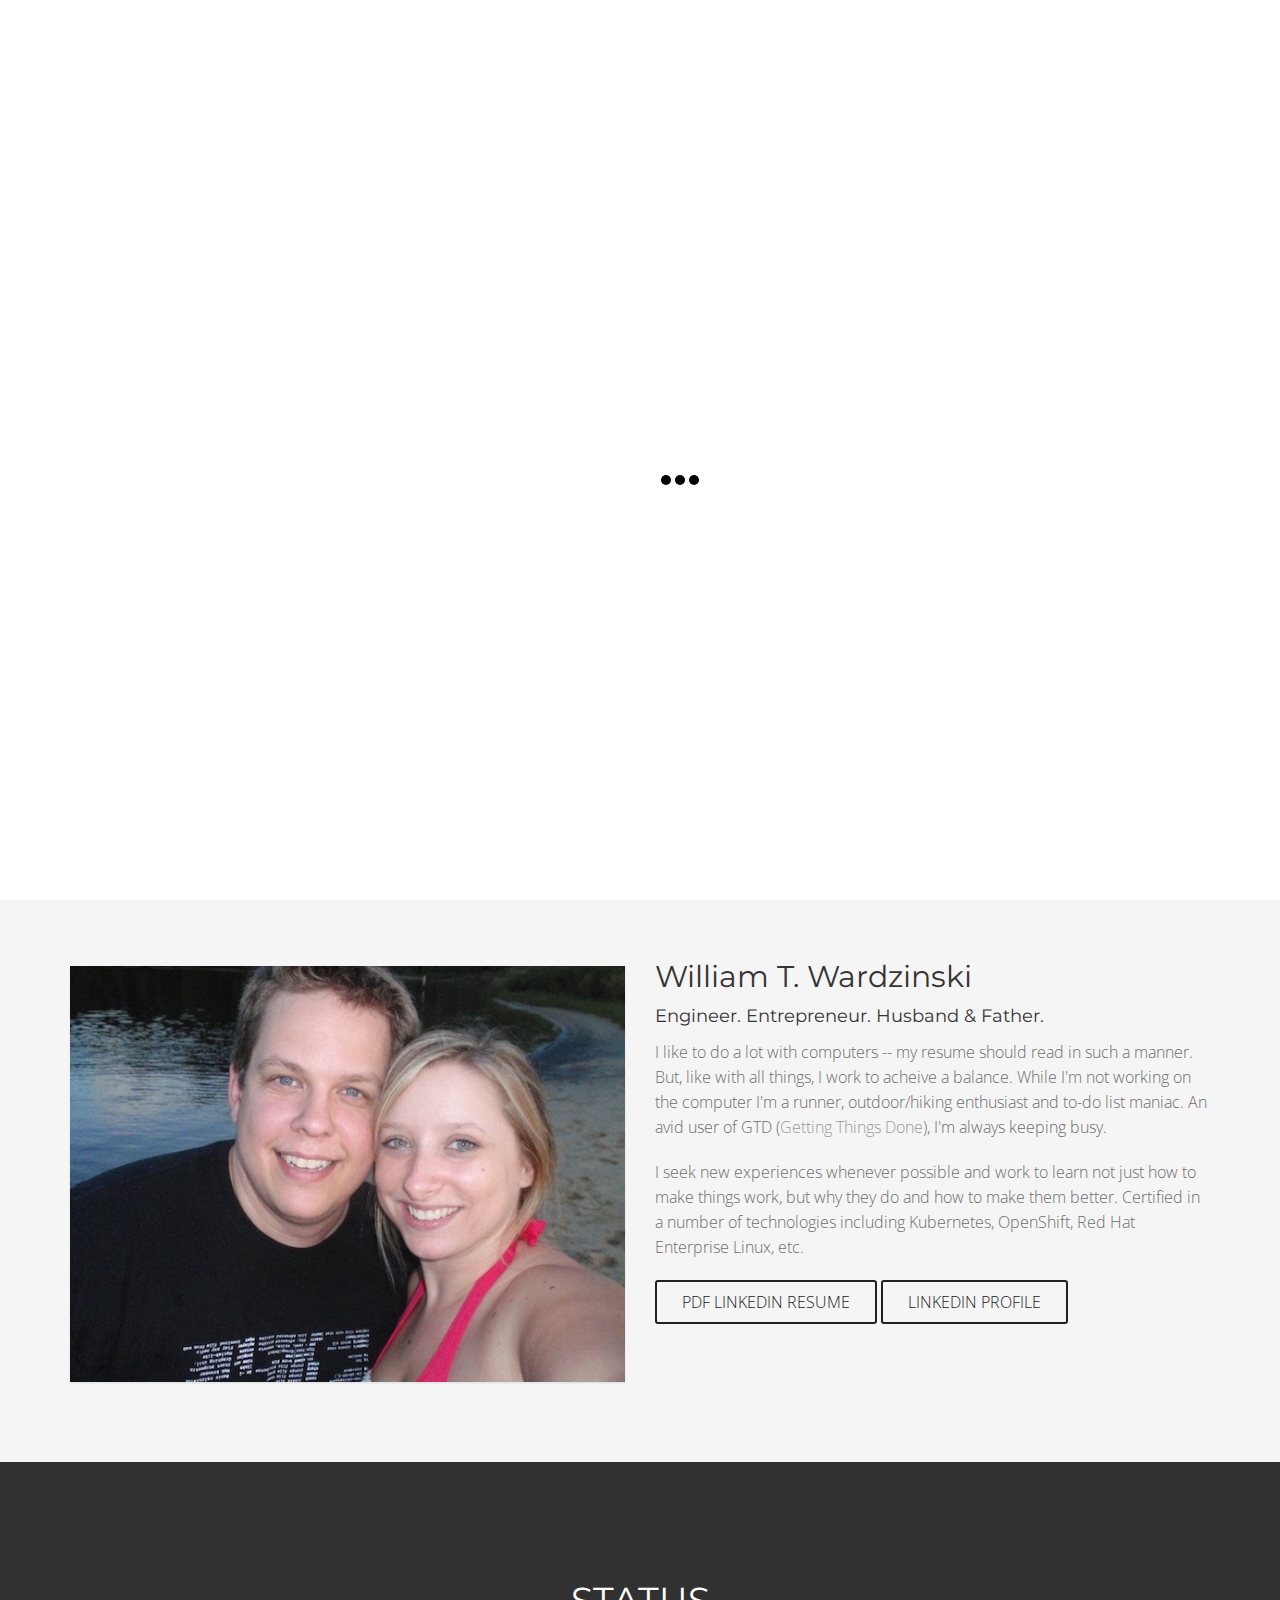
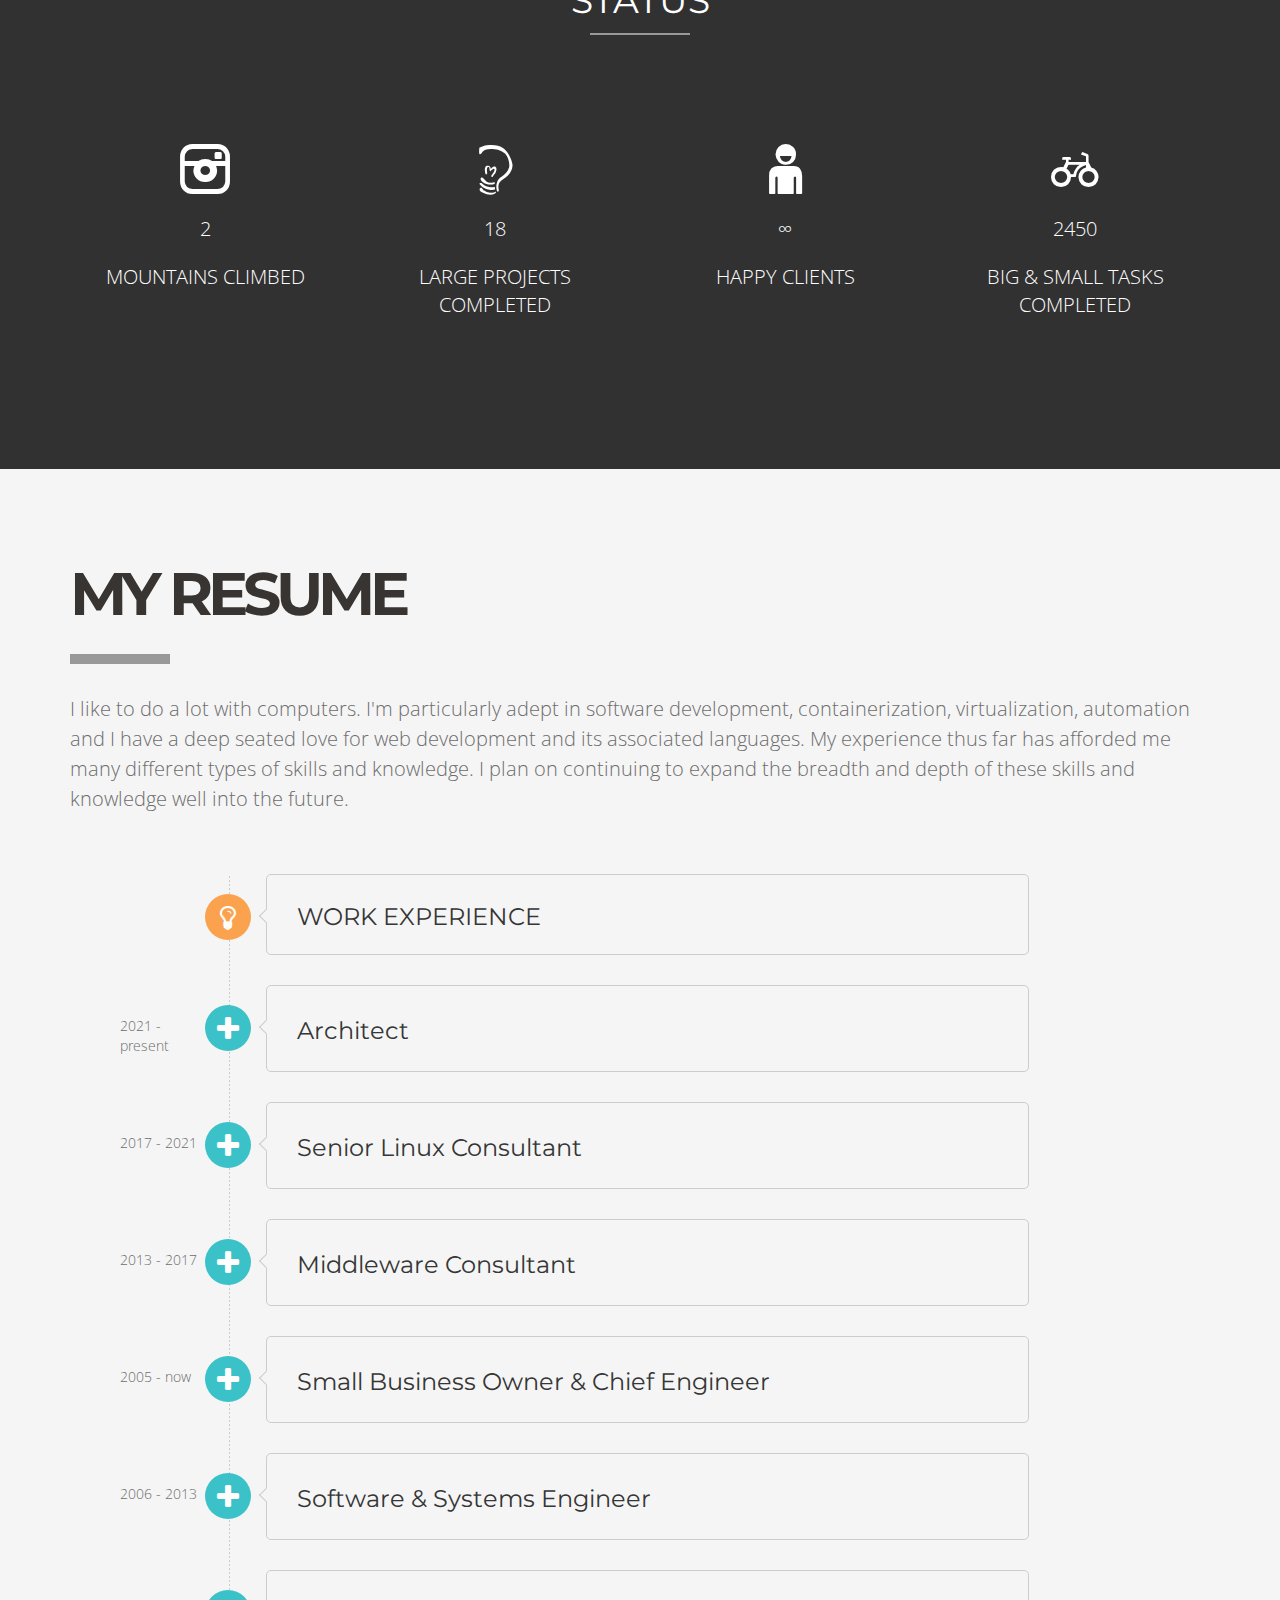
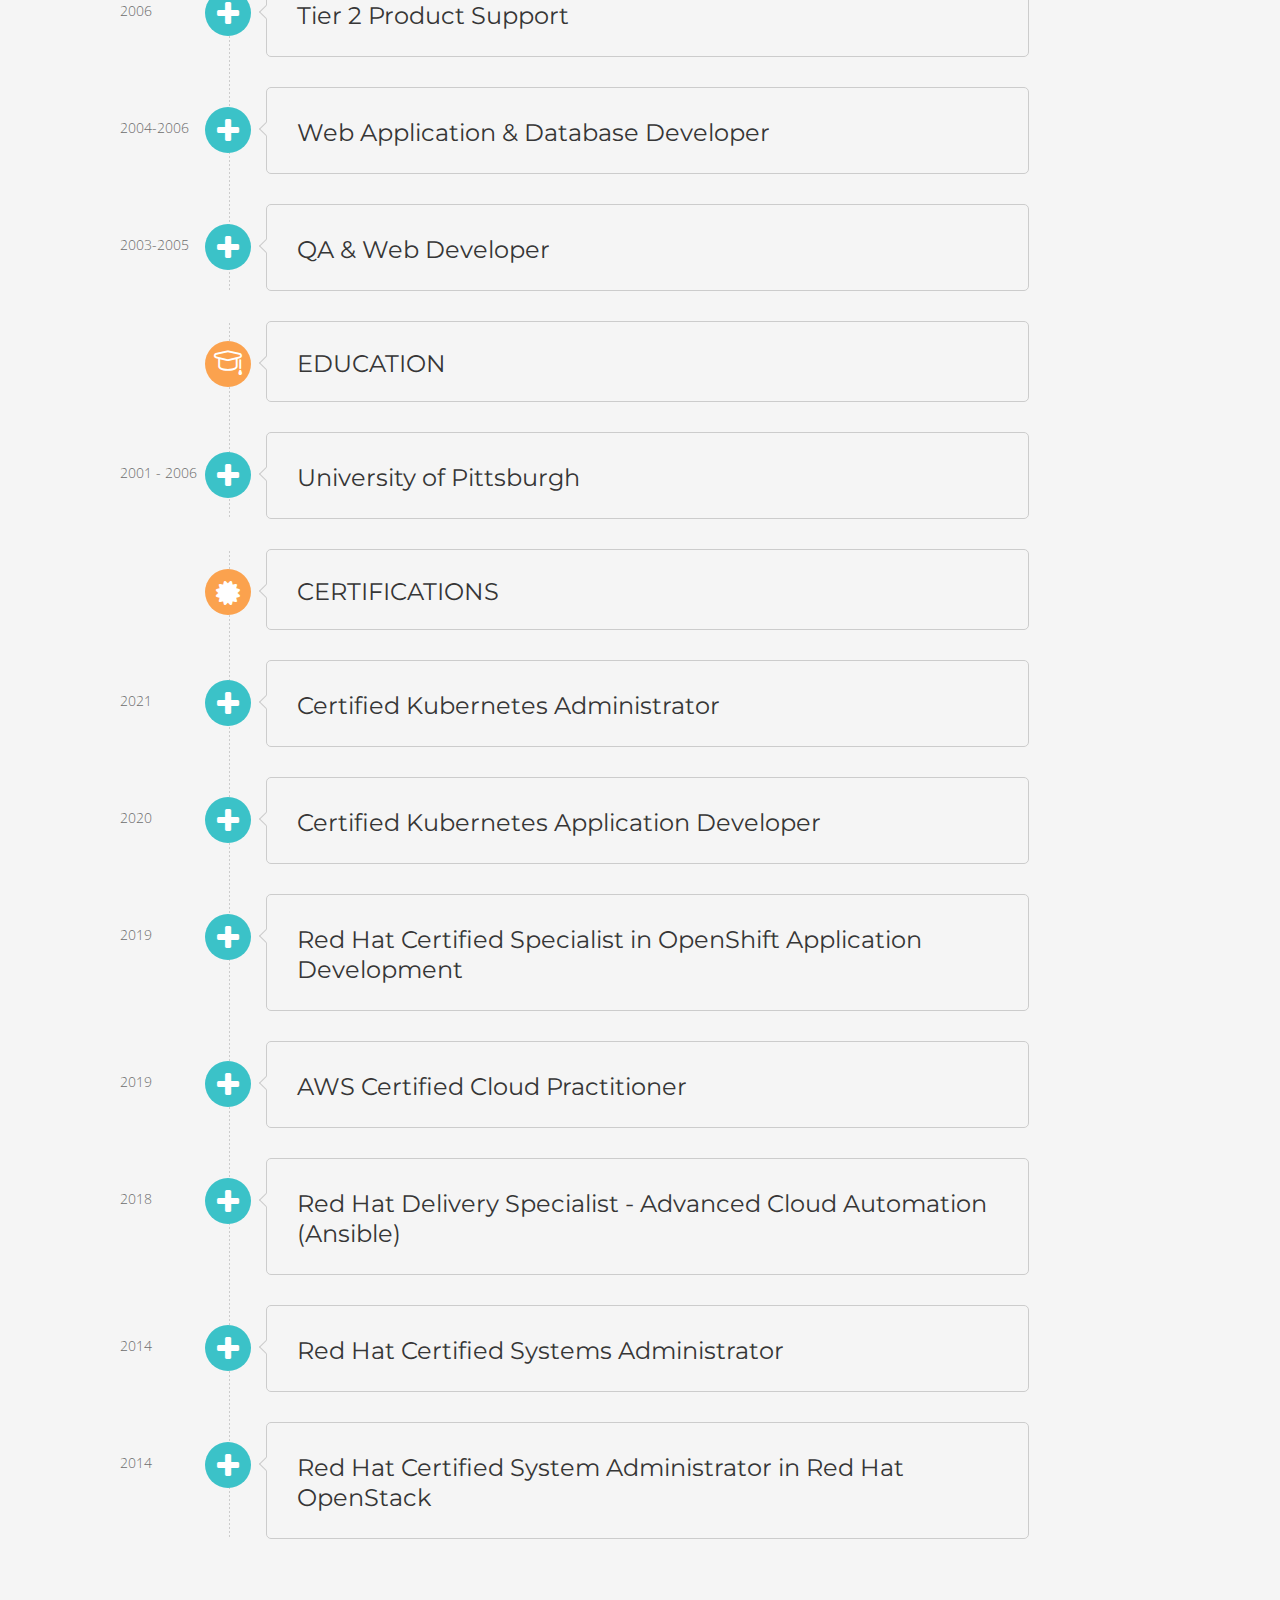
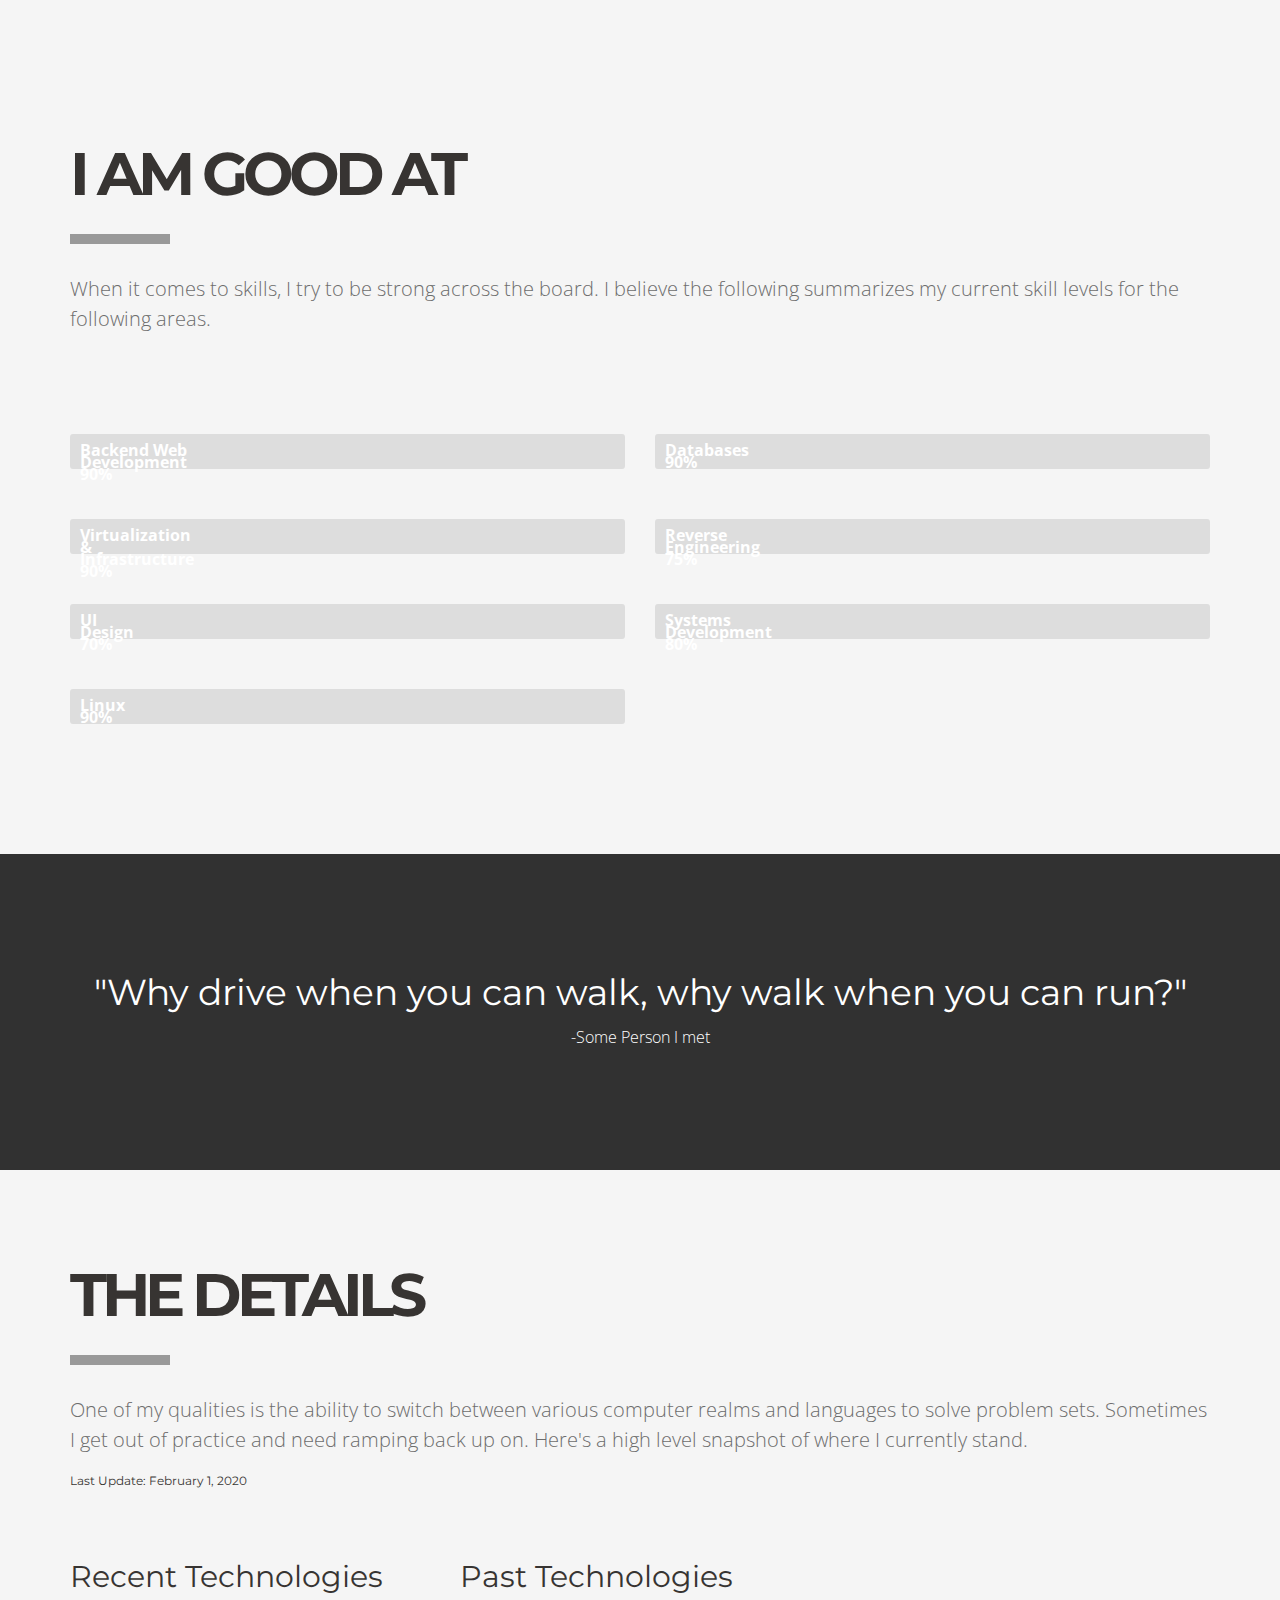
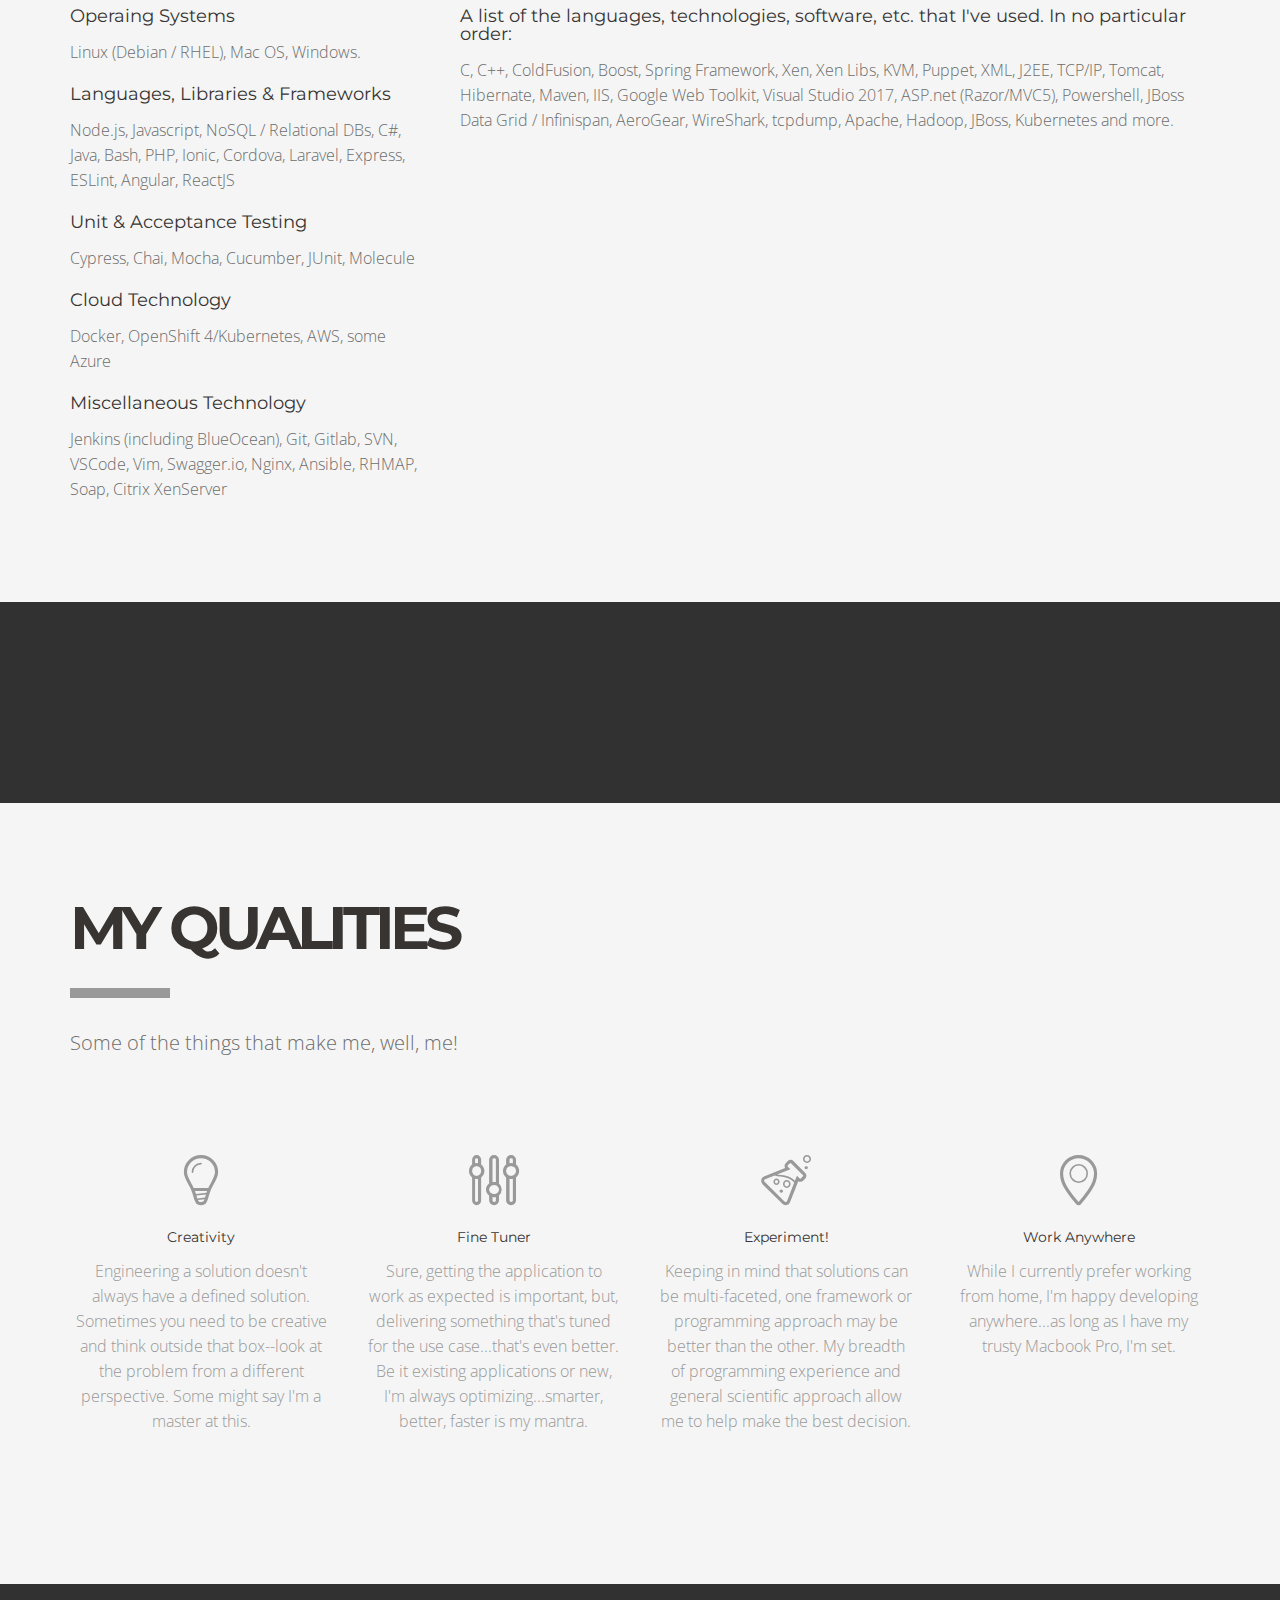
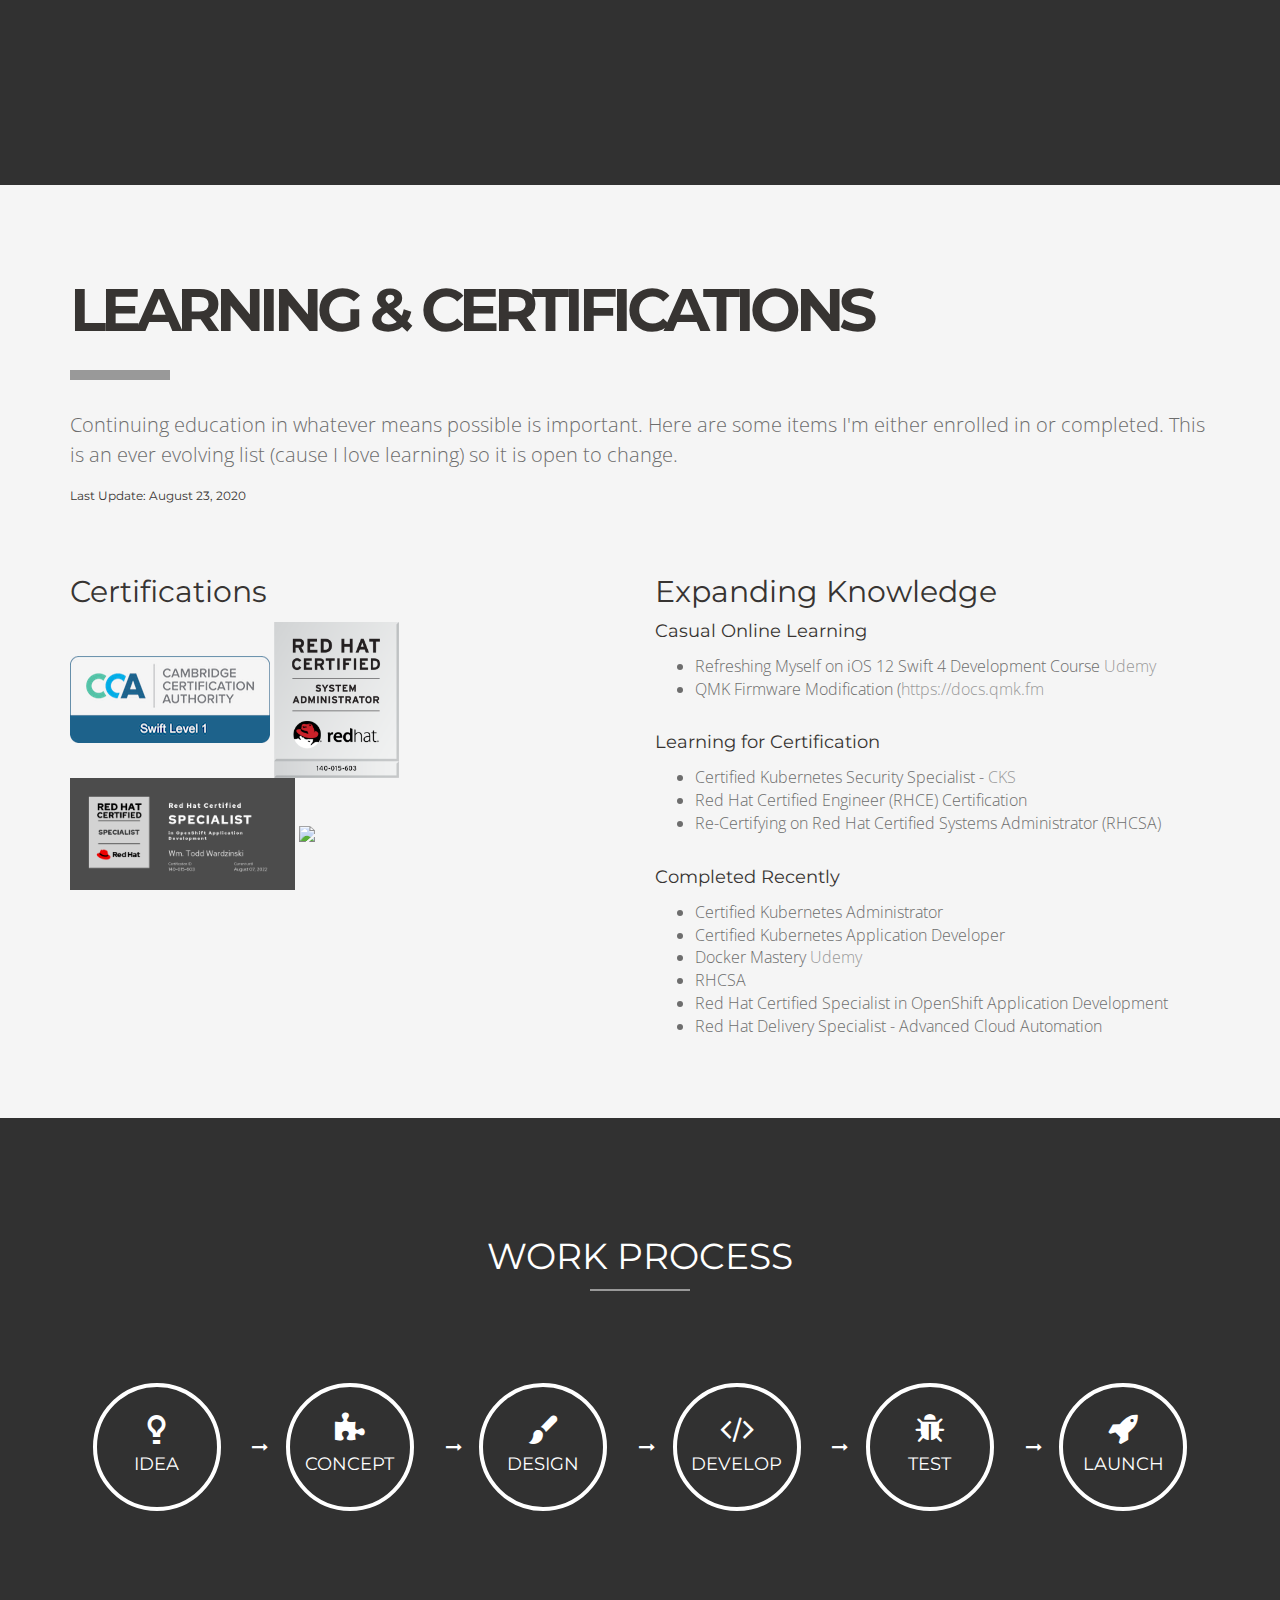
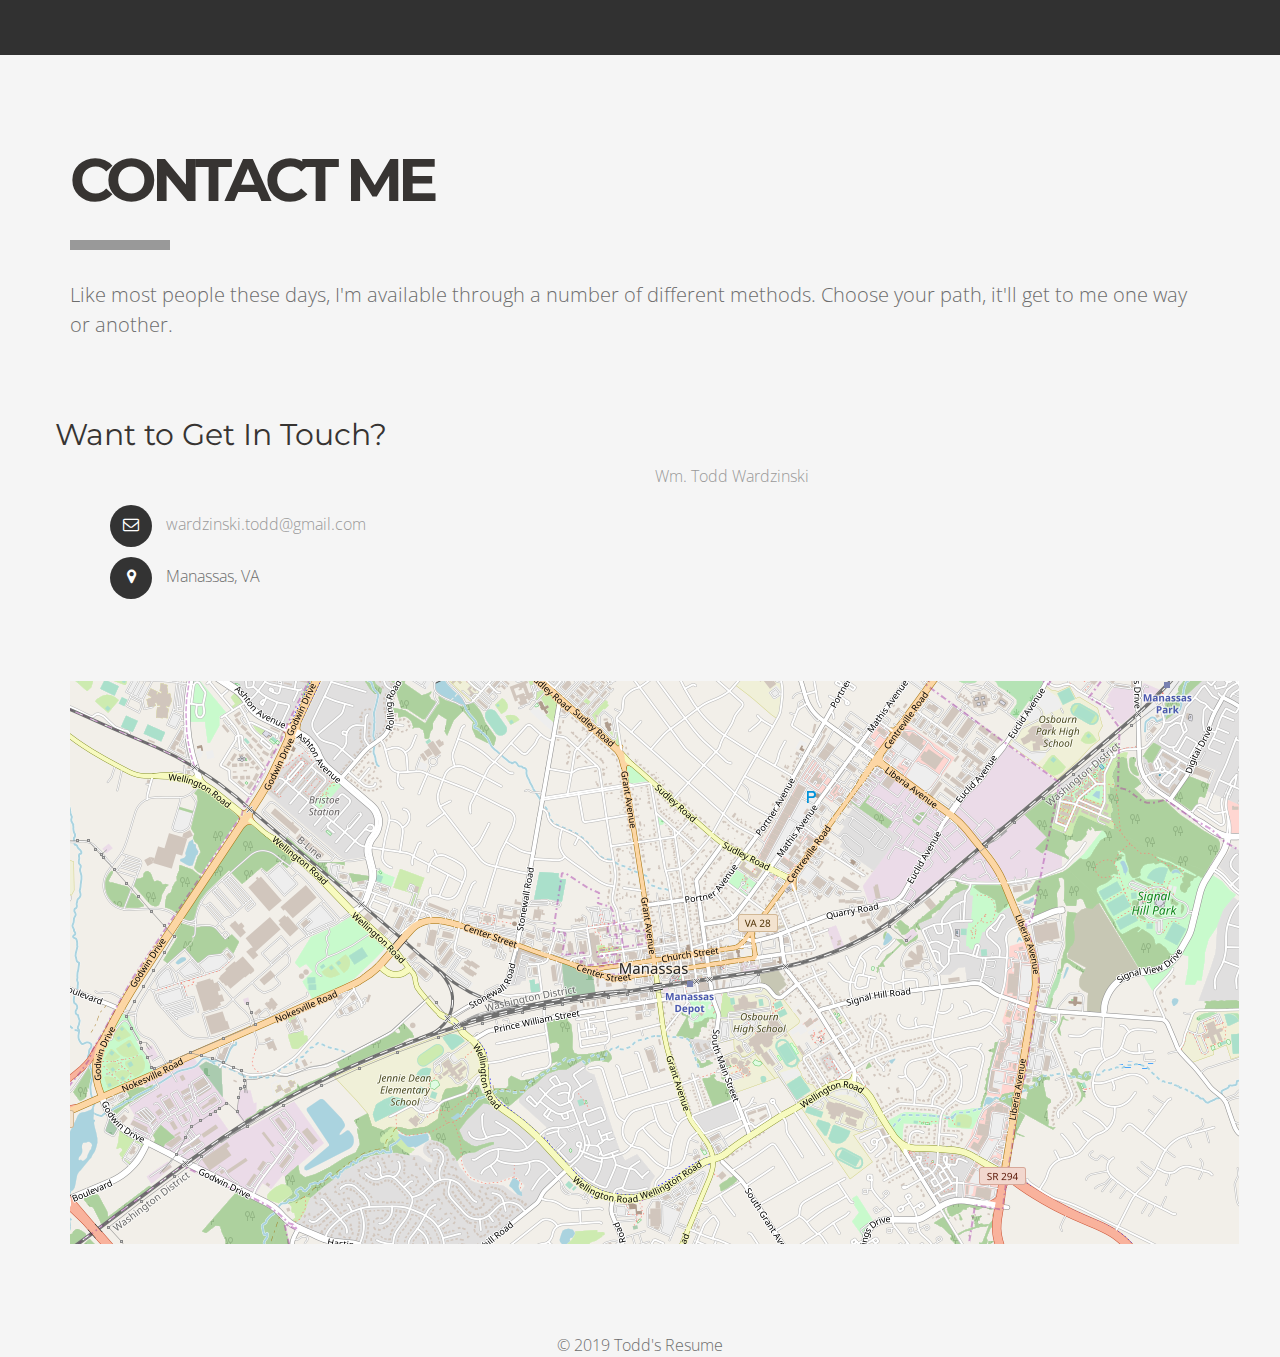
==== commit 65d54c3c: "updates to support cloudflare." ====
--- a/app/index.html
+++ b/app/index.html
@@ -256,9 +256,8 @@
               </div>
 
               <!-- /Item Head end -->
-
-              <div class="timeline-item">
-                <div class="timeline-item-date">2017 - now</div>
+              <div class="timeline-item">
+                <div class="timeline-item-date">2021 - present</div>
                 <!-- date -->
                 <!-- timeline item trigger -->
                 <div class="timeline-item-trigger">
@@ -268,11 +267,37 @@
                 <div class="timeline-arrow"><i></i></div>
                 <!-- timeline main content -->
                 <div class="timeline-item-content">
-                  <h3 class="timeline-item-title" data-toggle="collapse" data-target="#job0">Senior Linux Consultant
+                  <h3 class="timeline-item-title" data-toggle="collapse" data-target="#job0">Architect
                   </h3>
 
                   <div class="collapse" id="job0">
-                    <p><small class="muted">from 2017 to present day</small></p>
+                    <p><small class="muted">from 2021 to present day</small></p>
+                    <h4 class="media-heading primary-color">Red Hat, Inc.</h4>
+                    <p>Continuing to build my brand within Red Hat, I recently moved to an Architect Role.  As an architect I'm responsible for scoping solutions for clients, leading teams and providing input to help solve critical problems. </p>
+                    <br />
+                    <p><a href="http://www.redhat.com" title="" class="noprint" target="_blank">&rarr; View website</a>
+                    </p>
+                  </div>
+                </div>
+                <!-- /end of timeline main content -->
+              </div>
+
+              <div class="timeline-item">
+                <div class="timeline-item-date">2017 - 2021</div>
+                <!-- date -->
+                <!-- timeline item trigger -->
+                <div class="timeline-item-trigger">
+                  <span class="fa fa-plus" data-toggle="collapse" data-target="#job1"><i></i></span>
+                </div>
+                <!-- /end of timeline item trigger -->
+                <div class="timeline-arrow"><i></i></div>
+                <!-- timeline main content -->
+                <div class="timeline-item-content">
+                  <h3 class="timeline-item-title" data-toggle="collapse" data-target="#job1">Senior Linux Consultant
+                  </h3>
+
+                  <div class="collapse" id="job1">
+                    <p><small class="muted">from 2017 to 2021</small></p>
                     <h4 class="media-heading primary-color">Red Hat, Inc.</h4>
                     <p>As a Senior Linux Consultant at Red Hat I've been responsible for a variety of larger clients in both government and private sectors. Delivery under this role has taken on many different responsibilities including mobile development, microservices, Kubernetes, OpenShift &amp; Jenkins CI/CD pipelines. Through multiple engagements I've been tasked with delivering a variety of applications, taught best practices on a slew of technologies, deliver. </p>
                     <ul>
@@ -282,39 +307,6 @@
                       <li>Cloud Orchestration: Kubernetes 1.18, OpenShift 4.</li>
                       <li>Unit/Acceptance Testing: Jest, Enzyme &amp; Detox.</li>
                     </ul>
-                    <!-- <ul>
-                      <li>For a major defense contractor provided consultation services surrounding:
-                        <ul>
-                          <li>Ansible best practices.</li>
-                          <li>CI/CD Pipeline Creation Utilizing OpenShift, GitHub and Jenkins.</li>
-                          <li>Streamlined Ansible / AWS Automation.</li>
-                        </ul>
-                      </li>
-                      <li>For a large insurance company provided Agile based training consultation along with components
-                        of delivery including:
-                        <ul>
-                          <li>OpenShift CI/CD Pipeline Creation (Github, Jenkins)</li>
-                          <li>React-Native Unit and E2E Testing (Jest, Enzyme &amp; Detox)</li>
-                          <li>React-Native Best Practices Adherence</li>
-                        </ul>
-                      </li>
-                      <li>For a large transportation firm in NYC, worked to deliver two mobile applications from the
-                        ground up running on iOS written in both native &amp; hybrid environments.
-                        <ul>
-                          <li>Developed full Node.js API backends.</li>
-                          <li>Full SDLC support and helping to lead developer enablement.</li>
-                          <li>Technologies used include Swift, Node.js, Angular 8, Ionic 4, MongoDB, Ansible &amp;
-                            OpenShift 3.</li>
-                        </ul>
-                      </li>
-                      <li>For a large health care firm, provided native &amp; hybrid mobile consultation with full SLDC
-                        support including production application support, feature implementation/development,
-                        unit/acceptance test coverage and best practices adherence.
-                        <ul>
-                          <li>Technologies used Node.js, Angular, Cordova as well native iOS and Android knowledge.</li>
-                        </ul>
-                      </li>
-                    </ul> -->
                     <br />
                     <p><a href="http://www.redhat.com" title="" class="noprint" target="_blank">&rarr; View website</a>
                     </p>
@@ -329,16 +321,15 @@
                 <!-- date -->
                 <!-- timeline item trigger -->
                 <div class="timeline-item-trigger">
-                  <span class="fa fa-plus" data-toggle="collapse" data-target="#job1"><i></i></span>
+                  <span class="fa fa-plus" data-toggle="collapse" data-target="#job2"><i></i></span>
                 </div>
                 <!-- /end of timeline item trigger -->
                 <div class="timeline-arrow"><i></i></div>
                 <!-- timeline main content -->
                 <div class="timeline-item-content">
-                  <h3 class="timeline-item-title" data-toggle="collapse" data-target="#job1">Middleware
-                    Consultant</h3>
-
-                  <div class="collapse" id="job1">
+                  <h3 class="timeline-item-title" data-toggle="collapse" data-target="#job2">Middleware Consultant</h3>
+
+                  <div class="collapse" id="job2">
                     <p><small class="muted">from 2013 to 2017</small></p>
                     <h4 class="media-heading primary-color">Red Hat, Inc.</h4>
                     <p> I work on a number of different projects for a multitude of clients for Red Hat.
